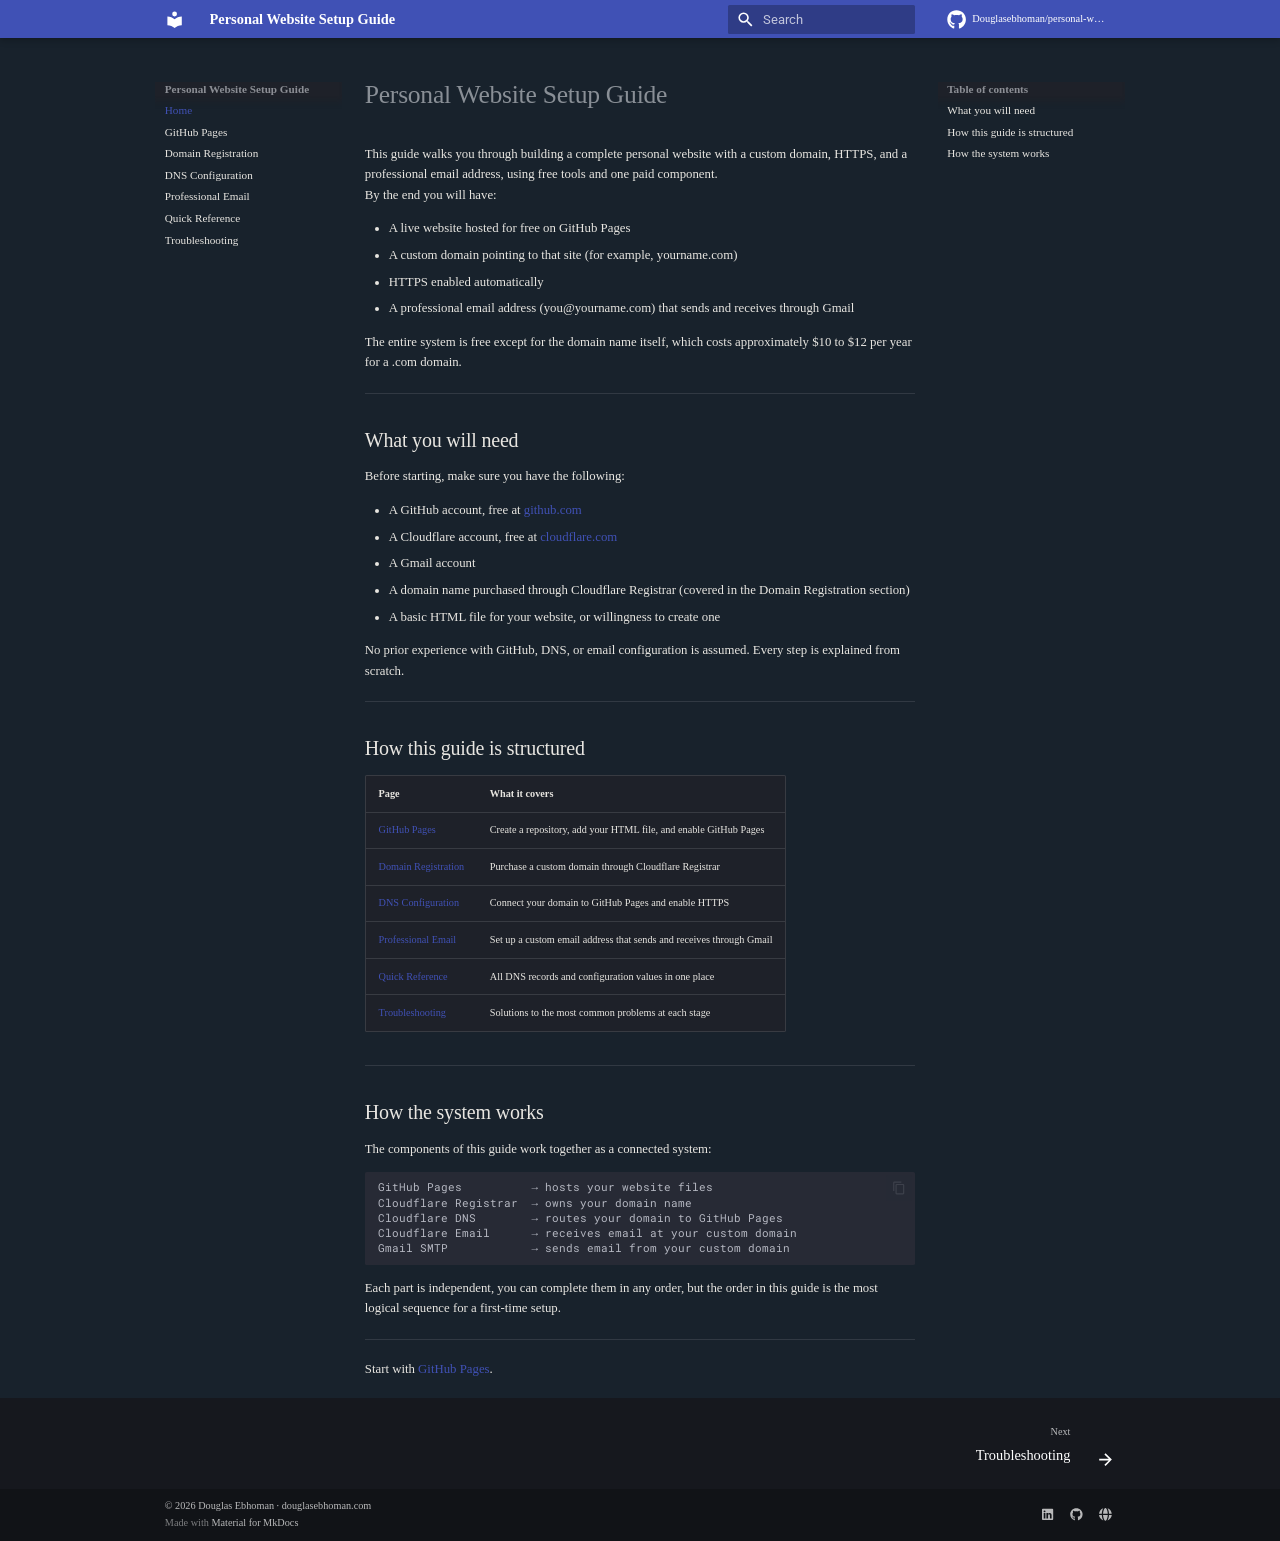
==== index.html @ 5be9f22d "Deployed 03edde8 with MkDocs version: 1.6.1" ====
<!doctype html>
<html lang="en" class="no-js">
  <head>
    
      <meta charset="utf-8">
      <meta name="viewport" content="width=device-width,initial-scale=1">
      
        <meta name="description" content="A step-by-step guide to building a personal website with a custom domain, HTTPS, and a professional email address — using free tools.">
      
      
        <meta name="author" content="Douglas Ebhoman">
      
      
        <link rel="canonical" href="https://douglasebhoman.com/personal-website-setup-guide/">
      
      
      
        <link rel="next" href="troubleshooting/">
      
      
        
      
      
      <link rel="icon" href="assets/images/favicon.png">
      <meta name="generator" content="mkdocs-1.6.1, mkdocs-material-9.7.6">
    
    
      
        <title>Personal Website Setup Guide</title>
      
    
    
      <link rel="stylesheet" href="assets/stylesheets/main.484c7ddc.min.css">
      
        
        <link rel="stylesheet" href="assets/stylesheets/palette.ab4e12ef.min.css">
      
      


    
    
      
    
    
      
        
        
        <link rel="preconnect" href="https://fonts.gstatic.com" crossorigin>
        <link rel="stylesheet" href="https://fonts.googleapis.com/css?family=Roboto:300,300i,400,400i,700,700i%7CRoboto+Mono:400,400i,700,700i&display=fallback">
        <style>:root{--md-text-font:"Roboto";--md-code-font:"Roboto Mono"}</style>
      
    
    
      <link rel="stylesheet" href="stylesheets/brand.css">
    
    <script>__md_scope=new URL(".",location),__md_hash=e=>[...e].reduce(((e,_)=>(e<<5)-e+_.charCodeAt(0)),0),__md_get=(e,_=localStorage,t=__md_scope)=>JSON.parse(_.getItem(t.pathname+"."+e)),__md_set=(e,_,t=localStorage,a=__md_scope)=>{try{t.setItem(a.pathname+"."+e,JSON.stringify(_))}catch(e){}}</script>
    
      

    
    
  </head>
  
  
    
    
    
    
    
    <body dir="ltr" data-md-color-scheme="slate" data-md-color-primary="custom" data-md-color-accent="custom">
  
    
    <input class="md-toggle" data-md-toggle="drawer" type="checkbox" id="__drawer" autocomplete="off">
    <input class="md-toggle" data-md-toggle="search" type="checkbox" id="__search" autocomplete="off">
    <label class="md-overlay" for="__drawer"></label>
    <div data-md-component="skip">
      
        
        <a href="#personal-website-setup-guide" class="md-skip">
          Skip to content
        </a>
      
    </div>
    <div data-md-component="announce">
      
    </div>
    
    
      

  

<header class="md-header md-header--shadow" data-md-component="header">
  <nav class="md-header__inner md-grid" aria-label="Header">
    <a href="." title="Personal Website Setup Guide" class="md-header__button md-logo" aria-label="Personal Website Setup Guide" data-md-component="logo">
      
  
  <svg xmlns="http://www.w3.org/2000/svg" viewBox="0 0 24 24"><path d="M12 8a3 3 0 0 0 3-3 3 3 0 0 0-3-3 3 3 0 0 0-3 3 3 3 0 0 0 3 3m0 3.54C9.64 9.35 6.5 8 3 8v11c3.5 0 6.64 1.35 9 3.54 2.36-2.19 5.5-3.54 9-3.54V8c-3.5 0-6.64 1.35-9 3.54"/></svg>

    </a>
    <label class="md-header__button md-icon" for="__drawer">
      
      <svg xmlns="http://www.w3.org/2000/svg" viewBox="0 0 24 24"><path d="M3 6h18v2H3zm0 5h18v2H3zm0 5h18v2H3z"/></svg>
    </label>
    <div class="md-header__title" data-md-component="header-title">
      <div class="md-header__ellipsis">
        <div class="md-header__topic">
          <span class="md-ellipsis">
            Personal Website Setup Guide
          </span>
        </div>
        <div class="md-header__topic" data-md-component="header-topic">
          <span class="md-ellipsis">
            
              Home
            
          </span>
        </div>
      </div>
    </div>
    
      
    
    
    
    
      
      
        <label class="md-header__button md-icon" for="__search">
          
          <svg xmlns="http://www.w3.org/2000/svg" viewBox="0 0 24 24"><path d="M9.5 3A6.5 6.5 0 0 1 16 9.5c0 1.61-.59 3.09-1.56 4.23l.27.27h.79l5 5-1.5 1.5-5-5v-.79l-.27-.27A6.52 6.52 0 0 1 9.5 16 6.5 6.5 0 0 1 3 9.5 6.5 6.5 0 0 1 9.5 3m0 2C7 5 5 7 5 9.5S7 14 9.5 14 14 12 14 9.5 12 5 9.5 5"/></svg>
        </label>
        <div class="md-search" data-md-component="search" role="dialog">
  <label class="md-search__overlay" for="__search"></label>
  <div class="md-search__inner" role="search">
    <form class="md-search__form" name="search">
      <input type="text" class="md-search__input" name="query" aria-label="Search" placeholder="Search" autocapitalize="off" autocorrect="off" autocomplete="off" spellcheck="false" data-md-component="search-query" required>
      <label class="md-search__icon md-icon" for="__search">
        
        <svg xmlns="http://www.w3.org/2000/svg" viewBox="0 0 24 24"><path d="M9.5 3A6.5 6.5 0 0 1 16 9.5c0 1.61-.59 3.09-1.56 4.23l.27.27h.79l5 5-1.5 1.5-5-5v-.79l-.27-.27A6.52 6.52 0 0 1 9.5 16 6.5 6.5 0 0 1 3 9.5 6.5 6.5 0 0 1 9.5 3m0 2C7 5 5 7 5 9.5S7 14 9.5 14 14 12 14 9.5 12 5 9.5 5"/></svg>
        
        <svg xmlns="http://www.w3.org/2000/svg" viewBox="0 0 24 24"><path d="M20 11v2H8l5.5 5.5-1.42 1.42L4.16 12l7.92-7.92L13.5 5.5 8 11z"/></svg>
      </label>
      <nav class="md-search__options" aria-label="Search">
        
        <button type="reset" class="md-search__icon md-icon" title="Clear" aria-label="Clear" tabindex="-1">
          
          <svg xmlns="http://www.w3.org/2000/svg" viewBox="0 0 24 24"><path d="M19 6.41 17.59 5 12 10.59 6.41 5 5 6.41 10.59 12 5 17.59 6.41 19 12 13.41 17.59 19 19 17.59 13.41 12z"/></svg>
        </button>
      </nav>
      
        <div class="md-search__suggest" data-md-component="search-suggest"></div>
      
    </form>
    <div class="md-search__output">
      <div class="md-search__scrollwrap" tabindex="0" data-md-scrollfix>
        <div class="md-search-result" data-md-component="search-result">
          <div class="md-search-result__meta">
            Initializing search
          </div>
          <ol class="md-search-result__list" role="presentation"></ol>
        </div>
      </div>
    </div>
  </div>
</div>
      
    
    
      <div class="md-header__source">
        <a href="https://github.com/Douglasebhoman/personal-website-setup-guide" title="Go to repository" class="md-source" data-md-component="source">
  <div class="md-source__icon md-icon">
    
    <svg xmlns="http://www.w3.org/2000/svg" viewBox="0 0 512 512"><!--! Font Awesome Free 7.1.0 by @fontawesome - https://fontawesome.com License - https://fontawesome.com/license/free (Icons: CC BY 4.0, Fonts: SIL OFL 1.1, Code: MIT License) Copyright 2025 Fonticons, Inc.--><path d="M173.9 397.4c0 2-2.3 3.6-5.2 3.6-3.3.3-5.6-1.3-5.6-3.6 0-2 2.3-3.6 5.2-3.6 3-.3 5.6 1.3 5.6 3.6m-31.1-4.5c-.7 2 1.3 4.3 4.3 4.9 2.6 1 5.6 0 6.2-2s-1.3-4.3-4.3-5.2c-2.6-.7-5.5.3-6.2 2.3m44.2-1.7c-2.9.7-4.9 2.6-4.6 4.9.3 2 2.9 3.3 5.9 2.6 2.9-.7 4.9-2.6 4.6-4.6-.3-1.9-3-3.2-5.9-2.9M252.8 8C114.1 8 8 113.3 8 252c0 110.9 69.8 205.8 169.5 239.2 12.8 2.3 17.3-5.6 17.3-12.1 0-6.2-.3-40.4-.3-61.4 0 0-70 15-84.7-29.8 0 0-11.4-29.1-27.8-36.6 0 0-22.9-15.7 1.6-15.4 0 0 24.9 2 38.6 25.8 21.9 38.6 58.6 27.5 72.9 20.9 2.3-16 8.8-27.1 16-33.7-55.9-6.2-112.3-14.3-112.3-110.5 0-27.5 7.6-41.3 23.6-58.9-2.6-6.5-11.1-33.3 2.6-67.9 20.9-6.5 69 27 69 27 20-5.6 41.5-8.5 62.8-8.5s42.8 2.9 62.8 8.5c0 0 48.1-33.6 69-27 13.7 34.7 5.2 61.4 2.6 67.9 16 17.7 25.8 31.5 25.8 58.9 0 96.5-58.9 104.2-114.8 110.5 9.2 7.9 17 22.9 17 46.4 0 33.7-.3 75.4-.3 83.6 0 6.5 4.6 14.4 17.3 12.1C436.2 457.8 504 362.9 504 252 504 113.3 391.5 8 252.8 8M105.2 352.9c-1.3 1-1 3.3.7 5.2 1.6 1.6 3.9 2.3 5.2 1 1.3-1 1-3.3-.7-5.2-1.6-1.6-3.9-2.3-5.2-1m-10.8-8.1c-.7 1.3.3 2.9 2.3 3.9 1.6 1 3.6.7 4.3-.7.7-1.3-.3-2.9-2.3-3.9-2-.6-3.6-.3-4.3.7m32.4 35.6c-1.6 1.3-1 4.3 1.3 6.2 2.3 2.3 5.2 2.6 6.5 1 1.3-1.3.7-4.3-1.3-6.2-2.2-2.3-5.2-2.6-6.5-1m-11.4-14.7c-1.6 1-1.6 3.6 0 5.9s4.3 3.3 5.6 2.3c1.6-1.3 1.6-3.9 0-6.2-1.4-2.3-4-3.3-5.6-2"/></svg>
  </div>
  <div class="md-source__repository">
    Douglasebhoman/personal-website-setup-guide
  </div>
</a>
      </div>
    
  </nav>
  
</header>
    
    <div class="md-container" data-md-component="container">
      
      
        
          
        
      
      <main class="md-main" data-md-component="main">
        <div class="md-main__inner md-grid">
          
            
              
              <div class="md-sidebar md-sidebar--primary" data-md-component="sidebar" data-md-type="navigation" >
                <div class="md-sidebar__scrollwrap">
                  <div class="md-sidebar__inner">
                    



<nav class="md-nav md-nav--primary" aria-label="Navigation" data-md-level="0">
  <label class="md-nav__title" for="__drawer">
    <a href="." title="Personal Website Setup Guide" class="md-nav__button md-logo" aria-label="Personal Website Setup Guide" data-md-component="logo">
      
  
  <svg xmlns="http://www.w3.org/2000/svg" viewBox="0 0 24 24"><path d="M12 8a3 3 0 0 0 3-3 3 3 0 0 0-3-3 3 3 0 0 0-3 3 3 3 0 0 0 3 3m0 3.54C9.64 9.35 6.5 8 3 8v11c3.5 0 6.64 1.35 9 3.54 2.36-2.19 5.5-3.54 9-3.54V8c-3.5 0-6.64 1.35-9 3.54"/></svg>

    </a>
    Personal Website Setup Guide
  </label>
  
    <div class="md-nav__source">
      <a href="https://github.com/Douglasebhoman/personal-website-setup-guide" title="Go to repository" class="md-source" data-md-component="source">
  <div class="md-source__icon md-icon">
    
    <svg xmlns="http://www.w3.org/2000/svg" viewBox="0 0 512 512"><!--! Font Awesome Free 7.1.0 by @fontawesome - https://fontawesome.com License - https://fontawesome.com/license/free (Icons: CC BY 4.0, Fonts: SIL OFL 1.1, Code: MIT License) Copyright 2025 Fonticons, Inc.--><path d="M173.9 397.4c0 2-2.3 3.6-5.2 3.6-3.3.3-5.6-1.3-5.6-3.6 0-2 2.3-3.6 5.2-3.6 3-.3 5.6 1.3 5.6 3.6m-31.1-4.5c-.7 2 1.3 4.3 4.3 4.9 2.6 1 5.6 0 6.2-2s-1.3-4.3-4.3-5.2c-2.6-.7-5.5.3-6.2 2.3m44.2-1.7c-2.9.7-4.9 2.6-4.6 4.9.3 2 2.9 3.3 5.9 2.6 2.9-.7 4.9-2.6 4.6-4.6-.3-1.9-3-3.2-5.9-2.9M252.8 8C114.1 8 8 113.3 8 252c0 110.9 69.8 205.8 169.5 239.2 12.8 2.3 17.3-5.6 17.3-12.1 0-6.2-.3-40.4-.3-61.4 0 0-70 15-84.7-29.8 0 0-11.4-29.1-27.8-36.6 0 0-22.9-15.7 1.6-15.4 0 0 24.9 2 38.6 25.8 21.9 38.6 58.6 27.5 72.9 20.9 2.3-16 8.8-27.1 16-33.7-55.9-6.2-112.3-14.3-112.3-110.5 0-27.5 7.6-41.3 23.6-58.9-2.6-6.5-11.1-33.3 2.6-67.9 20.9-6.5 69 27 69 27 20-5.6 41.5-8.5 62.8-8.5s42.8 2.9 62.8 8.5c0 0 48.1-33.6 69-27 13.7 34.7 5.2 61.4 2.6 67.9 16 17.7 25.8 31.5 25.8 58.9 0 96.5-58.9 104.2-114.8 110.5 9.2 7.9 17 22.9 17 46.4 0 33.7-.3 75.4-.3 83.6 0 6.5 4.6 14.4 17.3 12.1C436.2 457.8 504 362.9 504 252 504 113.3 391.5 8 252.8 8M105.2 352.9c-1.3 1-1 3.3.7 5.2 1.6 1.6 3.9 2.3 5.2 1 1.3-1 1-3.3-.7-5.2-1.6-1.6-3.9-2.3-5.2-1m-10.8-8.1c-.7 1.3.3 2.9 2.3 3.9 1.6 1 3.6.7 4.3-.7.7-1.3-.3-2.9-2.3-3.9-2-.6-3.6-.3-4.3.7m32.4 35.6c-1.6 1.3-1 4.3 1.3 6.2 2.3 2.3 5.2 2.6 6.5 1 1.3-1.3.7-4.3-1.3-6.2-2.2-2.3-5.2-2.6-6.5-1m-11.4-14.7c-1.6 1-1.6 3.6 0 5.9s4.3 3.3 5.6 2.3c1.6-1.3 1.6-3.9 0-6.2-1.4-2.3-4-3.3-5.6-2"/></svg>
  </div>
  <div class="md-source__repository">
    Douglasebhoman/personal-website-setup-guide
  </div>
</a>
    </div>
  
  <ul class="md-nav__list" data-md-scrollfix>
    
      
      
  
  
    
  
  
  
    <li class="md-nav__item md-nav__item--active">
      
      <input class="md-nav__toggle md-toggle" type="checkbox" id="__toc">
      
      
        
      
      
        <label class="md-nav__link md-nav__link--active" for="__toc">
          
  
  
  <span class="md-ellipsis">
    
  
    Home
  

    
  </span>
  
  

          <span class="md-nav__icon md-icon"></span>
        </label>
      
      <a href="." class="md-nav__link md-nav__link--active">
        
  
  
  <span class="md-ellipsis">
    
  
    Home
  

    
  </span>
  
  

      </a>
      
        

<nav class="md-nav md-nav--secondary" aria-label="Table of contents">
  
  
  
    
  
  
    <label class="md-nav__title" for="__toc">
      <span class="md-nav__icon md-icon"></span>
      Table of contents
    </label>
    <ul class="md-nav__list" data-md-component="toc" data-md-scrollfix>
      
        <li class="md-nav__item">
  <a href="#what-you-will-need" class="md-nav__link">
    <span class="md-ellipsis">
      
        What you will need
      
    </span>
  </a>
  
</li>
      
        <li class="md-nav__item">
  <a href="#how-this-guide-is-structured" class="md-nav__link">
    <span class="md-ellipsis">
      
        How this guide is structured
      
    </span>
  </a>
  
</li>
      
        <li class="md-nav__item">
  <a href="#how-the-system-works" class="md-nav__link">
    <span class="md-ellipsis">
      
        How the system works
      
    </span>
  </a>
  
</li>
      
    </ul>
  
</nav>
      
    </li>
  

    
      
      
  
  
  
  
    <li class="md-nav__item">
      <a href="github-pages.md" class="md-nav__link">
        
  
  
  <span class="md-ellipsis">
    
  
    GitHub Pages
  

    
  </span>
  
  

      </a>
    </li>
  

    
      
      
  
  
  
  
    <li class="md-nav__item">
      <a href="domain-registration.md" class="md-nav__link">
        
  
  
  <span class="md-ellipsis">
    
  
    Domain Registration
  

    
  </span>
  
  

      </a>
    </li>
  

    
      
      
  
  
  
  
    <li class="md-nav__item">
      <a href="dns-configuration.md" class="md-nav__link">
        
  
  
  <span class="md-ellipsis">
    
  
    DNS Configuration
  

    
  </span>
  
  

      </a>
    </li>
  

    
      
      
  
  
  
  
    <li class="md-nav__item">
      <a href="professional-email.md" class="md-nav__link">
        
  
  
  <span class="md-ellipsis">
    
  
    Professional Email
  

    
  </span>
  
  

      </a>
    </li>
  

    
      
      
  
  
  
  
    <li class="md-nav__item">
      <a href="quick-reference.md" class="md-nav__link">
        
  
  
  <span class="md-ellipsis">
    
  
    Quick Reference
  

    
  </span>
  
  

      </a>
    </li>
  

    
      
      
  
  
  
  
    <li class="md-nav__item">
      <a href="troubleshooting/" class="md-nav__link">
        
  
  
  <span class="md-ellipsis">
    
  
    Troubleshooting
  

    
  </span>
  
  

      </a>
    </li>
  

    
  </ul>
</nav>
                  </div>
                </div>
              </div>
            
            
              
              <div class="md-sidebar md-sidebar--secondary" data-md-component="sidebar" data-md-type="toc" >
                <div class="md-sidebar__scrollwrap">
                  <div class="md-sidebar__inner">
                    

<nav class="md-nav md-nav--secondary" aria-label="Table of contents">
  
  
  
    
  
  
    <label class="md-nav__title" for="__toc">
      <span class="md-nav__icon md-icon"></span>
      Table of contents
    </label>
    <ul class="md-nav__list" data-md-component="toc" data-md-scrollfix>
      
        <li class="md-nav__item">
  <a href="#what-you-will-need" class="md-nav__link">
    <span class="md-ellipsis">
      
        What you will need
      
    </span>
  </a>
  
</li>
      
        <li class="md-nav__item">
  <a href="#how-this-guide-is-structured" class="md-nav__link">
    <span class="md-ellipsis">
      
        How this guide is structured
      
    </span>
  </a>
  
</li>
      
        <li class="md-nav__item">
  <a href="#how-the-system-works" class="md-nav__link">
    <span class="md-ellipsis">
      
        How the system works
      
    </span>
  </a>
  
</li>
      
    </ul>
  
</nav>
                  </div>
                </div>
              </div>
            
          
          
            <div class="md-content" data-md-component="content">
              
              <article class="md-content__inner md-typeset">
                
                  


  
  


<h1 id="personal-website-setup-guide">Personal Website Setup Guide<a class="headerlink" href="#personal-website-setup-guide" title="Permanent link">&para;</a></h1>
<p>This guide walks you through building a complete personal website with a custom domain, HTTPS, and a professional email address, using free tools and one paid component.</p>
<p>By the end you will have:</p>
<ul>
<li>A live website hosted for free on GitHub Pages</li>
<li>A custom domain pointing to that site (for example, yourname.com)</li>
<li>HTTPS enabled automatically</li>
<li>A professional email address (you@yourname.com) that sends and receives through Gmail</li>
</ul>
<p>The entire system is free except for the domain name itself, which costs approximately $10 to $12 per year for a .com domain.</p>
<hr />
<h2 id="what-you-will-need">What you will need<a class="headerlink" href="#what-you-will-need" title="Permanent link">&para;</a></h2>
<p>Before starting, make sure you have the following:</p>
<ul>
<li>A GitHub account, free at <a href="https://github.com">github.com</a></li>
<li>A Cloudflare account, free at <a href="https://cloudflare.com">cloudflare.com</a></li>
<li>A Gmail account</li>
<li>A domain name purchased through Cloudflare Registrar (covered in the Domain Registration section)</li>
<li>A basic HTML file for your website, or willingness to create one</li>
</ul>
<p>No prior experience with GitHub, DNS, or email configuration is assumed. Every step is explained from scratch.</p>
<hr />
<h2 id="how-this-guide-is-structured">How this guide is structured<a class="headerlink" href="#how-this-guide-is-structured" title="Permanent link">&para;</a></h2>
<table>
<thead>
<tr>
<th>Page</th>
<th>What it covers</th>
</tr>
</thead>
<tbody>
<tr>
<td><a href="part-1-github-pages/">GitHub Pages</a></td>
<td>Create a repository, add your HTML file, and enable GitHub Pages</td>
</tr>
<tr>
<td><a href="part-2-domain-registration/">Domain Registration</a></td>
<td>Purchase a custom domain through Cloudflare Registrar</td>
</tr>
<tr>
<td><a href="part-3-dns-configuration/">DNS Configuration</a></td>
<td>Connect your domain to GitHub Pages and enable HTTPS</td>
</tr>
<tr>
<td><a href="part-4-professional-email/">Professional Email</a></td>
<td>Set up a custom email address that sends and receives through Gmail</td>
</tr>
<tr>
<td><a href="part-5-quick-reference/">Quick Reference</a></td>
<td>All DNS records and configuration values in one place</td>
</tr>
<tr>
<td><a href="troubleshooting/">Troubleshooting</a></td>
<td>Solutions to the most common problems at each stage</td>
</tr>
</tbody>
</table>
<hr />
<h2 id="how-the-system-works">How the system works<a class="headerlink" href="#how-the-system-works" title="Permanent link">&para;</a></h2>
<p>The components of this guide work together as a connected system:</p>
<div class="highlight"><pre><span></span><code><a id="__codelineno-0-1" name="__codelineno-0-1" href="#__codelineno-0-1"></a>GitHub Pages          → hosts your website files
<a id="__codelineno-0-2" name="__codelineno-0-2" href="#__codelineno-0-2"></a>Cloudflare Registrar  → owns your domain name
<a id="__codelineno-0-3" name="__codelineno-0-3" href="#__codelineno-0-3"></a>Cloudflare DNS        → routes your domain to GitHub Pages
<a id="__codelineno-0-4" name="__codelineno-0-4" href="#__codelineno-0-4"></a>Cloudflare Email      → receives email at your custom domain
<a id="__codelineno-0-5" name="__codelineno-0-5" href="#__codelineno-0-5"></a>Gmail SMTP            → sends email from your custom domain
</code></pre></div>
<p>Each part is independent, you can complete them in any order, but the order in this guide is the most logical sequence for a first-time setup.</p>
<hr />
<p>Start with <a href="part-1-github-pages/">GitHub Pages</a>.</p>












                
              </article>
            </div>
          
          
<script>var target=document.getElementById(location.hash.slice(1));target&&target.name&&(target.checked=target.name.startsWith("__tabbed_"))</script>
        </div>
        
          <button type="button" class="md-top md-icon" data-md-component="top" hidden>
  
  <svg xmlns="http://www.w3.org/2000/svg" viewBox="0 0 24 24"><path d="M13 20h-2V8l-5.5 5.5-1.42-1.42L12 4.16l7.92 7.92-1.42 1.42L13 8z"/></svg>
  Back to top
</button>
        
      </main>
      
        <footer class="md-footer">
  
    
      
      <nav class="md-footer__inner md-grid" aria-label="Footer" >
        
        
          
          <a href="troubleshooting/" class="md-footer__link md-footer__link--next" aria-label="Next: Troubleshooting">
            <div class="md-footer__title">
              <span class="md-footer__direction">
                Next
              </span>
              <div class="md-ellipsis">
                Troubleshooting
              </div>
            </div>
            <div class="md-footer__button md-icon">
              
              <svg xmlns="http://www.w3.org/2000/svg" viewBox="0 0 24 24"><path d="M4 11v2h12l-5.5 5.5 1.42 1.42L19.84 12l-7.92-7.92L10.5 5.5 16 11z"/></svg>
            </div>
          </a>
        
      </nav>
    
  
  <div class="md-footer-meta md-typeset">
    <div class="md-footer-meta__inner md-grid">
      <div class="md-copyright">
  
    <div class="md-copyright__highlight">
      © 2026 Douglas Ebhoman · <a href="https://douglasebhoman.com">douglasebhoman.com</a>
    </div>
  
  
    Made with
    <a href="https://squidfunk.github.io/mkdocs-material/" target="_blank" rel="noopener">
      Material for MkDocs
    </a>
  
</div>
      
        
<div class="md-social">
  
    
    
    
    
      
      
    
    <a href="https://linkedin.com/in/douglas-ebhoman-757329289" target="_blank" rel="noopener" title="linkedin.com" class="md-social__link">
      <svg xmlns="http://www.w3.org/2000/svg" viewBox="0 0 448 512"><!--! Font Awesome Free 7.1.0 by @fontawesome - https://fontawesome.com License - https://fontawesome.com/license/free (Icons: CC BY 4.0, Fonts: SIL OFL 1.1, Code: MIT License) Copyright 2025 Fonticons, Inc.--><path d="M416 32H31.9C14.3 32 0 46.5 0 64.3v383.4C0 465.5 14.3 480 31.9 480H416c17.6 0 32-14.5 32-32.3V64.3c0-17.8-14.4-32.3-32-32.3M135.4 416H69V202.2h66.5V416zM102.2 96a38.5 38.5 0 1 1 0 77 38.5 38.5 0 1 1 0-77m282.1 320h-66.4V312c0-24.8-.5-56.7-34.5-56.7-34.6 0-39.9 27-39.9 54.9V416h-66.4V202.2h63.7v29.2h.9c8.9-16.8 30.6-34.5 62.9-34.5 67.2 0 79.7 44.3 79.7 101.9z"/></svg>
    </a>
  
    
    
    
    
      
      
    
    <a href="https://github.com/Douglasebhoman" target="_blank" rel="noopener" title="github.com" class="md-social__link">
      <svg xmlns="http://www.w3.org/2000/svg" viewBox="0 0 512 512"><!--! Font Awesome Free 7.1.0 by @fontawesome - https://fontawesome.com License - https://fontawesome.com/license/free (Icons: CC BY 4.0, Fonts: SIL OFL 1.1, Code: MIT License) Copyright 2025 Fonticons, Inc.--><path d="M173.9 397.4c0 2-2.3 3.6-5.2 3.6-3.3.3-5.6-1.3-5.6-3.6 0-2 2.3-3.6 5.2-3.6 3-.3 5.6 1.3 5.6 3.6m-31.1-4.5c-.7 2 1.3 4.3 4.3 4.9 2.6 1 5.6 0 6.2-2s-1.3-4.3-4.3-5.2c-2.6-.7-5.5.3-6.2 2.3m44.2-1.7c-2.9.7-4.9 2.6-4.6 4.9.3 2 2.9 3.3 5.9 2.6 2.9-.7 4.9-2.6 4.6-4.6-.3-1.9-3-3.2-5.9-2.9M252.8 8C114.1 8 8 113.3 8 252c0 110.9 69.8 205.8 169.5 239.2 12.8 2.3 17.3-5.6 17.3-12.1 0-6.2-.3-40.4-.3-61.4 0 0-70 15-84.7-29.8 0 0-11.4-29.1-27.8-36.6 0 0-22.9-15.7 1.6-15.4 0 0 24.9 2 38.6 25.8 21.9 38.6 58.6 27.5 72.9 20.9 2.3-16 8.8-27.1 16-33.7-55.9-6.2-112.3-14.3-112.3-110.5 0-27.5 7.6-41.3 23.6-58.9-2.6-6.5-11.1-33.3 2.6-67.9 20.9-6.5 69 27 69 27 20-5.6 41.5-8.5 62.8-8.5s42.8 2.9 62.8 8.5c0 0 48.1-33.6 69-27 13.7 34.7 5.2 61.4 2.6 67.9 16 17.7 25.8 31.5 25.8 58.9 0 96.5-58.9 104.2-114.8 110.5 9.2 7.9 17 22.9 17 46.4 0 33.7-.3 75.4-.3 83.6 0 6.5 4.6 14.4 17.3 12.1C436.2 457.8 504 362.9 504 252 504 113.3 391.5 8 252.8 8M105.2 352.9c-1.3 1-1 3.3.7 5.2 1.6 1.6 3.9 2.3 5.2 1 1.3-1 1-3.3-.7-5.2-1.6-1.6-3.9-2.3-5.2-1m-10.8-8.1c-.7 1.3.3 2.9 2.3 3.9 1.6 1 3.6.7 4.3-.7.7-1.3-.3-2.9-2.3-3.9-2-.6-3.6-.3-4.3.7m32.4 35.6c-1.6 1.3-1 4.3 1.3 6.2 2.3 2.3 5.2 2.6 6.5 1 1.3-1.3.7-4.3-1.3-6.2-2.2-2.3-5.2-2.6-6.5-1m-11.4-14.7c-1.6 1-1.6 3.6 0 5.9s4.3 3.3 5.6 2.3c1.6-1.3 1.6-3.9 0-6.2-1.4-2.3-4-3.3-5.6-2"/></svg>
    </a>
  
    
    
    
    
      
      
    
    <a href="https://douglasebhoman.com" target="_blank" rel="noopener" title="douglasebhoman.com" class="md-social__link">
      <svg xmlns="http://www.w3.org/2000/svg" viewBox="0 0 512 512"><!--! Font Awesome Free 7.1.0 by @fontawesome - https://fontawesome.com License - https://fontawesome.com/license/free (Icons: CC BY 4.0, Fonts: SIL OFL 1.1, Code: MIT License) Copyright 2025 Fonticons, Inc.--><path d="M351.9 280H161c2.9 64.5 17.2 123.9 37.5 167.4 11.4 24.5 23.7 41.8 35.1 52.4 11.2 10.5 18.9 12.2 22.9 12.2s11.7-1.7 22.9-12.2c11.4-10.6 23.7-28 35.1-52.4 20.3-43.5 34.6-102.9 37.5-167.4zm-191-48h190.9c-2.8-64.5-17.1-123.9-37.4-167.4-11.4-24.4-23.7-41.8-35.1-52.4C268.1 1.7 260.4 0 256.4 0s-11.7 1.7-22.9 12.2c-11.4 10.6-23.7 28-35.1 52.4-20.3 43.5-34.6 102.9-37.5 167.4m-48 0c3.5-85.6 25.6-165.1 57.9-217.3C78.7 47.3 10.9 131.2 1.5 232zM1.5 280c9.4 100.8 77.2 184.7 169.3 217.3-32.3-52.2-54.4-131.7-57.9-217.3zm398.4 0c-3.5 85.6-25.6 165.1-57.9 217.3 92.1-32.7 159.9-116.5 169.3-217.3zm111.4-48C501.9 131.2 434.1 47.3 342 14.7c32.3 52.2 54.4 131.7 57.9 217.3z"/></svg>
    </a>
  
</div>
      
    </div>
  </div>
</footer>
      
    </div>
    <div class="md-dialog" data-md-component="dialog">
      <div class="md-dialog__inner md-typeset"></div>
    </div>
    
    
    
      
      
      <script id="__config" type="application/json">{"annotate": null, "base": ".", "features": ["navigation.instant", "navigation.top", "navigation.sections", "navigation.footer", "search.highlight", "search.suggest", "content.code.copy"], "search": "assets/javascripts/workers/search.2c215733.min.js", "tags": null, "translations": {"clipboard.copied": "Copied to clipboard", "clipboard.copy": "Copy to clipboard", "search.result.more.one": "1 more on this page", "search.result.more.other": "# more on this page", "search.result.none": "No matching documents", "search.result.one": "1 matching document", "search.result.other": "# matching documents", "search.result.placeholder": "Type to start searching", "search.result.term.missing": "Missing", "select.version": "Select version"}, "version": null}</script>
    
    
      <script src="assets/javascripts/bundle.79ae519e.min.js"></script>
      
    
  </body>
</html>
---- assets/stylesheets/main.484c7ddc.min.css ----
@charset "UTF-8";html{-webkit-text-size-adjust:none;-moz-text-size-adjust:none;text-size-adjust:none;box-sizing:border-box}*,:after,:before{box-sizing:inherit}@media (prefers-reduced-motion){*,:after,:before{transition:none!important}}body{margin:0}a,button,input,label{-webkit-tap-highlight-color:transparent}a{color:inherit;text-decoration:none}hr{border:0;box-sizing:initial;display:block;height:.05rem;overflow:visible;padding:0}small{font-size:80%}sub,sup{line-height:1em}img{border-style:none}table{border-collapse:initial;border-spacing:0}td,th{font-weight:400;vertical-align:top}button{background:#0000;border:0;font-family:inherit;font-size:inherit;margin:0;padding:0}input{border:0;outline:none}:root{--md-primary-fg-color:#4051b5;--md-primary-fg-color--light:#5d6cc0;--md-primary-fg-color--dark:#303fa1;--md-primary-bg-color:#fff;--md-primary-bg-color--light:#ffffffb3;--md-accent-fg-color:#526cfe;--md-accent-fg-color--transparent:#526cfe1a;--md-accent-bg-color:#fff;--md-accent-bg-color--light:#ffffffb3}[data-md-color-scheme=default]{color-scheme:light}[data-md-color-scheme=default] img[src$="#gh-dark-mode-only"],[data-md-color-scheme=default] img[src$="#only-dark"]{display:none}:root,[data-md-color-scheme=default]{--md-hue:225deg;--md-default-fg-color:#000000de;--md-default-fg-color--light:#0000008a;--md-default-fg-color--lighter:#00000052;--md-default-fg-color--lightest:#00000012;--md-default-bg-color:#fff;--md-default-bg-color--light:#ffffffb3;--md-default-bg-color--lighter:#ffffff4d;--md-default-bg-color--lightest:#ffffff1f;--md-code-fg-color:#36464e;--md-code-bg-color:#f5f5f5;--md-code-bg-color--light:#f5f5f5b3;--md-code-bg-color--lighter:#f5f5f54d;--md-code-hl-color:#4287ff;--md-code-hl-color--light:#4287ff1a;--md-code-hl-number-color:#d52a2a;--md-code-hl-special-color:#db1457;--md-code-hl-function-color:#a846b9;--md-code-hl-constant-color:#6e59d9;--md-code-hl-keyword-color:#3f6ec6;--md-code-hl-string-color:#1c7d4d;--md-code-hl-name-color:var(--md-code-fg-color);--md-code-hl-operator-color:var(--md-default-fg-color--light);--md-code-hl-punctuation-color:var(--md-default-fg-color--light);--md-code-hl-comment-color:var(--md-default-fg-color--light);--md-code-hl-generic-color:var(--md-default-fg-color--light);--md-code-hl-variable-color:var(--md-default-fg-color--light);--md-typeset-color:var(--md-default-fg-color);--md-typeset-a-color:var(--md-primary-fg-color);--md-typeset-del-color:#f5503d26;--md-typeset-ins-color:#0bd57026;--md-typeset-kbd-color:#fafafa;--md-typeset-kbd-accent-color:#fff;--md-typeset-kbd-border-color:#b8b8b8;--md-typeset-mark-color:#ffff0080;--md-typeset-table-color:#0000001f;--md-typeset-table-color--light:rgba(0,0,0,.035);--md-admonition-fg-color:var(--md-default-fg-color);--md-admonition-bg-color:var(--md-default-bg-color);--md-warning-fg-color:#000000de;--md-warning-bg-color:#ff9;--md-footer-fg-color:#fff;--md-footer-fg-color--light:#ffffffb3;--md-footer-fg-color--lighter:#ffffff73;--md-footer-bg-color:#000000de;--md-footer-bg-color--dark:#00000052;--md-shadow-z1:0 0.2rem 0.5rem #0000000d,0 0 0.05rem #0000001a;--md-shadow-z2:0 0.2rem 0.5rem #0000001a,0 0 0.05rem #00000040;--md-shadow-z3:0 0.2rem 0.5rem #0003,0 0 0.05rem #00000059}.md-icon svg{fill:currentcolor;display:block;height:1.2rem;width:1.2rem}body{-webkit-font-smoothing:antialiased;-moz-osx-font-smoothing:grayscale;--md-text-font-family:var(--md-text-font,_),-apple-system,BlinkMacSystemFont,Helvetica,Arial,sans-serif;--md-code-font-family:var(--md-code-font,_),SFMono-Regular,Consolas,Menlo,monospace}aside,body,input{font-feature-settings:"kern","liga";color:var(--md-typeset-color);font-family:var(--md-text-font-family)}code,kbd,pre{font-feature-settings:"kern";font-family:var(--md-code-font-family)}:root{--md-typeset-table-sort-icon:url('data:image/svg+xml;charset=utf-8,<svg xmlns="http://www.w3.org/2000/svg" viewBox="0 0 24 24"><path d="m18 21-4-4h3V7h-3l4-4 4 4h-3v10h3M2 19v-2h10v2M2 13v-2h7v2M2 7V5h4v2z"/></svg>');--md-typeset-table-sort-icon--asc:url('data:image/svg+xml;charset=utf-8,<svg xmlns="http://www.w3.org/2000/svg" viewBox="0 0 24 24"><path d="M19 17h3l-4 4-4-4h3V3h2M2 17h10v2H2M6 5v2H2V5m0 6h7v2H2z"/></svg>');--md-typeset-table-sort-icon--desc:url('data:image/svg+xml;charset=utf-8,<svg xmlns="http://www.w3.org/2000/svg" viewBox="0 0 24 24"><path d="M19 7h3l-4-4-4 4h3v14h2M2 17h10v2H2M6 5v2H2V5m0 6h7v2H2z"/></svg>')}.md-typeset{-webkit-print-color-adjust:exact;color-adjust:exact;font-size:.8rem;line-height:1.6;overflow-wrap:break-word}@media print{.md-typeset{font-size:.68rem}}.md-typeset blockquote,.md-typeset dl,.md-typeset figure,.md-typeset ol,.md-typeset pre,.md-typeset ul{margin-bottom:1em;margin-top:1em}.md-typeset h1{color:var(--md-default-fg-color--light);font-size:2em;line-height:1.3;margin:0 0 1.25em}.md-typeset h1,.md-typeset h2{font-weight:300;letter-spacing:-.01em}.md-typeset h2{font-size:1.5625em;line-height:1.4;margin:1.6em 0 .64em}.md-typeset h3{font-size:1.25em;font-weight:400;letter-spacing:-.01em;line-height:1.5;margin:1.6em 0 .8em}.md-typeset h2+h3{margin-top:.8em}.md-typeset h4{font-weight:700;letter-spacing:-.01em;margin:1em 0}.md-typeset h5,.md-typeset h6{color:var(--md-default-fg-color--light);font-size:.8em;font-weight:700;letter-spacing:-.01em;margin:1.25em 0}.md-typeset h5{text-transform:uppercase}.md-typeset h5 code{text-transform:none}.md-typeset hr{border-bottom:.05rem solid var(--md-default-fg-color--lightest);display:flow-root;margin:1.5em 0}.md-typeset a{color:var(--md-typeset-a-color);word-break:break-word}.md-typeset a,.md-typeset a:before{transition:color 125ms}.md-typeset a:focus,.md-typeset a:hover{color:var(--md-accent-fg-color)}.md-typeset a:focus code,.md-typeset a:hover code{background-color:var(--md-accent-fg-color--transparent);color:var(--md-accent-fg-color)}.md-typeset a code{color:var(--md-typeset-a-color)}.md-typeset a.focus-visible{outline-color:var(--md-accent-fg-color);outline-offset:.2rem}.md-typeset code,.md-typeset kbd,.md-typeset pre{color:var(--md-code-fg-color);direction:ltr;font-variant-ligatures:none;transition:background-color 125ms}@media print{.md-typeset code,.md-typeset kbd,.md-typeset pre{white-space:pre-wrap}}.md-typeset code{background-color:var(--md-code-bg-color);border-radius:.1rem;-webkit-box-decoration-break:clone;box-decoration-break:clone;font-size:.85em;padding:0 .2941176471em;transition:color 125ms,background-color 125ms;word-break:break-word}.md-typeset code:not(.focus-visible){-webkit-tap-highlight-color:transparent;outline:none}.md-typeset pre{display:flow-root;line-height:1.4;position:relative}.md-typeset pre>code{-webkit-box-decoration-break:slice;box-decoration-break:slice;box-shadow:none;display:block;margin:0;outline-color:var(--md-accent-fg-color);overflow:auto;padding:.7720588235em 1.1764705882em;scrollbar-color:var(--md-default-fg-color--lighter) #0000;scrollbar-width:thin;touch-action:auto;word-break:normal}.md-typeset pre>code:hover{scrollbar-color:var(--md-accent-fg-color) #0000}.md-typeset pre>code::-webkit-scrollbar{height:.2rem;width:.2rem}.md-typeset pre>code::-webkit-scrollbar-thumb{background-color:var(--md-default-fg-color--lighter)}.md-typeset pre>code::-webkit-scrollbar-thumb:hover{background-color:var(--md-accent-fg-color)}.md-typeset kbd{background-color:var(--md-typeset-kbd-color);border-radius:.1rem;box-shadow:0 .1rem 0 .05rem var(--md-typeset-kbd-border-color),0 .1rem 0 var(--md-typeset-kbd-border-color),0 -.1rem .2rem var(--md-typeset-kbd-accent-color) inset;color:var(--md-default-fg-color);display:inline-block;font-size:.75em;padding:0 .6666666667em;vertical-align:text-top;word-break:break-word}.md-typeset mark{background-color:var(--md-typeset-mark-color);-webkit-box-decoration-break:clone;box-decoration-break:clone;color:inherit;word-break:break-word}.md-typeset abbr{cursor:help;text-decoration:none}.md-typeset [data-preview],.md-typeset abbr{border-bottom:.05rem dotted var(--md-default-fg-color--light)}.md-typeset small{opacity:.75}[dir=ltr] .md-typeset sub,[dir=ltr] .md-typeset sup{margin-left:.078125em}[dir=rtl] .md-typeset sub,[dir=rtl] .md-typeset sup{margin-right:.078125em}[dir=ltr] .md-typeset blockquote{padding-left:.6rem}[dir=rtl] .md-typeset blockquote{padding-right:.6rem}[dir=ltr] .md-typeset blockquote{border-left:.2rem solid var(--md-default-fg-color--lighter)}[dir=rtl] .md-typeset blockquote{border-right:.2rem solid var(--md-default-fg-color--lighter)}.md-typeset blockquote{color:var(--md-default-fg-color--light);margin-left:0;margin-right:0}.md-typeset ul{list-style-type:disc}.md-typeset ul[type]{list-style-type:revert-layer}[dir=ltr] .md-typeset ol,[dir=ltr] .md-typeset ul{margin-left:.625em}[dir=rtl] .md-typeset ol,[dir=rtl] .md-typeset ul{margin-right:.625em}.md-typeset ol,.md-typeset ul{padding:0}.md-typeset ol:not([hidden]),.md-typeset ul:not([hidden]){display:flow-root}.md-typeset ol ol,.md-typeset ul ol{list-style-type:lower-alpha}.md-typeset ol ol ol,.md-typeset ul ol ol{list-style-type:lower-roman}.md-typeset ol ol ol ol,.md-typeset ul ol ol ol{list-style-type:upper-alpha}.md-typeset ol ol ol ol ol,.md-typeset ul ol ol ol ol{list-style-type:upper-roman}.md-typeset ol[type],.md-typeset ul[type]{list-style-type:revert-layer}[dir=ltr] .md-typeset ol li,[dir=ltr] .md-typeset ul li{margin-left:1.25em}[dir=rtl] .md-typeset ol li,[dir=rtl] .md-typeset ul li{margin-right:1.25em}.md-typeset ol li,.md-typeset ul li{margin-bottom:.5em}.md-typeset ol li blockquote,.md-typeset ol li p,.md-typeset ul li blockquote,.md-typeset ul li p{margin:.5em 0}.md-typeset ol li:last-child,.md-typeset ul li:last-child{margin-bottom:0}[dir=ltr] .md-typeset ol li ol,[dir=ltr] .md-typeset ol li ul,[dir=ltr] .md-typeset ul li ol,[dir=ltr] .md-typeset ul li ul{margin-left:.625em}[dir=rtl] .md-typeset ol li ol,[dir=rtl] .md-typeset ol li ul,[dir=rtl] .md-typeset ul li ol,[dir=rtl] .md-typeset ul li ul{margin-right:.625em}.md-typeset ol li ol,.md-typeset ol li ul,.md-typeset ul li ol,.md-typeset ul li ul{margin-bottom:.5em;margin-top:.5em}[dir=ltr] .md-typeset dd{margin-left:1.875em}[dir=rtl] .md-typeset dd{margin-right:1.875em}.md-typeset dd{margin-bottom:1.5em;margin-top:1em}.md-typeset img,.md-typeset svg,.md-typeset video{height:auto;max-width:100%}.md-typeset img[align=left]{margin:1em 1em 1em 0}.md-typeset img[align=right]{margin:1em 0 1em 1em}.md-typeset img[align]:only-child{margin-top:0}.md-typeset figure{display:flow-root;margin:1em auto;max-width:100%;text-align:center;width:fit-content}.md-typeset figure img{display:block;margin:0 auto}.md-typeset figcaption{font-style:italic;margin:1em auto;max-width:24rem}.md-typeset iframe{max-width:100%}.md-typeset table:not([class]){background-color:var(--md-default-bg-color);border:.05rem solid var(--md-typeset-table-color);border-radius:.1rem;display:inline-block;font-size:.64rem;max-width:100%;overflow:auto;touch-action:auto}@media print{.md-typeset table:not([class]){display:table}}.md-typeset table:not([class])+*{margin-top:1.5em}.md-typeset table:not([class]) td>:first-child,.md-typeset table:not([class]) th>:first-child{margin-top:0}.md-typeset table:not([class]) td>:last-child,.md-typeset table:not([class]) th>:last-child{margin-bottom:0}.md-typeset table:not([class]) td:not([align]),.md-typeset table:not([class]) th:not([align]){text-align:left}[dir=rtl] .md-typeset table:not([class]) td:not([align]),[dir=rtl] .md-typeset table:not([class]) th:not([align]){text-align:right}.md-typeset table:not([class]) th{font-weight:700;min-width:5rem;padding:.9375em 1.25em;vertical-align:top}.md-typeset table:not([class]) td{border-top:.05rem solid var(--md-typeset-table-color);padding:.9375em 1.25em;vertical-align:top}.md-typeset table:not([class]) tbody tr{transition:background-color 125ms}.md-typeset table:not([class]) tbody tr:hover{background-color:var(--md-typeset-table-color--light);box-shadow:0 .05rem 0 var(--md-default-bg-color) inset}.md-typeset table:not([class]) a{word-break:normal}.md-typeset table th[role=columnheader]{cursor:pointer}[dir=ltr] .md-typeset table th[role=columnheader]:after{margin-left:.5em}[dir=rtl] .md-typeset table th[role=columnheader]:after{margin-right:.5em}.md-typeset table th[role=columnheader]:after{content:"";display:inline-block;height:1.2em;-webkit-mask-image:var(--md-typeset-table-sort-icon);mask-image:var(--md-typeset-table-sort-icon);-webkit-mask-repeat:no-repeat;mask-repeat:no-repeat;-webkit-mask-size:contain;mask-size:contain;transition:background-color 125ms;vertical-align:text-bottom;width:1.2em}.md-typeset table th[role=columnheader]:hover:after{background-color:var(--md-default-fg-color--lighter)}.md-typeset table th[role=columnheader][aria-sort=ascending]:after{background-color:var(--md-default-fg-color--light);-webkit-mask-image:var(--md-typeset-table-sort-icon--asc);mask-image:var(--md-typeset-table-sort-icon--asc)}.md-typeset table th[role=columnheader][aria-sort=descending]:after{background-color:var(--md-default-fg-color--light);-webkit-mask-image:var(--md-typeset-table-sort-icon--desc);mask-image:var(--md-typeset-table-sort-icon--desc)}.md-typeset__scrollwrap{margin:1em -.8rem;overflow-x:auto;touch-action:auto}.md-typeset__table{display:inline-block;margin-bottom:.5em;padding:0 .8rem}@media print{.md-typeset__table{display:block}}html .md-typeset__table table{display:table;margin:0;overflow:hidden;width:100%}@media screen and (max-width:44.984375em){.md-content__inner>pre{margin:1em -.8rem}.md-content__inner>pre code{border-radius:0}}.md-typeset .md-author{border-radius:100%;display:block;flex-shrink:0;height:1.6rem;overflow:hidden;position:relative;transition:color 125ms,transform 125ms;width:1.6rem}.md-typeset .md-author img{display:block}.md-typeset .md-author--more{background:var(--md-default-fg-color--lightest);color:var(--md-default-fg-color--lighter);font-size:.6rem;font-weight:700;line-height:1.6rem;text-align:center}.md-typeset .md-author--long{height:2.4rem;width:2.4rem}.md-typeset a.md-author{transform:scale(1)}.md-typeset a.md-author img{border-radius:100%;filter:grayscale(100%) opacity(75%);transition:filter 125ms}.md-typeset a.md-author:focus,.md-typeset a.md-author:hover{transform:scale(1.1);z-index:1}.md-typeset a.md-author:focus img,.md-typeset a.md-author:hover img{filter:grayscale(0)}.md-banner{background-color:var(--md-footer-bg-color);color:var(--md-footer-fg-color);overflow:auto}@media print{.md-banner{display:none}}.md-banner--warning{background-color:var(--md-warning-bg-color);color:var(--md-warning-fg-color)}.md-banner__inner{font-size:.7rem;margin:.6rem auto;padding:0 .8rem}[dir=ltr] .md-banner__button{float:right}[dir=rtl] .md-banner__button{float:left}.md-banner__button{color:inherit;cursor:pointer;transition:opacity .25s}.no-js .md-banner__button{display:none}.md-banner__button:hover{opacity:.7}html{font-size:125%;height:100%;overflow-x:hidden}@media screen and (min-width:100em){html{font-size:137.5%}}@media screen and (min-width:125em){html{font-size:150%}}body{background-color:var(--md-default-bg-color);display:flex;flex-direction:column;font-size:.5rem;min-height:100%;position:relative;width:100%}@media print{body{display:block}}@media screen and (max-width:59.984375em){body[data-md-scrolllock]{position:fixed}}.md-grid{margin-left:auto;margin-right:auto;max-width:61rem}.md-container{display:flex;flex-direction:column;flex-grow:1}@media print{.md-container{display:block}}.md-main{flex-grow:1}.md-main__inner{display:flex;height:100%;margin-top:1.5rem}.md-ellipsis{overflow:hidden;text-overflow:ellipsis}.md-toggle{display:none}.md-option{height:0;opacity:0;position:absolute;width:0}.md-option:checked+label:not([hidden]){display:block}.md-option.focus-visible+label{outline-color:var(--md-accent-fg-color);outline-style:auto}.md-skip{background-color:var(--md-default-fg-color);border-radius:.1rem;color:var(--md-default-bg-color);font-size:.64rem;margin:.5rem;opacity:0;outline-color:var(--md-accent-fg-color);padding:.3rem .5rem;position:fixed;transform:translateY(.4rem);z-index:-1}.md-skip:focus{opacity:1;transform:translateY(0);transition:transform .25s cubic-bezier(.4,0,.2,1),opacity 175ms 75ms;z-index:10}@page{margin:25mm}:root{--md-clipboard-icon:url('data:image/svg+xml;charset=utf-8,<svg xmlns="http://www.w3.org/2000/svg" viewBox="0 0 24 24"><path d="M19 21H8V7h11m0-2H8a2 2 0 0 0-2 2v14a2 2 0 0 0 2 2h11a2 2 0 0 0 2-2V7a2 2 0 0 0-2-2m-3-4H4a2 2 0 0 0-2 2v14h2V3h12z"/></svg>')}.md-clipboard{border-radius:.1rem;color:var(--md-default-fg-color--lightest);cursor:pointer;height:1.5em;outline-color:var(--md-accent-fg-color);outline-offset:.1rem;transition:color .25s;width:1.5em;z-index:1}@media print{.md-clipboard{display:none}}.md-clipboard:not(.focus-visible){-webkit-tap-highlight-color:transparent;outline:none}:hover>.md-clipboard{color:var(--md-default-fg-color--light)}.md-clipboard:focus,.md-clipboard:hover{color:var(--md-accent-fg-color)}.md-clipboard:after{background-color:currentcolor;content:"";display:block;height:1.125em;margin:0 auto;-webkit-mask-image:var(--md-clipboard-icon);mask-image:var(--md-clipboard-icon);-webkit-mask-position:center;mask-position:center;-webkit-mask-repeat:no-repeat;mask-repeat:no-repeat;-webkit-mask-size:contain;mask-size:contain;width:1.125em}.md-clipboard--inline{cursor:pointer}.md-clipboard--inline code{transition:color .25s,background-color .25s}.md-clipboard--inline:focus code,.md-clipboard--inline:hover code{background-color:var(--md-accent-fg-color--transparent);color:var(--md-accent-fg-color)}:root{--md-code-select-icon:url('data:image/svg+xml;charset=utf-8,<svg xmlns="http://www.w3.org/2000/svg" viewBox="0 0 24 24"><path d="M19 19h-4v2h4c1.1 0 2-.9 2-2v-4h-2m0-12h-4v2h4v4h2V5c0-1.1-.9-2-2-2M5 5h4V3H5c-1.1 0-2 .9-2 2v4h2m0 6H3v4c0 1.1.9 2 2 2h4v-2H5zm2-4h2v2H7zm4 0h2v2h-2zm4 0h2v2h-2zM7 7h2v2H7zm4 0h2v2h-2zm4 0h2v2h-2zm-8 8h2v2H7zm4 0h2v2h-2zm4 0h2v2h-2z"/></svg>');--md-code-copy-icon:url('data:image/svg+xml;charset=utf-8,<svg xmlns="http://www.w3.org/2000/svg" viewBox="0 0 24 24"><path d="M19 21H8V7h11m0-2H8a2 2 0 0 0-2 2v14a2 2 0 0 0 2 2h11a2 2 0 0 0 2-2V7a2 2 0 0 0-2-2m-3-4H4a2 2 0 0 0-2 2v14h2V3h12z"/></svg>')}.md-typeset .md-code__content{display:grid}.md-code__nav{background-color:var(--md-code-bg-color--lighter);border-radius:.1rem;display:flex;gap:.2rem;padding:.2rem;position:absolute;right:.25em;top:.25em;transition:background-color .25s;z-index:1}:hover>.md-code__nav{background-color:var(--md-code-bg-color--light)}.md-code__button{color:var(--md-default-fg-color--lightest);cursor:pointer;display:block;height:1.5em;outline-color:var(--md-accent-fg-color);outline-offset:.1rem;transition:color .25s;width:1.5em}:hover>*>.md-code__button{color:var(--md-default-fg-color--light)}.md-code__button.focus-visible,.md-code__button:hover{color:var(--md-accent-fg-color)}.md-code__button--active{color:var(--md-default-fg-color)!important}.md-code__button:after{background-color:currentcolor;content:"";display:block;height:1.125em;margin:0 auto;-webkit-mask-position:center;mask-position:center;-webkit-mask-repeat:no-repeat;mask-repeat:no-repeat;-webkit-mask-size:contain;mask-size:contain;width:1.125em}.md-code__button[data-md-type=select]:after{-webkit-mask-image:var(--md-code-select-icon);mask-image:var(--md-code-select-icon)}.md-code__button[data-md-type=copy]:after{-webkit-mask-image:var(--md-code-copy-icon);mask-image:var(--md-code-copy-icon)}@keyframes consent{0%{opacity:0;transform:translateY(100%)}to{opacity:1;transform:translateY(0)}}@keyframes overlay{0%{opacity:0}to{opacity:1}}.md-consent__overlay{animation:overlay .25s both;-webkit-backdrop-filter:blur(.1rem);backdrop-filter:blur(.1rem);background-color:#0000008a;height:100%;opacity:1;position:fixed;top:0;width:100%;z-index:5}.md-consent__inner{animation:consent .5s cubic-bezier(.1,.7,.1,1) both;background-color:var(--md-default-bg-color);border:0;border-radius:.1rem;bottom:0;box-shadow:0 0 .2rem #0000001a,0 .2rem .4rem #0003;max-height:100%;overflow:auto;padding:0;position:fixed;width:100%;z-index:5}.md-consent__form{padding:.8rem}.md-consent__settings{display:none;margin:1em 0}input:checked+.md-consent__settings{display:block}.md-consent__controls{margin-bottom:.8rem}.md-typeset .md-consent__controls .md-button{display:inline}@media screen and (max-width:44.984375em){.md-typeset .md-consent__controls .md-button{display:block;margin-top:.4rem;text-align:center;width:100%}}.md-consent label{cursor:pointer}.md-content{flex-grow:1;min-width:0}.md-content__inner{margin:0 .8rem 1.2rem;padding-top:.6rem}@media screen and (min-width:76.25em){[dir=ltr] .md-sidebar--primary:not([hidden])~.md-content>.md-content__inner{margin-left:1.2rem}[dir=ltr] .md-sidebar--secondary:not([hidden])~.md-content>.md-content__inner,[dir=rtl] .md-sidebar--primary:not([hidden])~.md-content>.md-content__inner{margin-right:1.2rem}[dir=rtl] .md-sidebar--secondary:not([hidden])~.md-content>.md-content__inner{margin-left:1.2rem}}.md-content__inner:before{content:"";display:block;height:.4rem}.md-content__inner>:last-child{margin-bottom:0}[dir=ltr] .md-content__button{float:right}[dir=rtl] .md-content__button{float:left}[dir=ltr] .md-content__button{margin-left:.4rem}[dir=rtl] .md-content__button{margin-right:.4rem}.md-content__button{margin:.4rem 0;padding:0}@media print{.md-content__button{display:none}}.md-typeset .md-content__button{color:var(--md-default-fg-color--lighter)}.md-content__button svg{display:inline;vertical-align:top}[dir=rtl] .md-content__button svg{transform:scaleX(-1)}[dir=ltr] .md-dialog{right:.8rem}[dir=rtl] .md-dialog{left:.8rem}.md-dialog{background-color:var(--md-default-fg-color);border-radius:.1rem;bottom:.8rem;box-shadow:var(--md-shadow-z3);min-width:11.1rem;opacity:0;padding:.4rem .6rem;pointer-events:none;position:fixed;transform:translateY(100%);transition:transform 0ms .4s,opacity .4s;z-index:4}@media print{.md-dialog{display:none}}.md-dialog--active{opacity:1;pointer-events:auto;transform:translateY(0);transition:transform .4s cubic-bezier(.075,.85,.175,1),opacity .4s}.md-dialog__inner{color:var(--md-default-bg-color);font-size:.7rem}.md-feedback{margin:2em 0 1em;text-align:center}.md-feedback fieldset{border:none;margin:0;padding:0}.md-feedback__title{font-weight:700;margin:1em auto}.md-feedback__inner{position:relative}.md-feedback__list{display:flex;flex-wrap:wrap;place-content:baseline center;position:relative}.md-feedback__list:hover .md-icon:not(:disabled){color:var(--md-default-fg-color--lighter)}:disabled .md-feedback__list{min-height:1.8rem}.md-feedback__icon{color:var(--md-default-fg-color--light);cursor:pointer;flex-shrink:0;margin:0 .1rem;transition:color 125ms}.md-feedback__icon:not(:disabled).md-icon:hover{color:var(--md-accent-fg-color)}.md-feedback__icon:disabled{color:var(--md-default-fg-color--lightest);pointer-events:none}.md-feedback__note{opacity:0;position:relative;transform:translateY(.4rem);transition:transform .4s cubic-bezier(.1,.7,.1,1),opacity .15s}.md-feedback__note>*{margin:0 auto;max-width:16rem}:disabled .md-feedback__note{opacity:1;transform:translateY(0)}@media print{.md-feedback{display:none}}.md-footer{background-color:var(--md-footer-bg-color);color:var(--md-footer-fg-color)}@media print{.md-footer{display:none}}.md-footer__inner{justify-content:space-between;overflow:auto;padding:.2rem}.md-footer__inner:not([hidden]){display:flex}.md-footer__link{align-items:end;display:flex;flex-grow:0.01;margin-bottom:.4rem;margin-top:1rem;max-width:100%;outline-color:var(--md-accent-fg-color);overflow:hidden;transition:opacity .25s}.md-footer__link:focus,.md-footer__link:hover{opacity:.7}[dir=rtl] .md-footer__link svg{transform:scaleX(-1)}@media screen and (max-width:44.984375em){.md-footer__link--prev{flex-shrink:0}.md-footer__link--prev .md-footer__title{display:none}}[dir=ltr] .md-footer__link--next{margin-left:auto}[dir=rtl] .md-footer__link--next{margin-right:auto}.md-footer__link--next{text-align:right}[dir=rtl] .md-footer__link--next{text-align:left}.md-footer__title{flex-grow:1;font-size:.9rem;margin-bottom:.7rem;max-width:calc(100% - 2.4rem);padding:0 1rem;white-space:nowrap}.md-footer__button{margin:.2rem;padding:.4rem}.md-footer__direction{font-size:.64rem;opacity:.7}.md-footer-meta{background-color:var(--md-footer-bg-color--dark)}.md-footer-meta__inner{display:flex;flex-wrap:wrap;justify-content:space-between;padding:.2rem}html .md-footer-meta.md-typeset a{color:var(--md-footer-fg-color--light)}html .md-footer-meta.md-typeset a:focus,html .md-footer-meta.md-typeset a:hover{color:var(--md-footer-fg-color)}.md-copyright{color:var(--md-footer-fg-color--lighter);font-size:.64rem;margin:auto .6rem;padding:.4rem 0;width:100%}@media screen and (min-width:45em){.md-copyright{width:auto}}.md-copyright__highlight{color:var(--md-footer-fg-color--light)}.md-social{display:inline-flex;gap:.2rem;margin:0 .4rem;padding:.2rem 0 .6rem}@media screen and (min-width:45em){.md-social{padding:.6rem 0}}.md-social__link{display:inline-block;height:1.6rem;text-align:center;width:1.6rem}.md-social__link:before{line-height:1.9}.md-social__link svg{fill:currentcolor;max-height:.8rem;vertical-align:-25%}.md-typeset .md-button{border:.1rem solid;border-radius:.1rem;color:var(--md-primary-fg-color);cursor:pointer;display:inline-block;font-weight:700;padding:.625em 2em;transition:color 125ms,background-color 125ms,border-color 125ms}.md-typeset .md-button--primary{background-color:var(--md-primary-fg-color);border-color:var(--md-primary-fg-color);color:var(--md-primary-bg-color)}.md-typeset .md-button:focus,.md-typeset .md-button:hover{background-color:var(--md-accent-fg-color);border-color:var(--md-accent-fg-color);color:var(--md-accent-bg-color)}[dir=ltr] .md-typeset .md-input{border-top-left-radius:.1rem}[dir=ltr] .md-typeset .md-input,[dir=rtl] .md-typeset .md-input{border-top-right-radius:.1rem}[dir=rtl] .md-typeset .md-input{border-top-left-radius:.1rem}.md-typeset .md-input{border-bottom:.1rem solid var(--md-default-fg-color--lighter);box-shadow:var(--md-shadow-z1);font-size:.8rem;height:1.8rem;padding:0 .6rem;transition:border .25s,box-shadow .25s}.md-typeset .md-input:focus,.md-typeset .md-input:hover{border-bottom-color:var(--md-accent-fg-color);box-shadow:var(--md-shadow-z2)}.md-typeset .md-input--stretch{width:100%}.md-header{background-color:var(--md-primary-fg-color);box-shadow:0 0 .2rem #0000,0 .2rem .4rem #0000;color:var(--md-primary-bg-color);display:block;left:0;position:sticky;right:0;top:0;z-index:4}@media print{.md-header{display:none}}.md-header[hidden]{transform:translateY(-100%);transition:transform .25s cubic-bezier(.8,0,.6,1),box-shadow .25s}.md-header--shadow{box-shadow:0 0 .2rem #0000001a,0 .2rem .4rem #0003;transition:transform .25s cubic-bezier(.1,.7,.1,1),box-shadow .25s}.md-header__inner{align-items:center;display:flex;padding:0 .2rem}.md-header__button{color:currentcolor;cursor:pointer;margin:.2rem;outline-color:var(--md-accent-fg-color);padding:.4rem;position:relative;transition:opacity .25s;vertical-align:middle;z-index:1}.md-header__button:hover{opacity:.7}.md-header__button:not([hidden]){display:inline-block}.md-header__button:not(.focus-visible){-webkit-tap-highlight-color:transparent;outline:none}.md-header__button.md-logo{margin:.2rem;padding:.4rem}@media screen and (max-width:76.234375em){.md-header__button.md-logo{display:none}}.md-header__button.md-logo img,.md-header__button.md-logo svg{fill:currentcolor;display:block;height:1.2rem;width:auto}@media screen and (min-width:60em){.md-header__button[for=__search]{display:none}}.no-js .md-header__button[for=__search]{display:none}[dir=rtl] .md-header__button[for=__search] svg{transform:scaleX(-1)}@media screen and (min-width:76.25em){.md-header__button[for=__drawer]{display:none}}.md-header__topic{display:flex;max-width:100%;position:absolute;transition:transform .4s cubic-bezier(.1,.7,.1,1),opacity .15s;white-space:nowrap}.md-header__topic+.md-header__topic{opacity:0;pointer-events:none;transform:translateX(1.25rem);transition:transform .4s cubic-bezier(1,.7,.1,.1),opacity .15s;z-index:-1}[dir=rtl] .md-header__topic+.md-header__topic{transform:translateX(-1.25rem)}.md-header__topic:first-child{font-weight:700}[dir=ltr] .md-header__title{margin-left:1rem;margin-right:.4rem}[dir=rtl] .md-header__title{margin-left:.4rem;margin-right:1rem}.md-header__title{flex-grow:1;font-size:.9rem;height:2.4rem;line-height:2.4rem}.md-header__title--active .md-header__topic{opacity:0;pointer-events:none;transform:translateX(-1.25rem);transition:transform .4s cubic-bezier(1,.7,.1,.1),opacity .15s;z-index:-1}[dir=rtl] .md-header__title--active .md-header__topic{transform:translateX(1.25rem)}.md-header__title--active .md-header__topic+.md-header__topic{opacity:1;pointer-events:auto;transform:translateX(0);transition:transform .4s cubic-bezier(.1,.7,.1,1),opacity .15s;z-index:0}.md-header__title>.md-header__ellipsis{height:100%;position:relative;width:100%}.md-header__option{display:flex;flex-shrink:0;max-width:100%;transition:max-width 0ms .25s,opacity .25s .25s;white-space:nowrap}[data-md-toggle=search]:checked~.md-header .md-header__option{max-width:0;opacity:0;transition:max-width 0ms,opacity 0ms}.md-header__option>input{bottom:0}.md-header__source{display:none}@media screen and (min-width:60em){[dir=ltr] .md-header__source{margin-left:1rem}[dir=rtl] .md-header__source{margin-right:1rem}.md-header__source{display:block;max-width:11.7rem;width:11.7rem}}@media screen and (min-width:76.25em){[dir=ltr] .md-header__source{margin-left:1.4rem}[dir=rtl] .md-header__source{margin-right:1.4rem}}.md-meta{color:var(--md-default-fg-color--light);font-size:.7rem;line-height:1.3}.md-meta__list{display:inline-flex;flex-wrap:wrap;list-style:none;margin:0;padding:0}.md-meta__item:not(:last-child):after{content:"·";margin-left:.2rem;margin-right:.2rem}.md-meta__link{color:var(--md-typeset-a-color)}.md-meta__link:focus,.md-meta__link:hover{color:var(--md-accent-fg-color)}.md-draft{background-color:#ff1744;border-radius:.125em;color:#fff;display:inline-block;font-weight:700;padding-left:.5714285714em;padding-right:.5714285714em}:root{--md-nav-icon--prev:url('data:image/svg+xml;charset=utf-8,<svg xmlns="http://www.w3.org/2000/svg" viewBox="0 0 24 24"><path d="M20 11v2H8l5.5 5.5-1.42 1.42L4.16 12l7.92-7.92L13.5 5.5 8 11z"/></svg>');--md-nav-icon--next:url('data:image/svg+xml;charset=utf-8,<svg xmlns="http://www.w3.org/2000/svg" viewBox="0 0 24 24"><path d="M8.59 16.58 13.17 12 8.59 7.41 10 6l6 6-6 6z"/></svg>');--md-toc-icon:url('data:image/svg+xml;charset=utf-8,<svg xmlns="http://www.w3.org/2000/svg" viewBox="0 0 24 24"><path d="M3 9h14V7H3zm0 4h14v-2H3zm0 4h14v-2H3zm16 0h2v-2h-2zm0-10v2h2V7zm0 6h2v-2h-2z"/></svg>')}.md-nav{font-size:.7rem;line-height:1.3}.md-nav__title{color:var(--md-default-fg-color--light);display:block;font-weight:700;overflow:hidden;padding:0 .6rem;text-overflow:ellipsis}.md-nav__title .md-nav__button{display:none}.md-nav__title .md-nav__button img{height:100%;width:auto}.md-nav__title .md-nav__button.md-logo img,.md-nav__title .md-nav__button.md-logo svg{fill:currentcolor;display:block;height:2.4rem;max-width:100%;object-fit:contain;width:auto}.md-nav__list{list-style:none;margin:0;padding:0}.md-nav__link{align-items:flex-start;display:flex;gap:.4rem;margin-top:.625em;scroll-snap-align:start;transition:color 125ms}.md-nav__link--passed,.md-nav__link--passed code{color:var(--md-default-fg-color--light)}.md-nav__item .md-nav__link--active,.md-nav__item .md-nav__link--active code{color:var(--md-typeset-a-color)}.md-nav__link .md-ellipsis{position:relative}.md-nav__link .md-ellipsis code{word-break:normal}[dir=ltr] .md-nav__link .md-icon:last-child{margin-left:auto}[dir=rtl] .md-nav__link .md-icon:last-child{margin-right:auto}.md-nav__link .md-typeset{font-size:.7rem;line-height:1.3}.md-nav__link svg{fill:currentcolor;flex-shrink:0;height:1.3em;position:relative}.md-nav__link[for]:focus,.md-nav__link[for]:hover,.md-nav__link[href]:focus,.md-nav__link[href]:hover{color:var(--md-accent-fg-color);cursor:pointer}.md-nav__link[for]:focus code,.md-nav__link[for]:hover code,.md-nav__link[href]:focus code,.md-nav__link[href]:hover code{background-color:var(--md-accent-fg-color--transparent);color:var(--md-accent-fg-color)}.md-nav__link.focus-visible{outline-color:var(--md-accent-fg-color);outline-offset:.2rem}.md-nav--primary .md-nav__link[for=__toc]{display:none}.md-nav--primary .md-nav__link[for=__toc] .md-icon:after{background-color:currentcolor;display:block;height:100%;-webkit-mask-image:var(--md-toc-icon);mask-image:var(--md-toc-icon);width:100%}.md-nav--primary .md-nav__link[for=__toc]~.md-nav{display:none}.md-nav__container>.md-nav__link{margin-top:0}.md-nav__container>.md-nav__link:first-child{flex-grow:1;min-width:0}.md-nav__icon{flex-shrink:0}.md-nav__source{display:none}@media screen and (max-width:76.234375em){.md-nav--primary,.md-nav--primary .md-nav{background-color:var(--md-default-bg-color);display:flex;flex-direction:column;height:100%;left:0;position:absolute;right:0;top:0;z-index:1}.md-nav--primary .md-nav__item,.md-nav--primary .md-nav__title{font-size:.8rem;line-height:1.5}.md-nav--primary .md-nav__title{background-color:var(--md-default-fg-color--lightest);color:var(--md-default-fg-color--light);cursor:pointer;height:5.6rem;line-height:2.4rem;padding:3rem .8rem .2rem;position:relative;white-space:nowrap}[dir=ltr] .md-nav--primary .md-nav__title .md-nav__icon{left:.4rem}[dir=rtl] .md-nav--primary .md-nav__title .md-nav__icon{right:.4rem}.md-nav--primary .md-nav__title .md-nav__icon{display:block;height:1.2rem;margin:.2rem;position:absolute;top:.4rem;width:1.2rem}.md-nav--primary .md-nav__title .md-nav__icon:after{background-color:currentcolor;content:"";display:block;height:100%;-webkit-mask-image:var(--md-nav-icon--prev);mask-image:var(--md-nav-icon--prev);-webkit-mask-position:center;mask-position:center;-webkit-mask-repeat:no-repeat;mask-repeat:no-repeat;-webkit-mask-size:contain;mask-size:contain;width:100%}.md-nav--primary .md-nav__title~.md-nav__list{background-color:var(--md-default-bg-color);box-shadow:0 .05rem 0 var(--md-default-fg-color--lightest) inset;overflow-y:auto;scroll-snap-type:y mandatory;touch-action:pan-y}.md-nav--primary .md-nav__title~.md-nav__list>:first-child{border-top:0}.md-nav--primary .md-nav__title[for=__drawer]{background-color:var(--md-primary-fg-color);color:var(--md-primary-bg-color);font-weight:700}.md-nav--primary .md-nav__title .md-logo{display:block;left:.2rem;margin:.2rem;padding:.4rem;position:absolute;right:.2rem;top:.2rem}.md-nav--primary .md-nav__list{flex:1}.md-nav--primary .md-nav__item{border-top:.05rem solid var(--md-default-fg-color--lightest)}.md-nav--primary .md-nav__item--active>.md-nav__link{color:var(--md-typeset-a-color)}.md-nav--primary .md-nav__item--active>.md-nav__link:focus,.md-nav--primary .md-nav__item--active>.md-nav__link:hover{color:var(--md-accent-fg-color)}.md-nav--primary .md-nav__link{margin-top:0;padding:.6rem .8rem}.md-nav--primary .md-nav__link svg{margin-top:.1em}.md-nav--primary .md-nav__link>.md-nav__link{padding:0}[dir=ltr] .md-nav--primary .md-nav__link .md-nav__icon{margin-right:-.2rem}[dir=rtl] .md-nav--primary .md-nav__link .md-nav__icon{margin-left:-.2rem}.md-nav--primary .md-nav__link .md-nav__icon{font-size:1.2rem;height:1.2rem;width:1.2rem}.md-nav--primary .md-nav__link .md-nav__icon:after{background-color:currentcolor;content:"";display:block;height:100%;-webkit-mask-image:var(--md-nav-icon--next);mask-image:var(--md-nav-icon--next);-webkit-mask-position:center;mask-position:center;-webkit-mask-repeat:no-repeat;mask-repeat:no-repeat;-webkit-mask-size:contain;mask-size:contain;width:100%}[dir=rtl] .md-nav--primary .md-nav__icon:after{transform:scale(-1)}.md-nav--primary .md-nav--secondary .md-nav{background-color:initial;position:static}[dir=ltr] .md-nav--primary .md-nav--secondary .md-nav .md-nav__link{padding-left:1.4rem}[dir=rtl] .md-nav--primary .md-nav--secondary .md-nav .md-nav__link{padding-right:1.4rem}[dir=ltr] .md-nav--primary .md-nav--secondary .md-nav .md-nav .md-nav__link{padding-left:2rem}[dir=rtl] .md-nav--primary .md-nav--secondary .md-nav .md-nav .md-nav__link{padding-right:2rem}[dir=ltr] .md-nav--primary .md-nav--secondary .md-nav .md-nav .md-nav .md-nav__link{padding-left:2.6rem}[dir=rtl] .md-nav--primary .md-nav--secondary .md-nav .md-nav .md-nav .md-nav__link{padding-right:2.6rem}[dir=ltr] .md-nav--primary .md-nav--secondary .md-nav .md-nav .md-nav .md-nav .md-nav__link{padding-left:3.2rem}[dir=rtl] .md-nav--primary .md-nav--secondary .md-nav .md-nav .md-nav .md-nav .md-nav__link{padding-right:3.2rem}.md-nav--secondary{background-color:initial}.md-nav__toggle~.md-nav{display:flex;opacity:0;transform:translateX(100%);transition:transform .25s cubic-bezier(.8,0,.6,1),opacity 125ms 50ms}[dir=rtl] .md-nav__toggle~.md-nav{transform:translateX(-100%)}.md-nav__toggle:checked~.md-nav{opacity:1;transform:translateX(0);transition:transform .25s cubic-bezier(.4,0,.2,1),opacity 125ms 125ms}.md-nav__toggle:checked~.md-nav>.md-nav__list{backface-visibility:hidden}}@media screen and (max-width:59.984375em){.md-nav--primary .md-nav__link[for=__toc]{display:flex}.md-nav--primary .md-nav__link[for=__toc] .md-icon:after{content:""}.md-nav--primary .md-nav__link[for=__toc]+.md-nav__link{display:none}.md-nav--primary .md-nav__link[for=__toc]~.md-nav{display:flex}.md-nav__source{background-color:var(--md-primary-fg-color--dark);color:var(--md-primary-bg-color);display:block;padding:0 .2rem}}@media screen and (min-width:60em) and (max-width:76.234375em){.md-nav--integrated .md-nav__link[for=__toc]{display:flex}.md-nav--integrated .md-nav__link[for=__toc] .md-icon:after{content:""}.md-nav--integrated .md-nav__link[for=__toc]+.md-nav__link{display:none}.md-nav--integrated .md-nav__link[for=__toc]~.md-nav{display:flex}}@media screen and (min-width:60em){.md-nav{margin-bottom:-.4rem}.md-nav--secondary .md-nav__title{background:var(--md-default-bg-color);box-shadow:0 0 .4rem .4rem var(--md-default-bg-color);position:sticky;top:0;z-index:1}.md-nav--secondary .md-nav__title[for=__toc]{scroll-snap-align:start}.md-nav--secondary .md-nav__title .md-nav__icon{display:none}[dir=ltr] .md-nav--secondary .md-nav__list{padding-left:.6rem}[dir=rtl] .md-nav--secondary .md-nav__list{padding-right:.6rem}.md-nav--secondary .md-nav__list{padding-bottom:.4rem}[dir=ltr] .md-nav--secondary .md-nav__item>.md-nav__link{margin-right:.4rem}[dir=rtl] .md-nav--secondary .md-nav__item>.md-nav__link{margin-left:.4rem}}@media screen and (min-width:76.25em){.md-nav{margin-bottom:-.4rem;transition:max-height .25s cubic-bezier(.86,0,.07,1)}.md-nav--primary .md-nav__title{background:var(--md-default-bg-color);box-shadow:0 0 .4rem .4rem var(--md-default-bg-color);position:sticky;top:0;z-index:1}.md-nav--primary .md-nav__title[for=__drawer]{scroll-snap-align:start}.md-nav--primary .md-nav__title .md-nav__icon{display:none}[dir=ltr] .md-nav--primary .md-nav__list{padding-left:.6rem}[dir=rtl] .md-nav--primary .md-nav__list{padding-right:.6rem}.md-nav--primary .md-nav__list{padding-bottom:.4rem}[dir=ltr] .md-nav--primary .md-nav__item>.md-nav__link{margin-right:.4rem}[dir=rtl] .md-nav--primary .md-nav__item>.md-nav__link{margin-left:.4rem}.md-nav__toggle~.md-nav{display:grid;grid-template-rows:minmax(.4rem,0fr);opacity:0;transition:grid-template-rows .25s cubic-bezier(.86,0,.07,1),opacity .25s,visibility 0ms .25s;visibility:collapse}.md-nav__toggle~.md-nav>.md-nav__list{overflow:hidden}.md-nav__toggle.md-toggle--indeterminate~.md-nav,.md-nav__toggle:checked~.md-nav{grid-template-rows:minmax(.4rem,1fr);opacity:1;transition:grid-template-rows .25s cubic-bezier(.86,0,.07,1),opacity .15s .1s,visibility 0ms;visibility:visible}.md-nav__toggle.md-toggle--indeterminate~.md-nav{transition:none}.md-nav__item--nested>.md-nav>.md-nav__title{display:none}.md-nav__item--section{display:block;margin:1.25em 0}.md-nav__item--section:last-child{margin-bottom:0}.md-nav__item--section>.md-nav__link{font-weight:700}.md-nav__item--section>.md-nav__link[for]{color:var(--md-default-fg-color--light)}.md-nav__item--section>.md-nav__link:not(.md-nav__container){pointer-events:none}.md-nav__item--section>.md-nav__link .md-icon,.md-nav__item--section>.md-nav__link>[for]{display:none}[dir=ltr] .md-nav__item--section>.md-nav{margin-left:-.6rem}[dir=rtl] .md-nav__item--section>.md-nav{margin-right:-.6rem}.md-nav__item--section>.md-nav{display:block;opacity:1;visibility:visible}.md-nav__item--section>.md-nav>.md-nav__list>.md-nav__item{padding:0}.md-nav__icon{border-radius:100%;height:.9rem;transition:background-color .25s;width:.9rem}.md-nav__icon:hover{background-color:var(--md-accent-fg-color--transparent)}.md-nav__icon:after{background-color:currentcolor;border-radius:100%;content:"";display:inline-block;height:100%;-webkit-mask-image:var(--md-nav-icon--next);mask-image:var(--md-nav-icon--next);-webkit-mask-position:center;mask-position:center;-webkit-mask-repeat:no-repeat;mask-repeat:no-repeat;-webkit-mask-size:contain;mask-size:contain;transition:transform .25s;vertical-align:-.1rem;width:100%}[dir=rtl] .md-nav__icon:after{transform:rotate(180deg)}.md-nav__item--nested .md-nav__toggle:checked~.md-nav__link .md-nav__icon:after,.md-nav__item--nested .md-toggle--indeterminate~.md-nav__link .md-nav__icon:after{transform:rotate(90deg)}.md-nav--lifted>.md-nav__list>.md-nav__item,.md-nav--lifted>.md-nav__title{display:none}.md-nav--lifted>.md-nav__list>.md-nav__item--active{display:block}.md-nav--lifted>.md-nav__list>.md-nav__item--active>.md-nav__link{background:var(--md-default-bg-color);box-shadow:0 0 .4rem .4rem var(--md-default-bg-color);margin-top:0;position:sticky;top:0;z-index:1}.md-nav--lifted>.md-nav__list>.md-nav__item--active>.md-nav__link:not(.md-nav__container){pointer-events:none}.md-nav--lifted>.md-nav__list>.md-nav__item--active.md-nav__item--section{margin:0}[dir=ltr] .md-nav--lifted>.md-nav__list>.md-nav__item>.md-nav:not(.md-nav--secondary){margin-left:-.6rem}[dir=rtl] .md-nav--lifted>.md-nav__list>.md-nav__item>.md-nav:not(.md-nav--secondary){margin-right:-.6rem}.md-nav--lifted>.md-nav__list>.md-nav__item>[for]{color:var(--md-default-fg-color--light)}.md-nav--lifted .md-nav[data-md-level="1"]{grid-template-rows:minmax(.4rem,1fr);opacity:1;visibility:visible}[dir=ltr] .md-nav--integrated>.md-nav__list>.md-nav__item--active .md-nav--secondary{border-left:.05rem solid var(--md-primary-fg-color)}[dir=rtl] .md-nav--integrated>.md-nav__list>.md-nav__item--active .md-nav--secondary{border-right:.05rem solid var(--md-primary-fg-color)}.md-nav--integrated>.md-nav__list>.md-nav__item--active .md-nav--secondary{display:block;margin-bottom:1.25em;opacity:1;visibility:visible}.md-nav--integrated>.md-nav__list>.md-nav__item--active .md-nav--secondary>.md-nav__list{overflow:visible;padding-bottom:0}.md-nav--integrated>.md-nav__list>.md-nav__item--active .md-nav--secondary>.md-nav__title{display:none}}.md-pagination{font-size:.8rem;font-weight:700;gap:.4rem}.md-pagination,.md-pagination>*{align-items:center;display:flex;justify-content:center}.md-pagination>*{border-radius:.2rem;height:1.8rem;min-width:1.8rem;text-align:center}.md-pagination__current{background-color:var(--md-default-fg-color--lightest);color:var(--md-default-fg-color--light)}.md-pagination__link{transition:color 125ms,background-color 125ms}.md-pagination__link:focus,.md-pagination__link:hover{background-color:var(--md-accent-fg-color--transparent);color:var(--md-accent-fg-color)}.md-pagination__link:focus svg,.md-pagination__link:hover svg{color:var(--md-accent-fg-color)}.md-pagination__link.focus-visible{outline-color:var(--md-accent-fg-color);outline-offset:.2rem}.md-pagination__link svg{fill:currentcolor;color:var(--md-default-fg-color--lighter);display:block;max-height:100%;width:1.2rem}:root{--md-path-icon:url('data:image/svg+xml;charset=utf-8,<svg xmlns="http://www.w3.org/2000/svg" viewBox="0 0 24 24"><path d="M8.59 16.58 13.17 12 8.59 7.41 10 6l6 6-6 6z"/></svg>')}.md-path{font-size:.7rem;margin:0 .8rem;overflow:auto;padding-top:1.2rem}.md-path:not([hidden]){display:block}@media screen and (min-width:76.25em){.md-path{margin:0 1.2rem}}.md-path__list{align-items:center;display:flex;gap:.2rem;list-style:none;margin:0;padding:0}.md-path__item:not(:first-child){display:inline-flex;gap:.2rem;white-space:nowrap}.md-path__item:not(:first-child):before{background-color:var(--md-default-fg-color--lighter);content:"";display:inline;height:.8rem;-webkit-mask-image:var(--md-path-icon);mask-image:var(--md-path-icon);width:.8rem}.md-path__link{align-items:center;color:var(--md-default-fg-color--light);display:flex}.md-path__link:focus,.md-path__link:hover{color:var(--md-accent-fg-color)}:root{--md-post-pin-icon:url('data:image/svg+xml;charset=utf-8,<svg xmlns="http://www.w3.org/2000/svg" viewBox="0 0 24 24"><path d="M16 12V4h1V2H7v2h1v8l-2 2v2h5.2v6h1.6v-6H18v-2z"/></svg>')}.md-post__back{border-bottom:.05rem solid var(--md-default-fg-color--lightest);margin-bottom:1.2rem;padding-bottom:1.2rem}@media screen and (max-width:76.234375em){.md-post__back{display:none}}[dir=rtl] .md-post__back svg{transform:scaleX(-1)}.md-post__authors{display:flex;flex-direction:column;gap:.6rem;margin:0 .6rem 1.2rem}.md-post .md-post__meta a{transition:color 125ms}.md-post .md-post__meta a:focus,.md-post .md-post__meta a:hover{color:var(--md-accent-fg-color)}.md-post__title{color:var(--md-default-fg-color--light);font-weight:700}.md-post--excerpt{margin-bottom:3.2rem}.md-post--excerpt .md-post__header{align-items:center;display:flex;gap:.6rem;min-height:1.6rem}.md-post--excerpt .md-post__authors{align-items:center;display:inline-flex;flex-direction:row;gap:.2rem;margin:0;min-height:2.4rem}[dir=ltr] .md-post--excerpt .md-post__meta .md-meta__list{margin-right:.4rem}[dir=rtl] .md-post--excerpt .md-post__meta .md-meta__list{margin-left:.4rem}.md-post--excerpt .md-post__content>:first-child{--md-scroll-margin:6rem;margin-top:0}.md-post>.md-nav--secondary{margin:1em 0}.md-pin{background:var(--md-default-fg-color--lightest);border-radius:1rem;margin-top:-.05rem;padding:.2rem}.md-pin:after{background-color:currentcolor;content:"";display:block;height:.6rem;margin:0 auto;-webkit-mask-image:var(--md-post-pin-icon);mask-image:var(--md-post-pin-icon);-webkit-mask-position:center;mask-position:center;-webkit-mask-repeat:no-repeat;mask-repeat:no-repeat;-webkit-mask-size:contain;mask-size:contain;width:.6rem}.md-profile{align-items:center;display:flex;font-size:.7rem;gap:.6rem;line-height:1.4;width:100%}.md-profile__description{flex-grow:1}.md-content--post{display:flex}@media screen and (max-width:76.234375em){.md-content--post{flex-flow:column-reverse}}.md-content--post>.md-content__inner{flex-grow:1;min-width:0}@media screen and (min-width:76.25em){[dir=ltr] .md-content--post>.md-content__inner{margin-left:1.2rem}[dir=rtl] .md-content--post>.md-content__inner{margin-right:1.2rem}}@media screen and (max-width:76.234375em){.md-sidebar.md-sidebar--post{padding:0;position:static;width:100%}.md-sidebar.md-sidebar--post .md-sidebar__scrollwrap{overflow:visible}.md-sidebar.md-sidebar--post .md-sidebar__inner{padding:0}.md-sidebar.md-sidebar--post .md-post__meta{margin-left:.6rem;margin-right:.6rem}.md-sidebar.md-sidebar--post .md-nav__item{border:none;display:inline}.md-sidebar.md-sidebar--post .md-nav__list{display:inline-flex;flex-wrap:wrap;gap:.6rem;padding-bottom:.6rem;padding-top:.6rem}.md-sidebar.md-sidebar--post .md-nav__link{padding:0}.md-sidebar.md-sidebar--post .md-nav{height:auto;margin-bottom:0;position:static}}:root{--md-progress-value:0;--md-progress-delay:400ms}.md-progress{background:var(--md-primary-bg-color);height:.075rem;opacity:min(clamp(0,var(--md-progress-value),1),clamp(0,100 - var(--md-progress-value),1));position:fixed;top:0;transform:scaleX(calc(var(--md-progress-value)*1%));transform-origin:left;transition:transform .5s cubic-bezier(.19,1,.22,1),opacity .25s var(--md-progress-delay);width:100%;z-index:4}:root{--md-search-result-icon:url('data:image/svg+xml;charset=utf-8,<svg xmlns="http://www.w3.org/2000/svg" viewBox="0 0 24 24"><path d="M14 2H6a2 2 0 0 0-2 2v16a2 2 0 0 0 2 2h7c-.41-.25-.8-.56-1.14-.9-.33-.33-.61-.7-.86-1.1H6V4h7v5h5v1.18c.71.16 1.39.43 2 .82V8zm6.31 16.9c1.33-2.11.69-4.9-1.4-6.22-2.11-1.33-4.91-.68-6.22 1.4-1.34 2.11-.69 4.89 1.4 6.22 1.46.93 3.32.93 4.79.02L22 23.39 23.39 22zm-3.81.1a2.5 2.5 0 0 1-2.5-2.5 2.5 2.5 0 0 1 2.5-2.5 2.5 2.5 0 0 1 2.5 2.5 2.5 2.5 0 0 1-2.5 2.5"/></svg>')}.md-search{position:relative}@media screen and (min-width:60em){.md-search{padding:.2rem 0}}.no-js .md-search{display:none}.md-search__overlay{opacity:0;z-index:1}@media screen and (max-width:59.984375em){[dir=ltr] .md-search__overlay{left:-2.2rem}[dir=rtl] .md-search__overlay{right:-2.2rem}.md-search__overlay{background-color:var(--md-default-bg-color);border-radius:1rem;height:2rem;overflow:hidden;pointer-events:none;position:absolute;top:-1rem;transform-origin:center;transition:transform .3s .1s,opacity .2s .2s;width:2rem}[data-md-toggle=search]:checked~.md-header .md-search__overlay{opacity:1;transition:transform .4s,opacity .1s}}@media screen and (min-width:60em){[dir=ltr] .md-search__overlay{left:0}[dir=rtl] .md-search__overlay{right:0}.md-search__overlay{background-color:#0000008a;cursor:pointer;height:0;position:fixed;top:0;transition:width 0ms .25s,height 0ms .25s,opacity .25s;width:0}[data-md-toggle=search]:checked~.md-header .md-search__overlay{height:200vh;opacity:1;transition:width 0ms,height 0ms,opacity .25s;width:100%}}@media screen and (max-width:29.984375em){[data-md-toggle=search]:checked~.md-header .md-search__overlay{transform:scale(45)}}@media screen and (min-width:30em) and (max-width:44.984375em){[data-md-toggle=search]:checked~.md-header .md-search__overlay{transform:scale(60)}}@media screen and (min-width:45em) and (max-width:59.984375em){[data-md-toggle=search]:checked~.md-header .md-search__overlay{transform:scale(75)}}.md-search__inner{backface-visibility:hidden}@media screen and (max-width:59.984375em){[dir=ltr] .md-search__inner{left:0}[dir=rtl] .md-search__inner{right:0}.md-search__inner{height:0;opacity:0;overflow:hidden;position:fixed;top:0;transform:translateX(5%);transition:width 0ms .3s,height 0ms .3s,transform .15s cubic-bezier(.4,0,.2,1) .15s,opacity .15s .15s;width:0;z-index:2}[dir=rtl] .md-search__inner{transform:translateX(-5%)}[data-md-toggle=search]:checked~.md-header .md-search__inner{height:100%;opacity:1;transform:translateX(0);transition:width 0ms 0ms,height 0ms 0ms,transform .15s cubic-bezier(.1,.7,.1,1) .15s,opacity .15s .15s;width:100%}}@media screen and (min-width:60em){[dir=ltr] .md-search__inner{float:right}[dir=rtl] .md-search__inner{float:left}.md-search__inner{padding:.1rem 0;position:relative;transition:width .25s cubic-bezier(.1,.7,.1,1);width:11.7rem}}@media screen and (min-width:60em) and (max-width:76.234375em){[data-md-toggle=search]:checked~.md-header .md-search__inner{width:23.4rem}}@media screen and (min-width:76.25em){[data-md-toggle=search]:checked~.md-header .md-search__inner{width:34.4rem}}.md-search__form{background-color:var(--md-default-bg-color);box-shadow:0 0 .6rem #0000;height:2.4rem;position:relative;transition:color .25s,background-color .25s;z-index:2}@media screen and (min-width:60em){.md-search__form{background-color:#00000042;border-radius:.1rem;height:1.8rem}.md-search__form:hover{background-color:#ffffff1f}}[data-md-toggle=search]:checked~.md-header .md-search__form{background-color:var(--md-default-bg-color);border-radius:.1rem .1rem 0 0;box-shadow:0 0 .6rem #00000012;color:var(--md-default-fg-color)}[dir=ltr] .md-search__input{padding-left:3.6rem;padding-right:2.2rem}[dir=rtl] .md-search__input{padding-left:2.2rem;padding-right:3.6rem}.md-search__input{background:#0000;font-size:.9rem;height:100%;position:relative;text-overflow:ellipsis;width:100%;z-index:2}.md-search__input::placeholder{transition:color .25s}.md-search__input::placeholder,.md-search__input~.md-search__icon{color:var(--md-default-fg-color--light)}.md-search__input::-ms-clear{display:none}@media screen and (max-width:59.984375em){.md-search__input{font-size:.9rem;height:2.4rem;width:100%}}@media screen and (min-width:60em){[dir=ltr] .md-search__input{padding-left:2.2rem}[dir=rtl] .md-search__input{padding-right:2.2rem}.md-search__input{color:inherit;font-size:.8rem}.md-search__input::placeholder{color:var(--md-primary-bg-color--light)}.md-search__input+.md-search__icon{color:var(--md-primary-bg-color)}[data-md-toggle=search]:checked~.md-header .md-search__input{text-overflow:clip}[data-md-toggle=search]:checked~.md-header .md-search__input+.md-search__icon{color:var(--md-default-fg-color--light)}[data-md-toggle=search]:checked~.md-header .md-search__input::placeholder{color:#0000}}.md-search__icon{cursor:pointer;display:inline-block;height:1.2rem;transition:color .25s,opacity .25s;width:1.2rem}.md-search__icon:hover{opacity:.7}[dir=ltr] .md-search__icon[for=__search]{left:.5rem}[dir=rtl] .md-search__icon[for=__search]{right:.5rem}.md-search__icon[for=__search]{position:absolute;top:.3rem;z-index:2}[dir=rtl] .md-search__icon[for=__search] svg{transform:scaleX(-1)}@media screen and (max-width:59.984375em){[dir=ltr] .md-search__icon[for=__search]{left:.8rem}[dir=rtl] .md-search__icon[for=__search]{right:.8rem}.md-search__icon[for=__search]{top:.6rem}.md-search__icon[for=__search] svg:first-child{display:none}}@media screen and (min-width:60em){.md-search__icon[for=__search]{pointer-events:none}.md-search__icon[for=__search] svg:last-child{display:none}}[dir=ltr] .md-search__options{right:.5rem}[dir=rtl] .md-search__options{left:.5rem}.md-search__options{pointer-events:none;position:absolute;top:.3rem;z-index:2}@media screen and (max-width:59.984375em){[dir=ltr] .md-search__options{right:.8rem}[dir=rtl] .md-search__options{left:.8rem}.md-search__options{top:.6rem}}[dir=ltr] .md-search__options>.md-icon{margin-left:.2rem}[dir=rtl] .md-search__options>.md-icon{margin-right:.2rem}.md-search__options>.md-icon{color:var(--md-default-fg-color--light);opacity:0;transform:scale(.75);transition:transform .15s cubic-bezier(.1,.7,.1,1),opacity .15s}.md-search__options>.md-icon:not(.focus-visible){-webkit-tap-highlight-color:transparent;outline:none}[data-md-toggle=search]:checked~.md-header .md-search__input:valid~.md-search__options>.md-icon{opacity:1;pointer-events:auto;transform:scale(1)}[data-md-toggle=search]:checked~.md-header .md-search__input:valid~.md-search__options>.md-icon:hover{opacity:.7}[dir=ltr] .md-search__suggest{padding-left:3.6rem;padding-right:2.2rem}[dir=rtl] .md-search__suggest{padding-left:2.2rem;padding-right:3.6rem}.md-search__suggest{align-items:center;color:var(--md-default-fg-color--lighter);display:flex;font-size:.9rem;height:100%;opacity:0;position:absolute;top:0;transition:opacity 50ms;white-space:nowrap;width:100%}@media screen and (min-width:60em){[dir=ltr] .md-search__suggest{padding-left:2.2rem}[dir=rtl] .md-search__suggest{padding-right:2.2rem}.md-search__suggest{font-size:.8rem}}[data-md-toggle=search]:checked~.md-header .md-search__suggest{opacity:1;transition:opacity .3s .1s}[dir=ltr] .md-search__output{border-bottom-left-radius:.1rem}[dir=ltr] .md-search__output,[dir=rtl] .md-search__output{border-bottom-right-radius:.1rem}[dir=rtl] .md-search__output{border-bottom-left-radius:.1rem}.md-search__output{overflow:hidden;position:absolute;width:100%;z-index:1}@media screen and (max-width:59.984375em){.md-search__output{bottom:0;top:2.4rem}}@media screen and (min-width:60em){.md-search__output{opacity:0;top:1.9rem;transition:opacity .4s}[data-md-toggle=search]:checked~.md-header .md-search__output{box-shadow:var(--md-shadow-z3);opacity:1}}.md-search__scrollwrap{backface-visibility:hidden;background-color:var(--md-default-bg-color);height:100%;overflow-y:auto;touch-action:pan-y}@media (-webkit-max-device-pixel-ratio:1),(max-resolution:1dppx){.md-search__scrollwrap{transform:translateZ(0)}}@media screen and (min-width:60em) and (max-width:76.234375em){.md-search__scrollwrap{width:23.4rem}}@media screen and (min-width:76.25em){.md-search__scrollwrap{width:34.4rem}}@media screen and (min-width:60em){.md-search__scrollwrap{max-height:0;scrollbar-color:var(--md-default-fg-color--lighter) #0000;scrollbar-width:thin}[data-md-toggle=search]:checked~.md-header .md-search__scrollwrap{max-height:75vh}.md-search__scrollwrap:hover{scrollbar-color:var(--md-accent-fg-color) #0000}.md-search__scrollwrap::-webkit-scrollbar{height:.2rem;width:.2rem}.md-search__scrollwrap::-webkit-scrollbar-thumb{background-color:var(--md-default-fg-color--lighter)}.md-search__scrollwrap::-webkit-scrollbar-thumb:hover{background-color:var(--md-accent-fg-color)}}.md-search-result{color:var(--md-default-fg-color);word-break:break-word}.md-search-result__meta{background-color:var(--md-default-fg-color--lightest);color:var(--md-default-fg-color--light);font-size:.64rem;line-height:1.8rem;padding:0 .8rem;scroll-snap-align:start}@media screen and (min-width:60em){[dir=ltr] .md-search-result__meta{padding-left:2.2rem}[dir=rtl] .md-search-result__meta{padding-right:2.2rem}}.md-search-result__list{list-style:none;margin:0;padding:0;-webkit-user-select:none;user-select:none}.md-search-result__item{box-shadow:0 -.05rem var(--md-default-fg-color--lightest)}.md-search-result__item:first-child{box-shadow:none}.md-search-result__link{display:block;outline:none;scroll-snap-align:start;transition:background-color .25s}.md-search-result__link:focus,.md-search-result__link:hover{background-color:var(--md-accent-fg-color--transparent)}.md-search-result__link:last-child p:last-child{margin-bottom:.6rem}.md-search-result__more>summary{cursor:pointer;display:block;outline:none;position:sticky;scroll-snap-align:start;top:0;z-index:1}.md-search-result__more>summary::marker{display:none}.md-search-result__more>summary::-webkit-details-marker{display:none}.md-search-result__more>summary>div{color:var(--md-typeset-a-color);font-size:.64rem;padding:.75em .8rem;transition:color .25s,background-color .25s}@media screen and (min-width:60em){[dir=ltr] .md-search-result__more>summary>div{padding-left:2.2rem}[dir=rtl] .md-search-result__more>summary>div{padding-right:2.2rem}}.md-search-result__more>summary:focus>div,.md-search-result__more>summary:hover>div{background-color:var(--md-accent-fg-color--transparent);color:var(--md-accent-fg-color)}.md-search-result__more[open]>summary{background-color:var(--md-default-bg-color)}.md-search-result__article{overflow:hidden;padding:0 .8rem;position:relative}@media screen and (min-width:60em){[dir=ltr] .md-search-result__article{padding-left:2.2rem}[dir=rtl] .md-search-result__article{padding-right:2.2rem}}[dir=ltr] .md-search-result__icon{left:0}[dir=rtl] .md-search-result__icon{right:0}.md-search-result__icon{color:var(--md-default-fg-color--light);height:1.2rem;margin:.5rem;position:absolute;width:1.2rem}@media screen and (max-width:59.984375em){.md-search-result__icon{display:none}}.md-search-result__icon:after{background-color:currentcolor;content:"";display:inline-block;height:100%;-webkit-mask-image:var(--md-search-result-icon);mask-image:var(--md-search-result-icon);-webkit-mask-position:center;mask-position:center;-webkit-mask-repeat:no-repeat;mask-repeat:no-repeat;-webkit-mask-size:contain;mask-size:contain;width:100%}[dir=rtl] .md-search-result__icon:after{transform:scaleX(-1)}.md-search-result .md-typeset{color:var(--md-default-fg-color--light);font-size:.64rem;line-height:1.6}.md-search-result .md-typeset h1{color:var(--md-default-fg-color);font-size:.8rem;font-weight:400;line-height:1.4;margin:.55rem 0}.md-search-result .md-typeset h1 mark{text-decoration:none}.md-search-result .md-typeset h2{color:var(--md-default-fg-color);font-size:.64rem;font-weight:700;line-height:1.6;margin:.5em 0}.md-search-result .md-typeset h2 mark{text-decoration:none}.md-search-result__terms{color:var(--md-default-fg-color);display:block;font-size:.64rem;font-style:italic;margin:.5em 0}.md-search-result mark{background-color:initial;color:var(--md-accent-fg-color);text-decoration:underline}.md-select{position:relative;z-index:1}.md-select__inner{background-color:var(--md-default-bg-color);border-radius:.1rem;box-shadow:var(--md-shadow-z2);color:var(--md-default-fg-color);left:50%;margin-top:.2rem;max-height:0;opacity:0;position:absolute;top:calc(100% - .2rem);transform:translate3d(-50%,.3rem,0);transition:transform .25s 375ms,opacity .25s .25s,max-height 0ms .5s}.md-select:focus-within .md-select__inner,.md-select:hover .md-select__inner{max-height:10rem;opacity:1;transform:translate3d(-50%,0,0);transition:transform .25s cubic-bezier(.1,.7,.1,1),opacity .25s,max-height 0ms}.md-select__inner:after{border-bottom:.2rem solid #0000;border-bottom-color:var(--md-default-bg-color);border-left:.2rem solid #0000;border-right:.2rem solid #0000;border-top:0;content:"";height:0;left:50%;margin-left:-.2rem;margin-top:-.2rem;position:absolute;top:0;width:0}.md-select__list{border-radius:.1rem;font-size:.8rem;list-style-type:none;margin:0;max-height:inherit;overflow:auto;padding:0}.md-select__item{line-height:1.8rem}[dir=ltr] .md-select__link{padding-left:.6rem;padding-right:1.2rem}[dir=rtl] .md-select__link{padding-left:1.2rem;padding-right:.6rem}.md-select__link{cursor:pointer;display:block;outline:none;scroll-snap-align:start;transition:background-color .25s,color .25s;width:100%}.md-select__link:focus,.md-select__link:hover{color:var(--md-accent-fg-color)}.md-select__link:focus{background-color:var(--md-default-fg-color--lightest)}.md-sidebar{align-self:flex-start;flex-shrink:0;padding:1.2rem 0;position:sticky;top:2.4rem;width:12.1rem}@media print{.md-sidebar{display:none}}@media screen and (max-width:76.234375em){[dir=ltr] .md-sidebar--primary{left:-12.1rem}[dir=rtl] .md-sidebar--primary{right:-12.1rem}.md-sidebar--primary{background-color:var(--md-default-bg-color);display:block;height:100%;position:fixed;top:0;transform:translateX(0);transition:transform .25s cubic-bezier(.4,0,.2,1),box-shadow .25s;width:12.1rem;z-index:5}[data-md-toggle=drawer]:checked~.md-container .md-sidebar--primary{box-shadow:var(--md-shadow-z3);transform:translateX(12.1rem)}[dir=rtl] [data-md-toggle=drawer]:checked~.md-container .md-sidebar--primary{transform:translateX(-12.1rem)}.md-sidebar--primary .md-sidebar__scrollwrap{bottom:0;left:0;margin:0;overflow:hidden;position:absolute;right:0;scroll-snap-type:none;top:0}}@media screen and (min-width:76.25em){.md-sidebar{height:0}.no-js .md-sidebar{height:auto}.md-header--lifted~.md-container .md-sidebar{top:4.8rem}}.md-sidebar--secondary{display:none;order:2}@media screen and (min-width:60em){.md-sidebar--secondary{height:0}.no-js .md-sidebar--secondary{height:auto}.md-sidebar--secondary:not([hidden]){display:block}.md-sidebar--secondary .md-sidebar__scrollwrap{touch-action:pan-y}}.md-sidebar__scrollwrap{backface-visibility:hidden;margin:0 .2rem;overflow-y:auto;scrollbar-color:var(--md-default-fg-color--lighter) #0000}@media screen and (min-width:60em){.md-sidebar__scrollwrap{scrollbar-gutter:stable;scrollbar-width:thin}}.md-sidebar__scrollwrap::-webkit-scrollbar{height:.2rem;width:.2rem}.md-sidebar__scrollwrap:focus-within,.md-sidebar__scrollwrap:hover{scrollbar-color:var(--md-accent-fg-color) #0000}.md-sidebar__scrollwrap:focus-within::-webkit-scrollbar-thumb,.md-sidebar__scrollwrap:hover::-webkit-scrollbar-thumb{background-color:var(--md-default-fg-color--lighter)}.md-sidebar__scrollwrap:focus-within::-webkit-scrollbar-thumb:hover,.md-sidebar__scrollwrap:hover::-webkit-scrollbar-thumb:hover{background-color:var(--md-accent-fg-color)}@supports selector(::-webkit-scrollbar){.md-sidebar__scrollwrap{scrollbar-gutter:auto}[dir=ltr] .md-sidebar__inner{padding-right:calc(100% - 11.5rem)}[dir=rtl] .md-sidebar__inner{padding-left:calc(100% - 11.5rem)}}@media screen and (max-width:76.234375em){.md-overlay{background-color:#0000008a;height:0;opacity:0;position:fixed;top:0;transition:width 0ms .25s,height 0ms .25s,opacity .25s;width:0;z-index:5}[data-md-toggle=drawer]:checked~.md-overlay{height:100%;opacity:1;transition:width 0ms,height 0ms,opacity .25s;width:100%}}@keyframes facts{0%{height:0}to{height:.65rem}}@keyframes fact{0%{opacity:0;transform:translateY(100%)}50%{opacity:0}to{opacity:1;transform:translateY(0)}}:root{--md-source-forks-icon:url('data:image/svg+xml;charset=utf-8,<svg xmlns="http://www.w3.org/2000/svg" viewBox="0 0 16 16"><path d="M5 5.372v.878c0 .414.336.75.75.75h4.5a.75.75 0 0 0 .75-.75v-.878a2.25 2.25 0 1 1 1.5 0v.878a2.25 2.25 0 0 1-2.25 2.25h-1.5v2.128a2.251 2.251 0 1 1-1.5 0V8.5h-1.5A2.25 2.25 0 0 1 3.5 6.25v-.878a2.25 2.25 0 1 1 1.5 0M5 3.25a.75.75 0 1 0-1.5 0 .75.75 0 0 0 1.5 0m6.75.75a.75.75 0 1 0 0-1.5.75.75 0 0 0 0 1.5m-3 8.75a.75.75 0 1 0-1.5 0 .75.75 0 0 0 1.5 0"/></svg>');--md-source-repositories-icon:url('data:image/svg+xml;charset=utf-8,<svg xmlns="http://www.w3.org/2000/svg" viewBox="0 0 16 16"><path d="M2 2.5A2.5 2.5 0 0 1 4.5 0h8.75a.75.75 0 0 1 .75.75v12.5a.75.75 0 0 1-.75.75h-2.5a.75.75 0 0 1 0-1.5h1.75v-2h-8a1 1 0 0 0-.714 1.7.75.75 0 1 1-1.072 1.05A2.5 2.5 0 0 1 2 11.5Zm10.5-1h-8a1 1 0 0 0-1 1v6.708A2.5 2.5 0 0 1 4.5 9h8ZM5 12.25a.25.25 0 0 1 .25-.25h3.5a.25.25 0 0 1 .25.25v3.25a.25.25 0 0 1-.4.2l-1.45-1.087a.25.25 0 0 0-.3 0L5.4 15.7a.25.25 0 0 1-.4-.2Z"/></svg>');--md-source-stars-icon:url('data:image/svg+xml;charset=utf-8,<svg xmlns="http://www.w3.org/2000/svg" viewBox="0 0 16 16"><path d="M8 .25a.75.75 0 0 1 .673.418l1.882 3.815 4.21.612a.75.75 0 0 1 .416 1.279l-3.046 2.97.719 4.192a.751.751 0 0 1-1.088.791L8 12.347l-3.766 1.98a.75.75 0 0 1-1.088-.79l.72-4.194L.818 6.374a.75.75 0 0 1 .416-1.28l4.21-.611L7.327.668A.75.75 0 0 1 8 .25m0 2.445L6.615 5.5a.75.75 0 0 1-.564.41l-3.097.45 2.24 2.184a.75.75 0 0 1 .216.664l-.528 3.084 2.769-1.456a.75.75 0 0 1 .698 0l2.77 1.456-.53-3.084a.75.75 0 0 1 .216-.664l2.24-2.183-3.096-.45a.75.75 0 0 1-.564-.41z"/></svg>');--md-source-version-icon:url('data:image/svg+xml;charset=utf-8,<svg xmlns="http://www.w3.org/2000/svg" viewBox="0 0 16 16"><path d="M1 7.775V2.75C1 1.784 1.784 1 2.75 1h5.025c.464 0 .91.184 1.238.513l6.25 6.25a1.75 1.75 0 0 1 0 2.474l-5.026 5.026a1.75 1.75 0 0 1-2.474 0l-6.25-6.25A1.75 1.75 0 0 1 1 7.775m1.5 0c0 .066.026.13.073.177l6.25 6.25a.25.25 0 0 0 .354 0l5.025-5.025a.25.25 0 0 0 0-.354l-6.25-6.25a.25.25 0 0 0-.177-.073H2.75a.25.25 0 0 0-.25.25ZM6 5a1 1 0 1 1 0 2 1 1 0 0 1 0-2"/></svg>')}.md-source{backface-visibility:hidden;display:block;font-size:.65rem;line-height:1.2;outline-color:var(--md-accent-fg-color);transition:opacity .25s;white-space:nowrap}.md-source:hover{opacity:.7}.md-source__icon{display:inline-block;height:2.4rem;vertical-align:middle;width:2rem}[dir=ltr] .md-source__icon svg{margin-left:.6rem}[dir=rtl] .md-source__icon svg{margin-right:.6rem}.md-source__icon svg{margin-top:.6rem}[dir=ltr] .md-source__icon+.md-source__repository{padding-left:2rem}[dir=rtl] .md-source__icon+.md-source__repository{padding-right:2rem}[dir=ltr] .md-source__icon+.md-source__repository{margin-left:-2rem}[dir=rtl] .md-source__icon+.md-source__repository{margin-right:-2rem}[dir=ltr] .md-source__repository{margin-left:.6rem}[dir=rtl] .md-source__repository{margin-right:.6rem}.md-source__repository{display:inline-block;max-width:calc(100% - 1.2rem);overflow:hidden;text-overflow:ellipsis;vertical-align:middle}.md-source__facts{display:flex;font-size:.55rem;gap:.4rem;list-style-type:none;margin:.1rem 0 0;opacity:.75;overflow:hidden;padding:0;width:100%}.md-source__repository--active .md-source__facts{animation:facts .25s ease-in}.md-source__fact{overflow:hidden;text-overflow:ellipsis}.md-source__repository--active .md-source__fact{animation:fact .4s ease-out}[dir=ltr] .md-source__fact:before{margin-right:.1rem}[dir=rtl] .md-source__fact:before{margin-left:.1rem}.md-source__fact:before{background-color:currentcolor;content:"";display:inline-block;height:.6rem;-webkit-mask-position:center;mask-position:center;-webkit-mask-repeat:no-repeat;mask-repeat:no-repeat;-webkit-mask-size:contain;mask-size:contain;vertical-align:text-top;width:.6rem}.md-source__fact:nth-child(1n+2){flex-shrink:0}.md-source__fact--version:before{-webkit-mask-image:var(--md-source-version-icon);mask-image:var(--md-source-version-icon)}.md-source__fact--stars:before{-webkit-mask-image:var(--md-source-stars-icon);mask-image:var(--md-source-stars-icon)}.md-source__fact--forks:before{-webkit-mask-image:var(--md-source-forks-icon);mask-image:var(--md-source-forks-icon)}.md-source__fact--repositories:before{-webkit-mask-image:var(--md-source-repositories-icon);mask-image:var(--md-source-repositories-icon)}.md-source-file{margin:1em 0}[dir=ltr] .md-source-file__fact{margin-right:.6rem}[dir=rtl] .md-source-file__fact{margin-left:.6rem}.md-source-file__fact{align-items:center;color:var(--md-default-fg-color--light);display:inline-flex;font-size:.68rem;gap:.3rem}.md-source-file__fact .md-icon{flex-shrink:0;margin-bottom:.05rem}[dir=ltr] .md-source-file__fact .md-author{float:left}[dir=rtl] .md-source-file__fact .md-author{float:right}.md-source-file__fact .md-author{margin-right:.2rem}.md-source-file__fact svg{width:.9rem}:root{--md-status:url('data:image/svg+xml;charset=utf-8,<svg xmlns="http://www.w3.org/2000/svg" viewBox="0 0 24 24"><path d="M11 9h2V7h-2m1 13c-4.41 0-8-3.59-8-8s3.59-8 8-8 8 3.59 8 8-3.59 8-8 8m0-18A10 10 0 0 0 2 12a10 10 0 0 0 10 10 10 10 0 0 0 10-10A10 10 0 0 0 12 2m-1 15h2v-6h-2z"/></svg>');--md-status--new:url('data:image/svg+xml;charset=utf-8,<svg xmlns="http://www.w3.org/2000/svg" viewBox="0 0 24 24"><path d="m23 12-2.44-2.78.34-3.68-3.61-.82-1.89-3.18L12 3 8.6 1.54 6.71 4.72l-3.61.81.34 3.68L1 12l2.44 2.78-.34 3.69 3.61.82 1.89 3.18L12 21l3.4 1.46 1.89-3.18 3.61-.82-.34-3.68zm-10 5h-2v-2h2zm0-4h-2V7h2z"/></svg>');--md-status--deprecated:url('data:image/svg+xml;charset=utf-8,<svg xmlns="http://www.w3.org/2000/svg" viewBox="0 0 24 24"><path d="M9 3v1H4v2h1v13a2 2 0 0 0 2 2h10a2 2 0 0 0 2-2V6h1V4h-5V3zm0 5h2v9H9zm4 0h2v9h-2z"/></svg>');--md-status--encrypted:url('data:image/svg+xml;charset=utf-8,<svg xmlns="http://www.w3.org/2000/svg" viewBox="0 0 24 24"><path d="M12 1 3 5v6c0 5.55 3.84 10.74 9 12 5.16-1.26 9-6.45 9-12V5zm0 6c1.4 0 2.8 1.1 2.8 2.5V11c.6 0 1.2.6 1.2 1.3v3.5c0 .6-.6 1.2-1.3 1.2H9.2c-.6 0-1.2-.6-1.2-1.3v-3.5c0-.6.6-1.2 1.2-1.2V9.5C9.2 8.1 10.6 7 12 7m0 1.2c-.8 0-1.5.5-1.5 1.3V11h3V9.5c0-.8-.7-1.3-1.5-1.3"/></svg>')}.md-status:after{background-color:var(--md-default-fg-color--light);content:"";display:inline-block;height:1.125em;-webkit-mask-image:var(--md-status);mask-image:var(--md-status);-webkit-mask-position:center;mask-position:center;-webkit-mask-repeat:no-repeat;mask-repeat:no-repeat;-webkit-mask-size:contain;mask-size:contain;vertical-align:text-bottom;width:1.125em}.md-status:hover:after{background-color:currentcolor}.md-status--new:after{-webkit-mask-image:var(--md-status--new);mask-image:var(--md-status--new)}.md-status--deprecated:after{-webkit-mask-image:var(--md-status--deprecated);mask-image:var(--md-status--deprecated)}.md-status--encrypted:after{-webkit-mask-image:var(--md-status--encrypted);mask-image:var(--md-status--encrypted)}.md-tabs{background-color:var(--md-primary-fg-color);color:var(--md-primary-bg-color);display:block;line-height:1.3;overflow:auto;width:100%;z-index:3}@media print{.md-tabs{display:none}}@media screen and (max-width:76.234375em){.md-tabs{display:none}}.md-tabs[hidden]{pointer-events:none}[dir=ltr] .md-tabs__list{margin-left:.2rem}[dir=rtl] .md-tabs__list{margin-right:.2rem}.md-tabs__list{contain:content;display:flex;list-style:none;margin:0;overflow:auto;padding:0;scrollbar-width:none;white-space:nowrap}.md-tabs__list::-webkit-scrollbar{display:none}.md-tabs__item{height:2.4rem;padding-left:.6rem;padding-right:.6rem}.md-tabs__item--active .md-tabs__link{color:inherit;opacity:1}.md-tabs__link{backface-visibility:hidden;display:flex;font-size:.7rem;margin-top:.8rem;opacity:.7;outline-color:var(--md-accent-fg-color);outline-offset:.2rem;transition:transform .4s cubic-bezier(.1,.7,.1,1),opacity .25s}.md-tabs__link:focus,.md-tabs__link:hover{color:inherit;opacity:1}[dir=ltr] .md-tabs__link svg{margin-right:.4rem}[dir=rtl] .md-tabs__link svg{margin-left:.4rem}.md-tabs__link svg{fill:currentcolor;height:1.3em}.md-tabs__item:nth-child(2) .md-tabs__link{transition-delay:20ms}.md-tabs__item:nth-child(3) .md-tabs__link{transition-delay:40ms}.md-tabs__item:nth-child(4) .md-tabs__link{transition-delay:60ms}.md-tabs__item:nth-child(5) .md-tabs__link{transition-delay:80ms}.md-tabs__item:nth-child(6) .md-tabs__link{transition-delay:.1s}.md-tabs__item:nth-child(7) .md-tabs__link{transition-delay:.12s}.md-tabs__item:nth-child(8) .md-tabs__link{transition-delay:.14s}.md-tabs__item:nth-child(9) .md-tabs__link{transition-delay:.16s}.md-tabs__item:nth-child(10) .md-tabs__link{transition-delay:.18s}.md-tabs__item:nth-child(11) .md-tabs__link{transition-delay:.2s}.md-tabs__item:nth-child(12) .md-tabs__link{transition-delay:.22s}.md-tabs__item:nth-child(13) .md-tabs__link{transition-delay:.24s}.md-tabs__item:nth-child(14) .md-tabs__link{transition-delay:.26s}.md-tabs__item:nth-child(15) .md-tabs__link{transition-delay:.28s}.md-tabs__item:nth-child(16) .md-tabs__link{transition-delay:.3s}.md-tabs[hidden] .md-tabs__link{opacity:0;transform:translateY(50%);transition:transform 0ms .1s,opacity .1s}:root{--md-tag-icon:url('data:image/svg+xml;charset=utf-8,<svg xmlns="http://www.w3.org/2000/svg" viewBox="0 0 24 24"><path d="m5.41 21 .71-4h-4l.35-2h4l1.06-6h-4l.35-2h4l.71-4h2l-.71 4h6l.71-4h2l-.71 4h4l-.35 2h-4l-1.06 6h4l-.35 2h-4l-.71 4h-2l.71-4h-6l-.71 4zM9.53 9l-1.06 6h6l1.06-6z"/></svg>')}.md-typeset .md-tags:not([hidden]){display:inline-flex;flex-wrap:wrap;gap:.5em;margin-bottom:.75em;margin-top:-.125em}.md-typeset .md-tag{align-items:center;background:var(--md-default-fg-color--lightest);border-radius:2.4rem;display:inline-flex;font-size:.64rem;font-size:min(.8em,.64rem);font-weight:700;gap:.5em;letter-spacing:normal;line-height:1.6;padding:.3125em .78125em}.md-typeset .md-tag[href]{-webkit-tap-highlight-color:transparent;color:inherit;outline:none;transition:color 125ms,background-color 125ms}.md-typeset .md-tag[href]:focus,.md-typeset .md-tag[href]:hover{background-color:var(--md-accent-fg-color);color:var(--md-accent-bg-color)}[id]>.md-typeset .md-tag{vertical-align:text-top}.md-typeset .md-tag-shadow{opacity:.5}.md-typeset .md-tag-icon:before{background-color:var(--md-default-fg-color--lighter);content:"";display:inline-block;height:1.2em;-webkit-mask-image:var(--md-tag-icon);mask-image:var(--md-tag-icon);-webkit-mask-position:center;mask-position:center;-webkit-mask-repeat:no-repeat;mask-repeat:no-repeat;-webkit-mask-size:contain;mask-size:contain;transition:background-color 125ms;vertical-align:text-bottom;width:1.2em}.md-typeset .md-tag-icon[href]:focus:before,.md-typeset .md-tag-icon[href]:hover:before{background-color:var(--md-accent-bg-color)}@keyframes pulse{0%{transform:scale(.95)}75%{transform:scale(1)}to{transform:scale(.95)}}:root{--md-annotation-bg-icon:url('data:image/svg+xml;charset=utf-8,<svg xmlns="http://www.w3.org/2000/svg" viewBox="0 0 24 24"><path d="M12 2A10 10 0 0 0 2 12a10 10 0 0 0 10 10 10 10 0 0 0 10-10A10 10 0 0 0 12 2"/></svg>');--md-annotation-icon:url('data:image/svg+xml;charset=utf-8,<svg xmlns="http://www.w3.org/2000/svg" viewBox="0 0 24 24"><path d="M17 13h-4v4h-2v-4H7v-2h4V7h2v4h4m-5-9A10 10 0 0 0 2 12a10 10 0 0 0 10 10 10 10 0 0 0 10-10A10 10 0 0 0 12 2"/></svg>')}.md-tooltip{backface-visibility:hidden;background-color:var(--md-default-bg-color);border-radius:.1rem;box-shadow:var(--md-shadow-z2);color:var(--md-default-fg-color);font-family:var(--md-text-font-family);left:clamp(var(--md-tooltip-0,0rem) + .8rem,var(--md-tooltip-x),100vw + var(--md-tooltip-0,0rem) + .8rem - var(--md-tooltip-width) - 2 * .8rem);max-width:calc(100vw - 1.6rem);opacity:0;position:absolute;top:var(--md-tooltip-y);transform:translateY(-.4rem);transition:transform 0ms .25s,opacity .25s,z-index .25s;width:var(--md-tooltip-width);z-index:0}.md-tooltip--active{opacity:1;transform:translateY(0);transition:transform .25s cubic-bezier(.1,.7,.1,1),opacity .25s,z-index 0ms;z-index:2}.md-tooltip--inline{font-weight:700;-webkit-user-select:none;user-select:none;width:auto}.md-tooltip--inline:not(.md-tooltip--active){transform:translateY(.2rem) scale(.9)}.md-tooltip--inline .md-tooltip__inner{font-size:.5rem;padding:.2rem .4rem}[hidden]+.md-tooltip--inline{display:none}.focus-visible>.md-tooltip,.md-tooltip:target{outline:var(--md-accent-fg-color) auto}.md-tooltip__inner{font-size:.64rem;padding:.8rem}.md-tooltip__inner.md-typeset>:first-child{margin-top:0}.md-tooltip__inner.md-typeset>:last-child{margin-bottom:0}.md-annotation{font-style:normal;font-weight:400;outline:none;text-align:initial;vertical-align:text-bottom;white-space:normal}[dir=rtl] .md-annotation{direction:rtl}code .md-annotation{font-family:var(--md-code-font-family);font-size:inherit}.md-annotation:not([hidden]){display:inline-block;line-height:1.25}.md-annotation__index{border-radius:.01px;cursor:pointer;display:inline-block;margin-left:.4ch;margin-right:.4ch;outline:none;overflow:hidden;position:relative;-webkit-user-select:none;user-select:none;vertical-align:text-top;z-index:0}.md-annotation .md-annotation__index{transition:z-index .25s}@media screen{.md-annotation__index{width:2.2ch}[data-md-visible]>.md-annotation__index{animation:pulse 2s infinite}.md-annotation__index:before{background:var(--md-default-bg-color);-webkit-mask-image:var(--md-annotation-bg-icon);mask-image:var(--md-annotation-bg-icon)}.md-annotation__index:after,.md-annotation__index:before{content:"";height:2.2ch;-webkit-mask-position:center;mask-position:center;-webkit-mask-repeat:no-repeat;mask-repeat:no-repeat;-webkit-mask-size:contain;mask-size:contain;position:absolute;top:-.1ch;width:2.2ch;z-index:-1}.md-annotation__index:after{background-color:var(--md-default-fg-color--lighter);-webkit-mask-image:var(--md-annotation-icon);mask-image:var(--md-annotation-icon);transform:scale(1.0001);transition:background-color .25s,transform .25s}.md-tooltip--active+.md-annotation__index:after{transform:rotate(45deg)}.md-tooltip--active+.md-annotation__index:after,:hover>.md-annotation__index:after{background-color:var(--md-accent-fg-color)}}.md-tooltip--active+.md-annotation__index{animation-play-state:paused;transition-duration:0ms;z-index:2}.md-annotation__index [data-md-annotation-id]{display:inline-block}@media print{.md-annotation__index [data-md-annotation-id]{background:var(--md-default-fg-color--lighter);border-radius:2ch;color:var(--md-default-bg-color);font-weight:700;padding:0 .6ch;white-space:nowrap}.md-annotation__index [data-md-annotation-id]:after{content:attr(data-md-annotation-id)}}.md-typeset .md-annotation-list{counter-reset:annotation;list-style:none!important}.md-typeset .md-annotation-list li{position:relative}[dir=ltr] .md-typeset .md-annotation-list li:before{left:-2.125em}[dir=rtl] .md-typeset .md-annotation-list li:before{right:-2.125em}.md-typeset .md-annotation-list li:before{background:var(--md-default-fg-color--lighter);border-radius:2ch;color:var(--md-default-bg-color);content:counter(annotation);counter-increment:annotation;font-size:.8875em;font-weight:700;height:2ch;line-height:1.25;min-width:2ch;padding:0 .6ch;position:absolute;text-align:center;top:.25em}:root{--md-tooltip-width:20rem;--md-tooltip-tail:0.3rem}.md-tooltip2{backface-visibility:hidden;color:var(--md-default-fg-color);font-family:var(--md-text-font-family);opacity:0;pointer-events:none;position:absolute;top:calc(var(--md-tooltip-host-y) + var(--md-tooltip-y));transform:translateY(-.4rem);transform-origin:calc(var(--md-tooltip-host-x) + var(--md-tooltip-x)) 0;transition:transform 0ms .25s,opacity .25s,z-index .25s;width:100%;z-index:0}.md-tooltip2:before{border-left:var(--md-tooltip-tail) solid #0000;border-right:var(--md-tooltip-tail) solid #0000;content:"";display:block;left:clamp(1.5 * .8rem,var(--md-tooltip-host-x) + var(--md-tooltip-x) - var(--md-tooltip-tail),100vw - 2 * var(--md-tooltip-tail) - 1.5 * .8rem);position:absolute;z-index:1}.md-tooltip2--top:before{border-top:var(--md-tooltip-tail) solid var(--md-default-bg-color);bottom:calc(var(--md-tooltip-tail)*-1 + .025rem);filter:drop-shadow(0 1px 0 hsla(0,0%,0%,.05))}.md-tooltip2--bottom:before{border-bottom:var(--md-tooltip-tail) solid var(--md-default-bg-color);filter:drop-shadow(0 -1px 0 hsla(0,0%,0%,.05));top:calc(var(--md-tooltip-tail)*-1 + .025rem)}.md-tooltip2--active{opacity:1;transform:translateY(0);transition:transform .4s cubic-bezier(0,1,.5,1),opacity .25s,z-index 0ms;z-index:2}.md-tooltip2__inner{scrollbar-gutter:stable;background-color:var(--md-default-bg-color);border-radius:.1rem;box-shadow:var(--md-shadow-z2);left:clamp(.8rem,var(--md-tooltip-host-x) - .8rem,100vw - var(--md-tooltip-width) - .8rem);max-height:40vh;max-width:calc(100vw - 1.6rem);position:relative;scrollbar-width:thin}.md-tooltip2__inner::-webkit-scrollbar{height:.2rem;width:.2rem}.md-tooltip2__inner::-webkit-scrollbar-thumb{background-color:var(--md-default-fg-color--lighter)}.md-tooltip2__inner::-webkit-scrollbar-thumb:hover{background-color:var(--md-accent-fg-color)}[role=dialog]>.md-tooltip2__inner{font-size:.64rem;overflow:auto;padding:0 .8rem;pointer-events:auto;width:var(--md-tooltip-width)}[role=dialog]>.md-tooltip2__inner:after,[role=dialog]>.md-tooltip2__inner:before{content:"";display:block;height:.8rem;position:sticky;width:100%;z-index:10}[role=dialog]>.md-tooltip2__inner:before{background:linear-gradient(var(--md-default-bg-color),#0000 75%);top:0}[role=dialog]>.md-tooltip2__inner:after{background:linear-gradient(#0000,var(--md-default-bg-color) 75%);bottom:0}[role=tooltip]>.md-tooltip2__inner{font-size:.5rem;font-weight:700;left:clamp(.8rem,var(--md-tooltip-host-x) + var(--md-tooltip-x) - var(--md-tooltip-width)/2,100vw - var(--md-tooltip-width) - .8rem);max-width:min(100vw - 2 * .8rem,400px);padding:.2rem .4rem;-webkit-user-select:none;user-select:none;width:fit-content}.md-tooltip2__inner.md-typeset>:first-child{margin-top:0}.md-tooltip2__inner.md-typeset>:last-child{margin-bottom:0}[dir=ltr] .md-top{margin-left:50%}[dir=rtl] .md-top{margin-right:50%}.md-top{background-color:var(--md-default-bg-color);border-radius:1.6rem;box-shadow:var(--md-shadow-z2);color:var(--md-default-fg-color--light);cursor:pointer;display:block;font-size:.7rem;outline:none;padding:.4rem .8rem;position:fixed;top:3.2rem;transform:translate(-50%);transition:color 125ms,background-color 125ms,transform 125ms cubic-bezier(.4,0,.2,1),opacity 125ms;z-index:2}@media print{.md-top{display:none}}[dir=rtl] .md-top{transform:translate(50%)}.md-top[hidden]{opacity:0;pointer-events:none;transform:translate(-50%,.2rem);transition-duration:0ms}[dir=rtl] .md-top[hidden]{transform:translate(50%,.2rem)}.md-top:focus,.md-top:hover{background-color:var(--md-accent-fg-color);color:var(--md-accent-bg-color)}.md-top svg{display:inline-block;vertical-align:-.5em}@keyframes hoverfix{0%{pointer-events:none}}:root{--md-version-icon:url('data:image/svg+xml;charset=utf-8,<svg xmlns="http://www.w3.org/2000/svg" viewBox="0 0 320 512"><!--! Font Awesome Free 7.1.0 by @fontawesome - https://fontawesome.com License - https://fontawesome.com/license/free (Icons: CC BY 4.0, Fonts: SIL OFL 1.1, Code: MIT License) Copyright 2025 Fonticons, Inc.--><path d="M140.3 376.8c12.6 10.2 31.1 9.5 42.8-2.2l128-128c9.2-9.2 11.9-22.9 6.9-34.9S301.4 192 288.5 192h-256c-12.9 0-24.6 7.8-29.6 19.8s-2.2 25.7 7 34.8l128 128z"/></svg>')}.md-version{flex-shrink:0;font-size:.8rem;height:2.4rem}[dir=ltr] .md-version__current{margin-left:1.4rem;margin-right:.4rem}[dir=rtl] .md-version__current{margin-left:.4rem;margin-right:1.4rem}.md-version__current{color:inherit;cursor:pointer;outline:none;position:relative;top:.05rem}[dir=ltr] .md-version__current:after{margin-left:.4rem}[dir=rtl] .md-version__current:after{margin-right:.4rem}.md-version__current:after{background-color:currentcolor;content:"";display:inline-block;height:.6rem;-webkit-mask-image:var(--md-version-icon);mask-image:var(--md-version-icon);-webkit-mask-position:center;mask-position:center;-webkit-mask-repeat:no-repeat;mask-repeat:no-repeat;-webkit-mask-size:contain;mask-size:contain;width:.4rem}.md-version__alias{margin-left:.3rem;opacity:.7}.md-version__list{background-color:var(--md-default-bg-color);border-radius:.1rem;box-shadow:var(--md-shadow-z2);color:var(--md-default-fg-color);list-style-type:none;margin:.2rem .8rem;max-height:0;opacity:0;overflow:auto;padding:0;position:absolute;scroll-snap-type:y mandatory;top:.15rem;transition:max-height 0ms .5s,opacity .25s .25s;z-index:3}.md-version:focus-within .md-version__list,.md-version:hover .md-version__list{max-height:10rem;opacity:1;transition:max-height 0ms,opacity .25s}@media (hover:none),(pointer:coarse){.md-version:hover .md-version__list{animation:hoverfix .25s forwards}.md-version:focus-within .md-version__list{animation:none}}.md-version__item{line-height:1.8rem}[dir=ltr] .md-version__link{padding-left:.6rem;padding-right:1.2rem}[dir=rtl] .md-version__link{padding-left:1.2rem;padding-right:.6rem}.md-version__link{cursor:pointer;display:block;outline:none;scroll-snap-align:start;transition:color .25s,background-color .25s;white-space:nowrap;width:100%}.md-version__link:focus,.md-version__link:hover{color:var(--md-accent-fg-color)}.md-version__link:focus{background-color:var(--md-default-fg-color--lightest)}:root{--md-admonition-icon--note:url('data:image/svg+xml;charset=utf-8,<svg xmlns="http://www.w3.org/2000/svg" viewBox="0 0 24 24"><path d="M12 2C6.47 2 2 6.47 2 12s4.47 10 10 10 10-4.47 10-10S17.53 2 12 2m3.1 5.07c.14 0 .28.05.4.16l1.27 1.27c.23.22.23.57 0 .78l-1 1-2.05-2.05 1-1c.1-.11.24-.16.38-.16m-1.97 1.74 2.06 2.06-6.06 6.06H7.07v-2.06z"/></svg>');--md-admonition-icon--abstract:url('data:image/svg+xml;charset=utf-8,<svg xmlns="http://www.w3.org/2000/svg" viewBox="0 0 24 24"><path d="M17 9H7V7h10m0 6H7v-2h10m-3 6H7v-2h7M12 3a1 1 0 0 1 1 1 1 1 0 0 1-1 1 1 1 0 0 1-1-1 1 1 0 0 1 1-1m7 0h-4.18C14.4 1.84 13.3 1 12 1s-2.4.84-2.82 2H5a2 2 0 0 0-2 2v14a2 2 0 0 0 2 2h14a2 2 0 0 0 2-2V5a2 2 0 0 0-2-2"/></svg>');--md-admonition-icon--info:url('data:image/svg+xml;charset=utf-8,<svg xmlns="http://www.w3.org/2000/svg" viewBox="0 0 24 24"><path d="M13 9h-2V7h2m0 10h-2v-6h2m-1-9A10 10 0 0 0 2 12a10 10 0 0 0 10 10 10 10 0 0 0 10-10A10 10 0 0 0 12 2"/></svg>');--md-admonition-icon--tip:url('data:image/svg+xml;charset=utf-8,<svg xmlns="http://www.w3.org/2000/svg" viewBox="0 0 24 24"><path d="M17.66 11.2c-.23-.3-.51-.56-.77-.82-.67-.6-1.43-1.03-2.07-1.66C13.33 7.26 13 4.85 13.95 3c-.95.23-1.78.75-2.49 1.32-2.59 2.08-3.61 5.75-2.39 8.9.04.1.08.2.08.33 0 .22-.15.42-.35.5-.23.1-.47.04-.66-.12a.6.6 0 0 1-.14-.17c-1.13-1.43-1.31-3.48-.55-5.12C5.78 10 4.87 12.3 5 14.47c.06.5.12 1 .29 1.5.14.6.41 1.2.71 1.73 1.08 1.73 2.95 2.97 4.96 3.22 2.14.27 4.43-.12 6.07-1.6 1.83-1.66 2.47-4.32 1.53-6.6l-.13-.26c-.21-.46-.77-1.26-.77-1.26m-3.16 6.3c-.28.24-.74.5-1.1.6-1.12.4-2.24-.16-2.9-.82 1.19-.28 1.9-1.16 2.11-2.05.17-.8-.15-1.46-.28-2.23-.12-.74-.1-1.37.17-2.06.19.38.39.76.63 1.06.77 1 1.98 1.44 2.24 2.8.04.14.06.28.06.43.03.82-.33 1.72-.93 2.27"/></svg>');--md-admonition-icon--success:url('data:image/svg+xml;charset=utf-8,<svg xmlns="http://www.w3.org/2000/svg" viewBox="0 0 24 24"><path d="M21 7 9 19l-5.5-5.5 1.41-1.41L9 16.17 19.59 5.59z"/></svg>');--md-admonition-icon--question:url('data:image/svg+xml;charset=utf-8,<svg xmlns="http://www.w3.org/2000/svg" viewBox="0 0 24 24"><path d="m15.07 11.25-.9.92C13.45 12.89 13 13.5 13 15h-2v-.5c0-1.11.45-2.11 1.17-2.83l1.24-1.26c.37-.36.59-.86.59-1.41a2 2 0 0 0-2-2 2 2 0 0 0-2 2H8a4 4 0 0 1 4-4 4 4 0 0 1 4 4 3.2 3.2 0 0 1-.93 2.25M13 19h-2v-2h2M12 2A10 10 0 0 0 2 12a10 10 0 0 0 10 10 10 10 0 0 0 10-10c0-5.53-4.5-10-10-10"/></svg>');--md-admonition-icon--warning:url('data:image/svg+xml;charset=utf-8,<svg xmlns="http://www.w3.org/2000/svg" viewBox="0 0 24 24"><path d="M13 14h-2V9h2m0 9h-2v-2h2M1 21h22L12 2z"/></svg>');--md-admonition-icon--failure:url('data:image/svg+xml;charset=utf-8,<svg xmlns="http://www.w3.org/2000/svg" viewBox="0 0 24 24"><path d="M19 6.41 17.59 5 12 10.59 6.41 5 5 6.41 10.59 12 5 17.59 6.41 19 12 13.41 17.59 19 19 17.59 13.41 12z"/></svg>');--md-admonition-icon--danger:url('data:image/svg+xml;charset=utf-8,<svg xmlns="http://www.w3.org/2000/svg" viewBox="0 0 24 24"><path d="m11.5 20 4.86-9.73H13V4l-5 9.73h3.5zM12 2c2.75 0 5.1 1 7.05 2.95S22 9.25 22 12s-1 5.1-2.95 7.05S14.75 22 12 22s-5.1-1-7.05-2.95S2 14.75 2 12s1-5.1 2.95-7.05S9.25 2 12 2"/></svg>');--md-admonition-icon--bug:url('data:image/svg+xml;charset=utf-8,<svg xmlns="http://www.w3.org/2000/svg" viewBox="0 0 24 24"><path d="M11 13h2v1h-2zm10-8v6c0 5.5-3.8 10.7-9 12-5.2-1.3-9-6.5-9-12V5l9-4zm-4 5h-2.2c-.2-.6-.6-1.1-1.1-1.5l1.2-1.2-.7-.7L12.8 8H12c-.2 0-.5 0-.7.1L9.9 6.6l-.8.8 1.2 1.2c-.5.3-.9.8-1.1 1.4H7v1h2v1H7v1h2v1H7v1h2.2c.4 1.2 1.5 2 2.8 2s2.4-.8 2.8-2H17v-1h-2v-1h2v-1h-2v-1h2zm-6 2h2v-1h-2z"/></svg>');--md-admonition-icon--example:url('data:image/svg+xml;charset=utf-8,<svg xmlns="http://www.w3.org/2000/svg" viewBox="0 0 24 24"><path d="M7 2v2h1v14a4 4 0 0 0 4 4 4 4 0 0 0 4-4V4h1V2zm4 14c-.6 0-1-.4-1-1s.4-1 1-1 1 .4 1 1-.4 1-1 1m2-4c-.6 0-1-.4-1-1s.4-1 1-1 1 .4 1 1-.4 1-1 1m1-5h-4V4h4z"/></svg>');--md-admonition-icon--quote:url('data:image/svg+xml;charset=utf-8,<svg xmlns="http://www.w3.org/2000/svg" viewBox="0 0 24 24"><path d="M14 17h3l2-4V7h-6v6h3M6 17h3l2-4V7H5v6h3z"/></svg>')}.md-typeset .admonition,.md-typeset details{background-color:var(--md-admonition-bg-color);border:.075rem solid #448aff;border-radius:.2rem;box-shadow:var(--md-shadow-z1);color:var(--md-admonition-fg-color);display:flow-root;font-size:.64rem;margin:1.5625em 0;padding:0 .6rem;page-break-inside:avoid;transition:box-shadow 125ms}@media print{.md-typeset .admonition,.md-typeset details{box-shadow:none}}.md-typeset .admonition:focus-within,.md-typeset details:focus-within{box-shadow:0 0 0 .2rem #448aff1a}.md-typeset .admonition>*,.md-typeset details>*{box-sizing:border-box}.md-typeset .admonition .admonition,.md-typeset .admonition details,.md-typeset details .admonition,.md-typeset details details{margin-bottom:1em;margin-top:1em}.md-typeset .admonition .md-typeset__scrollwrap,.md-typeset details .md-typeset__scrollwrap{margin:1em -.6rem}.md-typeset .admonition .md-typeset__table,.md-typeset details .md-typeset__table{padding:0 .6rem}.md-typeset .admonition>.tabbed-set:only-child,.md-typeset details>.tabbed-set:only-child{margin-top:0}html .md-typeset .admonition>:last-child,html .md-typeset details>:last-child{margin-bottom:.6rem}[dir=ltr] .md-typeset .admonition-title,[dir=ltr] .md-typeset summary{padding-left:2rem;padding-right:.6rem}[dir=rtl] .md-typeset .admonition-title,[dir=rtl] .md-typeset summary{padding-left:.6rem;padding-right:2rem}[dir=ltr] .md-typeset .admonition-title,[dir=ltr] .md-typeset summary{border-left-width:.2rem}[dir=rtl] .md-typeset .admonition-title,[dir=rtl] .md-typeset summary{border-right-width:.2rem}[dir=ltr] .md-typeset .admonition-title,[dir=ltr] .md-typeset summary{border-top-left-radius:.1rem}[dir=ltr] .md-typeset .admonition-title,[dir=ltr] .md-typeset summary,[dir=rtl] .md-typeset .admonition-title,[dir=rtl] .md-typeset summary{border-top-right-radius:.1rem}[dir=rtl] .md-typeset .admonition-title,[dir=rtl] .md-typeset summary{border-top-left-radius:.1rem}.md-typeset .admonition-title,.md-typeset summary{background-color:#448aff1a;border:none;font-weight:700;margin:0 -.6rem;padding-bottom:.4rem;padding-top:.4rem;position:relative}html .md-typeset .admonition-title:last-child,html .md-typeset summary:last-child{margin-bottom:0}[dir=ltr] .md-typeset .admonition-title:before,[dir=ltr] .md-typeset summary:before{left:.6rem}[dir=rtl] .md-typeset .admonition-title:before,[dir=rtl] .md-typeset summary:before{right:.6rem}.md-typeset .admonition-title:before,.md-typeset summary:before{background-color:#448aff;content:"";height:1rem;-webkit-mask-image:var(--md-admonition-icon--note);mask-image:var(--md-admonition-icon--note);-webkit-mask-position:center;mask-position:center;-webkit-mask-repeat:no-repeat;mask-repeat:no-repeat;-webkit-mask-size:contain;mask-size:contain;position:absolute;top:.625em;width:1rem}.md-typeset .admonition-title code,.md-typeset summary code{box-shadow:0 0 0 .05rem var(--md-default-fg-color--lightest)}.md-typeset .admonition.note,.md-typeset details.note{border-color:#448aff}.md-typeset .admonition.note:focus-within,.md-typeset details.note:focus-within{box-shadow:0 0 0 .2rem #448aff1a}.md-typeset .note>.admonition-title,.md-typeset .note>summary{background-color:#448aff1a}.md-typeset .note>.admonition-title:before,.md-typeset .note>summary:before{background-color:#448aff;-webkit-mask-image:var(--md-admonition-icon--note);mask-image:var(--md-admonition-icon--note)}.md-typeset .note>.admonition-title:after,.md-typeset .note>summary:after{color:#448aff}.md-typeset .admonition.abstract,.md-typeset details.abstract{border-color:#00b0ff}.md-typeset .admonition.abstract:focus-within,.md-typeset details.abstract:focus-within{box-shadow:0 0 0 .2rem #00b0ff1a}.md-typeset .abstract>.admonition-title,.md-typeset .abstract>summary{background-color:#00b0ff1a}.md-typeset .abstract>.admonition-title:before,.md-typeset .abstract>summary:before{background-color:#00b0ff;-webkit-mask-image:var(--md-admonition-icon--abstract);mask-image:var(--md-admonition-icon--abstract)}.md-typeset .abstract>.admonition-title:after,.md-typeset .abstract>summary:after{color:#00b0ff}.md-typeset .admonition.info,.md-typeset details.info{border-color:#00b8d4}.md-typeset .admonition.info:focus-within,.md-typeset details.info:focus-within{box-shadow:0 0 0 .2rem #00b8d41a}.md-typeset .info>.admonition-title,.md-typeset .info>summary{background-color:#00b8d41a}.md-typeset .info>.admonition-title:before,.md-typeset .info>summary:before{background-color:#00b8d4;-webkit-mask-image:var(--md-admonition-icon--info);mask-image:var(--md-admonition-icon--info)}.md-typeset .info>.admonition-title:after,.md-typeset .info>summary:after{color:#00b8d4}.md-typeset .admonition.tip,.md-typeset details.tip{border-color:#00bfa5}.md-typeset .admonition.tip:focus-within,.md-typeset details.tip:focus-within{box-shadow:0 0 0 .2rem #00bfa51a}.md-typeset .tip>.admonition-title,.md-typeset .tip>summary{background-color:#00bfa51a}.md-typeset .tip>.admonition-title:before,.md-typeset .tip>summary:before{background-color:#00bfa5;-webkit-mask-image:var(--md-admonition-icon--tip);mask-image:var(--md-admonition-icon--tip)}.md-typeset .tip>.admonition-title:after,.md-typeset .tip>summary:after{color:#00bfa5}.md-typeset .admonition.success,.md-typeset details.success{border-color:#00c853}.md-typeset .admonition.success:focus-within,.md-typeset details.success:focus-within{box-shadow:0 0 0 .2rem #00c8531a}.md-typeset .success>.admonition-title,.md-typeset .success>summary{background-color:#00c8531a}.md-typeset .success>.admonition-title:before,.md-typeset .success>summary:before{background-color:#00c853;-webkit-mask-image:var(--md-admonition-icon--success);mask-image:var(--md-admonition-icon--success)}.md-typeset .success>.admonition-title:after,.md-typeset .success>summary:after{color:#00c853}.md-typeset .admonition.question,.md-typeset details.question{border-color:#64dd17}.md-typeset .admonition.question:focus-within,.md-typeset details.question:focus-within{box-shadow:0 0 0 .2rem #64dd171a}.md-typeset .question>.admonition-title,.md-typeset .question>summary{background-color:#64dd171a}.md-typeset .question>.admonition-title:before,.md-typeset .question>summary:before{background-color:#64dd17;-webkit-mask-image:var(--md-admonition-icon--question);mask-image:var(--md-admonition-icon--question)}.md-typeset .question>.admonition-title:after,.md-typeset .question>summary:after{color:#64dd17}.md-typeset .admonition.warning,.md-typeset details.warning{border-color:#ff9100}.md-typeset .admonition.warning:focus-within,.md-typeset details.warning:focus-within{box-shadow:0 0 0 .2rem #ff91001a}.md-typeset .warning>.admonition-title,.md-typeset .warning>summary{background-color:#ff91001a}.md-typeset .warning>.admonition-title:before,.md-typeset .warning>summary:before{background-color:#ff9100;-webkit-mask-image:var(--md-admonition-icon--warning);mask-image:var(--md-admonition-icon--warning)}.md-typeset .warning>.admonition-title:after,.md-typeset .warning>summary:after{color:#ff9100}.md-typeset .admonition.failure,.md-typeset details.failure{border-color:#ff5252}.md-typeset .admonition.failure:focus-within,.md-typeset details.failure:focus-within{box-shadow:0 0 0 .2rem #ff52521a}.md-typeset .failure>.admonition-title,.md-typeset .failure>summary{background-color:#ff52521a}.md-typeset .failure>.admonition-title:before,.md-typeset .failure>summary:before{background-color:#ff5252;-webkit-mask-image:var(--md-admonition-icon--failure);mask-image:var(--md-admonition-icon--failure)}.md-typeset .failure>.admonition-title:after,.md-typeset .failure>summary:after{color:#ff5252}.md-typeset .admonition.danger,.md-typeset details.danger{border-color:#ff1744}.md-typeset .admonition.danger:focus-within,.md-typeset details.danger:focus-within{box-shadow:0 0 0 .2rem #ff17441a}.md-typeset .danger>.admonition-title,.md-typeset .danger>summary{background-color:#ff17441a}.md-typeset .danger>.admonition-title:before,.md-typeset .danger>summary:before{background-color:#ff1744;-webkit-mask-image:var(--md-admonition-icon--danger);mask-image:var(--md-admonition-icon--danger)}.md-typeset .danger>.admonition-title:after,.md-typeset .danger>summary:after{color:#ff1744}.md-typeset .admonition.bug,.md-typeset details.bug{border-color:#f50057}.md-typeset .admonition.bug:focus-within,.md-typeset details.bug:focus-within{box-shadow:0 0 0 .2rem #f500571a}.md-typeset .bug>.admonition-title,.md-typeset .bug>summary{background-color:#f500571a}.md-typeset .bug>.admonition-title:before,.md-typeset .bug>summary:before{background-color:#f50057;-webkit-mask-image:var(--md-admonition-icon--bug);mask-image:var(--md-admonition-icon--bug)}.md-typeset .bug>.admonition-title:after,.md-typeset .bug>summary:after{color:#f50057}.md-typeset .admonition.example,.md-typeset details.example{border-color:#7c4dff}.md-typeset .admonition.example:focus-within,.md-typeset details.example:focus-within{box-shadow:0 0 0 .2rem #7c4dff1a}.md-typeset .example>.admonition-title,.md-typeset .example>summary{background-color:#7c4dff1a}.md-typeset .example>.admonition-title:before,.md-typeset .example>summary:before{background-color:#7c4dff;-webkit-mask-image:var(--md-admonition-icon--example);mask-image:var(--md-admonition-icon--example)}.md-typeset .example>.admonition-title:after,.md-typeset .example>summary:after{color:#7c4dff}.md-typeset .admonition.quote,.md-typeset details.quote{border-color:#9e9e9e}.md-typeset .admonition.quote:focus-within,.md-typeset details.quote:focus-within{box-shadow:0 0 0 .2rem #9e9e9e1a}.md-typeset .quote>.admonition-title,.md-typeset .quote>summary{background-color:#9e9e9e1a}.md-typeset .quote>.admonition-title:before,.md-typeset .quote>summary:before{background-color:#9e9e9e;-webkit-mask-image:var(--md-admonition-icon--quote);mask-image:var(--md-admonition-icon--quote)}.md-typeset .quote>.admonition-title:after,.md-typeset .quote>summary:after{color:#9e9e9e}:root{--md-footnotes-icon:url('data:image/svg+xml;charset=utf-8,<svg xmlns="http://www.w3.org/2000/svg" viewBox="0 0 24 24"><path d="M19 7v4H5.83l3.58-3.59L8 6l-6 6 6 6 1.41-1.42L5.83 13H21V7z"/></svg>')}.md-typeset .footnote{color:var(--md-default-fg-color--light);font-size:.64rem}[dir=ltr] .md-typeset .footnote>ol{margin-left:0}[dir=rtl] .md-typeset .footnote>ol{margin-right:0}.md-typeset .footnote>ol>li{transition:color 125ms}.md-typeset .footnote>ol>li:target{color:var(--md-default-fg-color)}.md-typeset .footnote>ol>li:focus-within .footnote-backref{opacity:1;transform:translateX(0);transition:none}.md-typeset .footnote>ol>li:hover .footnote-backref,.md-typeset .footnote>ol>li:target .footnote-backref{opacity:1;transform:translateX(0)}.md-typeset .footnote>ol>li>:first-child{margin-top:0}.md-typeset .footnote-ref{font-size:.75em;font-weight:700}html .md-typeset .footnote-ref{outline-offset:.1rem}.md-typeset [id^="fnref:"]:target>.footnote-ref{outline:auto}.md-typeset .footnote-backref{color:var(--md-typeset-a-color);display:inline-block;font-size:0;opacity:0;transform:translateX(.25rem);transition:color .25s,transform .25s .25s,opacity 125ms .25s;vertical-align:text-bottom}@media print{.md-typeset .footnote-backref{color:var(--md-typeset-a-color);opacity:1;transform:translateX(0)}}[dir=rtl] .md-typeset .footnote-backref{transform:translateX(-.25rem)}.md-typeset .footnote-backref:hover{color:var(--md-accent-fg-color)}.md-typeset .footnote-backref:before{background-color:currentcolor;content:"";display:inline-block;height:.8rem;-webkit-mask-image:var(--md-footnotes-icon);mask-image:var(--md-footnotes-icon);-webkit-mask-position:center;mask-position:center;-webkit-mask-repeat:no-repeat;mask-repeat:no-repeat;-webkit-mask-size:contain;mask-size:contain;width:.8rem}[dir=rtl] .md-typeset .footnote-backref:before{transform:scaleX(-1)}[dir=ltr] .md-typeset .headerlink{margin-left:.5rem}[dir=rtl] .md-typeset .headerlink{margin-right:.5rem}.md-typeset .headerlink{color:var(--md-default-fg-color--lighter);display:inline-block;opacity:0;transition:color .25s,opacity 125ms}@media print{.md-typeset .headerlink{display:none}}.md-typeset .headerlink:focus,.md-typeset :hover>.headerlink,.md-typeset :target>.headerlink{opacity:1;transition:color .25s,opacity 125ms}.md-typeset .headerlink:focus,.md-typeset .headerlink:hover,.md-typeset :target>.headerlink{color:var(--md-accent-fg-color)}.md-typeset :target{--md-scroll-margin:3.6rem;--md-scroll-offset:0rem;scroll-margin-top:calc(var(--md-scroll-margin) - var(--md-scroll-offset))}@media screen and (min-width:76.25em){.md-header--lifted~.md-container .md-typeset :target{--md-scroll-margin:6rem}}.md-typeset h1:target,.md-typeset h2:target,.md-typeset h3:target{--md-scroll-offset:0.2rem}.md-typeset h4:target{--md-scroll-offset:0.15rem}.md-typeset div.arithmatex{overflow:auto}@media screen and (max-width:44.984375em){.md-typeset div.arithmatex{margin:0 -.8rem}.md-typeset div.arithmatex>*{width:min-content}}.md-typeset div.arithmatex>*{margin-left:auto!important;margin-right:auto!important;padding:0 .8rem;touch-action:auto}.md-typeset div.arithmatex>* mjx-container{margin:0!important}.md-typeset div.arithmatex mjx-assistive-mml{height:0}.md-typeset .katex-html svg{max-width:revert}.md-typeset del.critic{background-color:var(--md-typeset-del-color)}.md-typeset del.critic,.md-typeset ins.critic{-webkit-box-decoration-break:clone;box-decoration-break:clone}.md-typeset ins.critic{background-color:var(--md-typeset-ins-color)}.md-typeset .critic.comment{-webkit-box-decoration-break:clone;box-decoration-break:clone;color:var(--md-code-hl-comment-color)}.md-typeset .critic.comment:before{content:"/* "}.md-typeset .critic.comment:after{content:" */"}.md-typeset .critic.block{box-shadow:none;display:block;margin:1em 0;overflow:auto;padding-left:.8rem;padding-right:.8rem}.md-typeset .critic.block>:first-child{margin-top:.5em}.md-typeset .critic.block>:last-child{margin-bottom:.5em}:root{--md-details-icon:url('data:image/svg+xml;charset=utf-8,<svg xmlns="http://www.w3.org/2000/svg" viewBox="0 0 24 24"><path d="M8.59 16.58 13.17 12 8.59 7.41 10 6l6 6-6 6z"/></svg>')}.md-typeset details{display:flow-root;overflow:visible;padding-top:0}.md-typeset details[open]>summary:after{transform:rotate(90deg)}.md-typeset details:not([open]){box-shadow:none;padding-bottom:0}.md-typeset details:not([open])>summary{border-radius:.1rem}[dir=ltr] .md-typeset summary{padding-right:1.8rem}[dir=rtl] .md-typeset summary{padding-left:1.8rem}[dir=ltr] .md-typeset summary{border-top-left-radius:.1rem}[dir=ltr] .md-typeset summary,[dir=rtl] .md-typeset summary{border-top-right-radius:.1rem}[dir=rtl] .md-typeset summary{border-top-left-radius:.1rem}.md-typeset summary{cursor:pointer;display:block;min-height:1rem;overflow:hidden}.md-typeset summary.focus-visible{outline-color:var(--md-accent-fg-color);outline-offset:.2rem}.md-typeset summary:not(.focus-visible){-webkit-tap-highlight-color:transparent;outline:none}[dir=ltr] .md-typeset summary:after{right:.4rem}[dir=rtl] .md-typeset summary:after{left:.4rem}.md-typeset summary:after{background-color:currentcolor;content:"";height:1rem;-webkit-mask-image:var(--md-details-icon);mask-image:var(--md-details-icon);-webkit-mask-position:center;mask-position:center;-webkit-mask-repeat:no-repeat;mask-repeat:no-repeat;-webkit-mask-size:contain;mask-size:contain;position:absolute;top:.625em;transform:rotate(0deg);transition:transform .25s;width:1rem}[dir=rtl] .md-typeset summary:after{transform:rotate(180deg)}.md-typeset summary::marker{display:none}.md-typeset summary::-webkit-details-marker{display:none}.md-typeset .emojione,.md-typeset .gemoji,.md-typeset .twemoji{--md-icon-size:1.125em;display:inline-flex;height:var(--md-icon-size);vertical-align:text-top}.md-typeset .emojione svg,.md-typeset .gemoji svg,.md-typeset .twemoji svg{fill:currentcolor;max-height:100%;width:var(--md-icon-size)}.md-typeset .lg,.md-typeset .xl,.md-typeset .xxl,.md-typeset .xxxl{vertical-align:text-bottom}.md-typeset .middle{vertical-align:middle}.md-typeset .lg{--md-icon-size:1.5em}.md-typeset .xl{--md-icon-size:2.25em}.md-typeset .xxl{--md-icon-size:3em}.md-typeset .xxxl{--md-icon-size:4em}.highlight .o,.highlight .ow{color:var(--md-code-hl-operator-color)}.highlight .p{color:var(--md-code-hl-punctuation-color)}.highlight .cpf,.highlight .l,.highlight .s,.highlight .s1,.highlight .s2,.highlight .sb,.highlight .sc,.highlight .si,.highlight .ss{color:var(--md-code-hl-string-color)}.highlight .cp,.highlight .se,.highlight .sh,.highlight .sr,.highlight .sx{color:var(--md-code-hl-special-color)}.highlight .il,.highlight .m,.highlight .mb,.highlight .mf,.highlight .mh,.highlight .mi,.highlight .mo{color:var(--md-code-hl-number-color)}.highlight .k,.highlight .kd,.highlight .kn,.highlight .kp,.highlight .kr,.highlight .kt{color:var(--md-code-hl-keyword-color)}.highlight .kc,.highlight .n{color:var(--md-code-hl-name-color)}.highlight .bp,.highlight .nb,.highlight .no{color:var(--md-code-hl-constant-color)}.highlight .nc,.highlight .ne,.highlight .nf,.highlight .nn{color:var(--md-code-hl-function-color)}.highlight .nd,.highlight .ni,.highlight .nl,.highlight .nt{color:var(--md-code-hl-keyword-color)}.highlight .c,.highlight .c1,.highlight .ch,.highlight .cm,.highlight .cs,.highlight .sd{color:var(--md-code-hl-comment-color)}.highlight .na,.highlight .nv,.highlight .vc,.highlight .vg,.highlight .vi{color:var(--md-code-hl-variable-color)}.highlight .ge,.highlight .gh,.highlight .go,.highlight .gp,.highlight .gr,.highlight .gs,.highlight .gt,.highlight .gu{color:var(--md-code-hl-generic-color)}.highlight .gd,.highlight .gi{border-radius:.1rem;margin:0 -.125em;padding:0 .125em}.highlight .gd{background-color:var(--md-typeset-del-color)}.highlight .gi{background-color:var(--md-typeset-ins-color)}.highlight .hll{background-color:var(--md-code-hl-color--light);box-shadow:2px 0 0 0 var(--md-code-hl-color) inset;display:block;margin:0 -1.1764705882em;padding:0 1.1764705882em}.highlight span.filename{background-color:var(--md-code-bg-color);border-bottom:.05rem solid var(--md-default-fg-color--lightest);border-top-left-radius:.1rem;border-top-right-radius:.1rem;display:flow-root;font-size:.85em;font-weight:700;margin-top:1em;padding:.6617647059em 1.1764705882em;position:relative}.highlight span.filename+pre{margin-top:0}.highlight span.filename+pre>code{border-top-left-radius:0;border-top-right-radius:0}.highlight [data-linenos]:before{background-color:var(--md-code-bg-color);box-shadow:-.05rem 0 var(--md-default-fg-color--lightest) inset;color:var(--md-default-fg-color--light);content:attr(data-linenos);float:left;left:-1.1764705882em;margin-left:-1.1764705882em;margin-right:1.1764705882em;padding-left:1.1764705882em;position:sticky;-webkit-user-select:none;user-select:none;z-index:3}.highlight code a[id]{position:absolute;visibility:hidden}.highlight code[data-md-copying]{display:initial}.highlight code[data-md-copying] .hll{display:contents}.highlight code[data-md-copying] .md-annotation{display:none}.highlighttable{display:flow-root}.highlighttable tbody,.highlighttable td{display:block;padding:0}.highlighttable tr{display:flex}.highlighttable pre{margin:0}.highlighttable th.filename{flex-grow:1;padding:0;text-align:left}.highlighttable th.filename span.filename{margin-top:0}.highlighttable .linenos{background-color:var(--md-code-bg-color);border-bottom-left-radius:.1rem;border-top-left-radius:.1rem;font-size:.85em;padding:.7720588235em 0 .7720588235em 1.1764705882em;-webkit-user-select:none;user-select:none}.highlighttable .linenodiv{box-shadow:-.05rem 0 var(--md-default-fg-color--lightest) inset}.highlighttable .linenodiv pre{color:var(--md-default-fg-color--light);text-align:right}.highlighttable .linenodiv span[class]{padding-right:.5882352941em}.highlighttable .code{flex:1;min-width:0}.linenodiv a{color:inherit}.md-typeset .highlighttable{direction:ltr;margin:1em 0}.md-typeset .highlighttable>tbody>tr>.code>div>pre>code{border-bottom-left-radius:0;border-top-left-radius:0}.md-typeset .highlight+.result{border:.05rem solid var(--md-code-bg-color);border-bottom-left-radius:.1rem;border-bottom-right-radius:.1rem;border-top-width:.1rem;margin-top:-1.125em;overflow:visible;padding:0 1em}.md-typeset .highlight+.result:after{clear:both;content:"";display:block}@media screen and (max-width:44.984375em){.md-content__inner>.highlight{margin:1em -.8rem}.md-content__inner>.highlight>.filename,.md-content__inner>.highlight>.highlighttable>tbody>tr>.code>div>pre>code,.md-content__inner>.highlight>.highlighttable>tbody>tr>.filename span.filename,.md-content__inner>.highlight>.highlighttable>tbody>tr>.linenos,.md-content__inner>.highlight>pre>code{border-radius:0}.md-content__inner>.highlight+.result{border-left-width:0;border-radius:0;border-right-width:0;margin-left:-.8rem;margin-right:-.8rem}}.md-typeset .keys kbd:after,.md-typeset .keys kbd:before{-moz-osx-font-smoothing:initial;-webkit-font-smoothing:initial;color:inherit;margin:0;position:relative}.md-typeset .keys span{color:var(--md-default-fg-color--light);padding:0 .2em}.md-typeset .keys .key-alt:before,.md-typeset .keys .key-left-alt:before,.md-typeset .keys .key-right-alt:before{content:"⎇";padding-right:.4em}.md-typeset .keys .key-command:before,.md-typeset .keys .key-left-command:before,.md-typeset .keys .key-right-command:before{content:"⌘";padding-right:.4em}.md-typeset .keys .key-control:before,.md-typeset .keys .key-left-control:before,.md-typeset .keys .key-right-control:before{content:"⌃";padding-right:.4em}.md-typeset .keys .key-left-meta:before,.md-typeset .keys .key-meta:before,.md-typeset .keys .key-right-meta:before{content:"◆";padding-right:.4em}.md-typeset .keys .key-left-option:before,.md-typeset .keys .key-option:before,.md-typeset .keys .key-right-option:before{content:"⌥";padding-right:.4em}.md-typeset .keys .key-left-shift:before,.md-typeset .keys .key-right-shift:before,.md-typeset .keys .key-shift:before{content:"⇧";padding-right:.4em}.md-typeset .keys .key-left-super:before,.md-typeset .keys .key-right-super:before,.md-typeset .keys .key-super:before{content:"❖";padding-right:.4em}.md-typeset .keys .key-left-windows:before,.md-typeset .keys .key-right-windows:before,.md-typeset .keys .key-windows:before{content:"⊞";padding-right:.4em}.md-typeset .keys .key-arrow-down:before{content:"↓";padding-right:.4em}.md-typeset .keys .key-arrow-left:before{content:"←";padding-right:.4em}.md-typeset .keys .key-arrow-right:before{content:"→";padding-right:.4em}.md-typeset .keys .key-arrow-up:before{content:"↑";padding-right:.4em}.md-typeset .keys .key-backspace:before{content:"⌫";padding-right:.4em}.md-typeset .keys .key-backtab:before{content:"⇤";padding-right:.4em}.md-typeset .keys .key-caps-lock:before{content:"⇪";padding-right:.4em}.md-typeset .keys .key-clear:before{content:"⌧";padding-right:.4em}.md-typeset .keys .key-context-menu:before{content:"☰";padding-right:.4em}.md-typeset .keys .key-delete:before{content:"⌦";padding-right:.4em}.md-typeset .keys .key-eject:before{content:"⏏";padding-right:.4em}.md-typeset .keys .key-end:before{content:"⤓";padding-right:.4em}.md-typeset .keys .key-escape:before{content:"⎋";padding-right:.4em}.md-typeset .keys .key-home:before{content:"⤒";padding-right:.4em}.md-typeset .keys .key-insert:before{content:"⎀";padding-right:.4em}.md-typeset .keys .key-page-down:before{content:"⇟";padding-right:.4em}.md-typeset .keys .key-page-up:before{content:"⇞";padding-right:.4em}.md-typeset .keys .key-print-screen:before{content:"⎙";padding-right:.4em}.md-typeset .keys .key-tab:after{content:"⇥";padding-left:.4em}.md-typeset .keys .key-num-enter:after{content:"⌤";padding-left:.4em}.md-typeset .keys .key-enter:after{content:"⏎";padding-left:.4em}:root{--md-tabbed-icon--prev:url('data:image/svg+xml;charset=utf-8,<svg xmlns="http://www.w3.org/2000/svg" viewBox="0 0 24 24"><path d="M15.41 16.58 10.83 12l4.58-4.59L14 6l-6 6 6 6z"/></svg>');--md-tabbed-icon--next:url('data:image/svg+xml;charset=utf-8,<svg xmlns="http://www.w3.org/2000/svg" viewBox="0 0 24 24"><path d="M8.59 16.58 13.17 12 8.59 7.41 10 6l6 6-6 6z"/></svg>')}.md-typeset .tabbed-set{border-radius:.1rem;display:flex;flex-flow:column wrap;margin:1em 0;position:relative}.md-typeset .tabbed-set>input{height:0;opacity:0;position:absolute;width:0}.md-typeset .tabbed-set>input:target{--md-scroll-offset:0.625em}.md-typeset .tabbed-set>input.focus-visible~.tabbed-labels:before{background-color:var(--md-accent-fg-color)}.md-typeset .tabbed-labels{-ms-overflow-style:none;box-shadow:0 -.05rem var(--md-default-fg-color--lightest) inset;display:flex;max-width:100%;overflow:auto;scrollbar-width:none}@media print{.md-typeset .tabbed-labels{display:contents}}@media screen{.js .md-typeset .tabbed-labels{position:relative}.js .md-typeset .tabbed-labels:before{background:var(--md-default-fg-color);bottom:0;content:"";display:block;height:2px;left:0;position:absolute;transform:translateX(var(--md-indicator-x));transition:width 225ms,background-color .25s,transform .25s;transition-timing-function:cubic-bezier(.4,0,.2,1);width:var(--md-indicator-width)}}.md-typeset .tabbed-labels::-webkit-scrollbar{display:none}.md-typeset .tabbed-labels>label{border-bottom:.1rem solid #0000;border-radius:.1rem .1rem 0 0;color:var(--md-default-fg-color--light);cursor:pointer;flex-shrink:0;font-size:.64rem;font-weight:700;padding:.78125em 1.25em .625em;scroll-margin-inline-start:1rem;transition:background-color .25s,color .25s;white-space:nowrap;width:auto}@media print{.md-typeset .tabbed-labels>label:first-child{order:1}.md-typeset .tabbed-labels>label:nth-child(2){order:2}.md-typeset .tabbed-labels>label:nth-child(3){order:3}.md-typeset .tabbed-labels>label:nth-child(4){order:4}.md-typeset .tabbed-labels>label:nth-child(5){order:5}.md-typeset .tabbed-labels>label:nth-child(6){order:6}.md-typeset .tabbed-labels>label:nth-child(7){order:7}.md-typeset .tabbed-labels>label:nth-child(8){order:8}.md-typeset .tabbed-labels>label:nth-child(9){order:9}.md-typeset .tabbed-labels>label:nth-child(10){order:10}.md-typeset .tabbed-labels>label:nth-child(11){order:11}.md-typeset .tabbed-labels>label:nth-child(12){order:12}.md-typeset .tabbed-labels>label:nth-child(13){order:13}.md-typeset .tabbed-labels>label:nth-child(14){order:14}.md-typeset .tabbed-labels>label:nth-child(15){order:15}.md-typeset .tabbed-labels>label:nth-child(16){order:16}.md-typeset .tabbed-labels>label:nth-child(17){order:17}.md-typeset .tabbed-labels>label:nth-child(18){order:18}.md-typeset .tabbed-labels>label:nth-child(19){order:19}.md-typeset .tabbed-labels>label:nth-child(20){order:20}}.md-typeset .tabbed-labels>label:hover{color:var(--md-default-fg-color)}.md-typeset .tabbed-labels>label>[href]:first-child{color:inherit}.md-typeset .tabbed-labels--linked>label{padding:0}.md-typeset .tabbed-labels--linked>label>a{display:block;padding:.78125em 1.25em .625em}.md-typeset .tabbed-content{width:100%}@media print{.md-typeset .tabbed-content{display:contents}}.md-typeset .tabbed-block{display:none}@media print{.md-typeset .tabbed-block{display:block}.md-typeset .tabbed-block:first-child{order:1}.md-typeset .tabbed-block:nth-child(2){order:2}.md-typeset .tabbed-block:nth-child(3){order:3}.md-typeset .tabbed-block:nth-child(4){order:4}.md-typeset .tabbed-block:nth-child(5){order:5}.md-typeset .tabbed-block:nth-child(6){order:6}.md-typeset .tabbed-block:nth-child(7){order:7}.md-typeset .tabbed-block:nth-child(8){order:8}.md-typeset .tabbed-block:nth-child(9){order:9}.md-typeset .tabbed-block:nth-child(10){order:10}.md-typeset .tabbed-block:nth-child(11){order:11}.md-typeset .tabbed-block:nth-child(12){order:12}.md-typeset .tabbed-block:nth-child(13){order:13}.md-typeset .tabbed-block:nth-child(14){order:14}.md-typeset .tabbed-block:nth-child(15){order:15}.md-typeset .tabbed-block:nth-child(16){order:16}.md-typeset .tabbed-block:nth-child(17){order:17}.md-typeset .tabbed-block:nth-child(18){order:18}.md-typeset .tabbed-block:nth-child(19){order:19}.md-typeset .tabbed-block:nth-child(20){order:20}}.md-typeset .tabbed-block>.highlight:first-child>pre,.md-typeset .tabbed-block>pre:first-child{margin:0}.md-typeset .tabbed-block>.highlight:first-child>pre>code,.md-typeset .tabbed-block>pre:first-child>code{border-top-left-radius:0;border-top-right-radius:0}.md-typeset .tabbed-block>.highlight:first-child>.filename{border-top-left-radius:0;border-top-right-radius:0;margin:0}.md-typeset .tabbed-block>.highlight:first-child>.highlighttable{margin:0}.md-typeset .tabbed-block>.highlight:first-child>.highlighttable>tbody>tr>.filename span.filename,.md-typeset .tabbed-block>.highlight:first-child>.highlighttable>tbody>tr>.linenos{border-top-left-radius:0;border-top-right-radius:0;margin:0}.md-typeset .tabbed-block>.highlight:first-child>.highlighttable>tbody>tr>.code>div>pre>code{border-top-left-radius:0;border-top-right-radius:0}.md-typeset .tabbed-block>.highlight:first-child+.result{margin-top:-.125em}.md-typeset .tabbed-block>.tabbed-set{margin:0}.md-typeset .tabbed-button{align-self:center;border-radius:100%;color:var(--md-default-fg-color--light);cursor:pointer;display:block;height:.9rem;margin-top:.1rem;pointer-events:auto;transition:background-color .25s;width:.9rem}.md-typeset .tabbed-button:hover{background-color:var(--md-accent-fg-color--transparent);color:var(--md-accent-fg-color)}.md-typeset .tabbed-button:after{background-color:currentcolor;content:"";display:block;height:100%;-webkit-mask-image:var(--md-tabbed-icon--prev);mask-image:var(--md-tabbed-icon--prev);-webkit-mask-position:center;mask-position:center;-webkit-mask-repeat:no-repeat;mask-repeat:no-repeat;-webkit-mask-size:contain;mask-size:contain;transition:background-color .25s,transform .25s;width:100%}.md-typeset .tabbed-control{background:linear-gradient(to right,var(--md-default-bg-color) 60%,#0000);display:flex;height:1.9rem;justify-content:start;pointer-events:none;position:absolute;transition:opacity 125ms;width:1.2rem}[dir=rtl] .md-typeset .tabbed-control{transform:rotate(180deg)}.md-typeset .tabbed-control[hidden]{opacity:0}.md-typeset .tabbed-control--next{background:linear-gradient(to left,var(--md-default-bg-color) 60%,#0000);justify-content:end;right:0}.md-typeset .tabbed-control--next .tabbed-button:after{-webkit-mask-image:var(--md-tabbed-icon--next);mask-image:var(--md-tabbed-icon--next)}@media screen and (max-width:44.984375em){[dir=ltr] .md-content__inner>.tabbed-set .tabbed-labels{padding-left:.8rem}[dir=rtl] .md-content__inner>.tabbed-set .tabbed-labels{padding-right:.8rem}.md-content__inner>.tabbed-set .tabbed-labels{margin:0 -.8rem;max-width:100vw;scroll-padding-inline-start:.8rem}[dir=ltr] .md-content__inner>.tabbed-set .tabbed-labels:after{padding-right:.8rem}[dir=rtl] .md-content__inner>.tabbed-set .tabbed-labels:after{padding-left:.8rem}.md-content__inner>.tabbed-set .tabbed-labels:after{content:""}[dir=ltr] .md-content__inner>.tabbed-set .tabbed-labels~.tabbed-control--prev{padding-left:.8rem}[dir=rtl] .md-content__inner>.tabbed-set .tabbed-labels~.tabbed-control--prev{padding-right:.8rem}[dir=ltr] .md-content__inner>.tabbed-set .tabbed-labels~.tabbed-control--prev{margin-left:-.8rem}[dir=rtl] .md-content__inner>.tabbed-set .tabbed-labels~.tabbed-control--prev{margin-right:-.8rem}.md-content__inner>.tabbed-set .tabbed-labels~.tabbed-control--prev{width:2rem}[dir=ltr] .md-content__inner>.tabbed-set .tabbed-labels~.tabbed-control--next{padding-right:.8rem}[dir=rtl] .md-content__inner>.tabbed-set .tabbed-labels~.tabbed-control--next{padding-left:.8rem}[dir=ltr] .md-content__inner>.tabbed-set .tabbed-labels~.tabbed-control--next{margin-right:-.8rem}[dir=rtl] .md-content__inner>.tabbed-set .tabbed-labels~.tabbed-control--next{margin-left:-.8rem}.md-content__inner>.tabbed-set .tabbed-labels~.tabbed-control--next{width:2rem}}@media screen{.md-typeset .tabbed-set>input:first-child:checked~.tabbed-labels>:first-child,.md-typeset .tabbed-set>input:nth-child(10):checked~.tabbed-labels>:nth-child(10),.md-typeset .tabbed-set>input:nth-child(11):checked~.tabbed-labels>:nth-child(11),.md-typeset .tabbed-set>input:nth-child(12):checked~.tabbed-labels>:nth-child(12),.md-typeset .tabbed-set>input:nth-child(13):checked~.tabbed-labels>:nth-child(13),.md-typeset .tabbed-set>input:nth-child(14):checked~.tabbed-labels>:nth-child(14),.md-typeset .tabbed-set>input:nth-child(15):checked~.tabbed-labels>:nth-child(15),.md-typeset .tabbed-set>input:nth-child(16):checked~.tabbed-labels>:nth-child(16),.md-typeset .tabbed-set>input:nth-child(17):checked~.tabbed-labels>:nth-child(17),.md-typeset .tabbed-set>input:nth-child(18):checked~.tabbed-labels>:nth-child(18),.md-typeset .tabbed-set>input:nth-child(19):checked~.tabbed-labels>:nth-child(19),.md-typeset .tabbed-set>input:nth-child(2):checked~.tabbed-labels>:nth-child(2),.md-typeset .tabbed-set>input:nth-child(20):checked~.tabbed-labels>:nth-child(20),.md-typeset .tabbed-set>input:nth-child(3):checked~.tabbed-labels>:nth-child(3),.md-typeset .tabbed-set>input:nth-child(4):checked~.tabbed-labels>:nth-child(4),.md-typeset .tabbed-set>input:nth-child(5):checked~.tabbed-labels>:nth-child(5),.md-typeset .tabbed-set>input:nth-child(6):checked~.tabbed-labels>:nth-child(6),.md-typeset .tabbed-set>input:nth-child(7):checked~.tabbed-labels>:nth-child(7),.md-typeset .tabbed-set>input:nth-child(8):checked~.tabbed-labels>:nth-child(8),.md-typeset .tabbed-set>input:nth-child(9):checked~.tabbed-labels>:nth-child(9){color:var(--md-default-fg-color)}.md-typeset .no-js .tabbed-set>input:first-child:checked~.tabbed-labels>:first-child,.md-typeset .no-js .tabbed-set>input:nth-child(10):checked~.tabbed-labels>:nth-child(10),.md-typeset .no-js .tabbed-set>input:nth-child(11):checked~.tabbed-labels>:nth-child(11),.md-typeset .no-js .tabbed-set>input:nth-child(12):checked~.tabbed-labels>:nth-child(12),.md-typeset .no-js .tabbed-set>input:nth-child(13):checked~.tabbed-labels>:nth-child(13),.md-typeset .no-js .tabbed-set>input:nth-child(14):checked~.tabbed-labels>:nth-child(14),.md-typeset .no-js .tabbed-set>input:nth-child(15):checked~.tabbed-labels>:nth-child(15),.md-typeset .no-js .tabbed-set>input:nth-child(16):checked~.tabbed-labels>:nth-child(16),.md-typeset .no-js .tabbed-set>input:nth-child(17):checked~.tabbed-labels>:nth-child(17),.md-typeset .no-js .tabbed-set>input:nth-child(18):checked~.tabbed-labels>:nth-child(18),.md-typeset .no-js .tabbed-set>input:nth-child(19):checked~.tabbed-labels>:nth-child(19),.md-typeset .no-js .tabbed-set>input:nth-child(2):checked~.tabbed-labels>:nth-child(2),.md-typeset .no-js .tabbed-set>input:nth-child(20):checked~.tabbed-labels>:nth-child(20),.md-typeset .no-js .tabbed-set>input:nth-child(3):checked~.tabbed-labels>:nth-child(3),.md-typeset .no-js .tabbed-set>input:nth-child(4):checked~.tabbed-labels>:nth-child(4),.md-typeset .no-js .tabbed-set>input:nth-child(5):checked~.tabbed-labels>:nth-child(5),.md-typeset .no-js .tabbed-set>input:nth-child(6):checked~.tabbed-labels>:nth-child(6),.md-typeset .no-js .tabbed-set>input:nth-child(7):checked~.tabbed-labels>:nth-child(7),.md-typeset .no-js .tabbed-set>input:nth-child(8):checked~.tabbed-labels>:nth-child(8),.md-typeset .no-js .tabbed-set>input:nth-child(9):checked~.tabbed-labels>:nth-child(9),.md-typeset [role=dialog] .tabbed-set>input:first-child:checked~.tabbed-labels>:first-child,.md-typeset [role=dialog] .tabbed-set>input:nth-child(10):checked~.tabbed-labels>:nth-child(10),.md-typeset [role=dialog] .tabbed-set>input:nth-child(11):checked~.tabbed-labels>:nth-child(11),.md-typeset [role=dialog] .tabbed-set>input:nth-child(12):checked~.tabbed-labels>:nth-child(12),.md-typeset [role=dialog] .tabbed-set>input:nth-child(13):checked~.tabbed-labels>:nth-child(13),.md-typeset [role=dialog] .tabbed-set>input:nth-child(14):checked~.tabbed-labels>:nth-child(14),.md-typeset [role=dialog] .tabbed-set>input:nth-child(15):checked~.tabbed-labels>:nth-child(15),.md-typeset [role=dialog] .tabbed-set>input:nth-child(16):checked~.tabbed-labels>:nth-child(16),.md-typeset [role=dialog] .tabbed-set>input:nth-child(17):checked~.tabbed-labels>:nth-child(17),.md-typeset [role=dialog] .tabbed-set>input:nth-child(18):checked~.tabbed-labels>:nth-child(18),.md-typeset [role=dialog] .tabbed-set>input:nth-child(19):checked~.tabbed-labels>:nth-child(19),.md-typeset [role=dialog] .tabbed-set>input:nth-child(2):checked~.tabbed-labels>:nth-child(2),.md-typeset [role=dialog] .tabbed-set>input:nth-child(20):checked~.tabbed-labels>:nth-child(20),.md-typeset [role=dialog] .tabbed-set>input:nth-child(3):checked~.tabbed-labels>:nth-child(3),.md-typeset [role=dialog] .tabbed-set>input:nth-child(4):checked~.tabbed-labels>:nth-child(4),.md-typeset [role=dialog] .tabbed-set>input:nth-child(5):checked~.tabbed-labels>:nth-child(5),.md-typeset [role=dialog] .tabbed-set>input:nth-child(6):checked~.tabbed-labels>:nth-child(6),.md-typeset [role=dialog] .tabbed-set>input:nth-child(7):checked~.tabbed-labels>:nth-child(7),.md-typeset [role=dialog] .tabbed-set>input:nth-child(8):checked~.tabbed-labels>:nth-child(8),.md-typeset [role=dialog] .tabbed-set>input:nth-child(9):checked~.tabbed-labels>:nth-child(9),.no-js .md-typeset .tabbed-set>input:first-child:checked~.tabbed-labels>:first-child,.no-js .md-typeset .tabbed-set>input:nth-child(10):checked~.tabbed-labels>:nth-child(10),.no-js .md-typeset .tabbed-set>input:nth-child(11):checked~.tabbed-labels>:nth-child(11),.no-js .md-typeset .tabbed-set>input:nth-child(12):checked~.tabbed-labels>:nth-child(12),.no-js .md-typeset .tabbed-set>input:nth-child(13):checked~.tabbed-labels>:nth-child(13),.no-js .md-typeset .tabbed-set>input:nth-child(14):checked~.tabbed-labels>:nth-child(14),.no-js .md-typeset .tabbed-set>input:nth-child(15):checked~.tabbed-labels>:nth-child(15),.no-js .md-typeset .tabbed-set>input:nth-child(16):checked~.tabbed-labels>:nth-child(16),.no-js .md-typeset .tabbed-set>input:nth-child(17):checked~.tabbed-labels>:nth-child(17),.no-js .md-typeset .tabbed-set>input:nth-child(18):checked~.tabbed-labels>:nth-child(18),.no-js .md-typeset .tabbed-set>input:nth-child(19):checked~.tabbed-labels>:nth-child(19),.no-js .md-typeset .tabbed-set>input:nth-child(2):checked~.tabbed-labels>:nth-child(2),.no-js .md-typeset .tabbed-set>input:nth-child(20):checked~.tabbed-labels>:nth-child(20),.no-js .md-typeset .tabbed-set>input:nth-child(3):checked~.tabbed-labels>:nth-child(3),.no-js .md-typeset .tabbed-set>input:nth-child(4):checked~.tabbed-labels>:nth-child(4),.no-js .md-typeset .tabbed-set>input:nth-child(5):checked~.tabbed-labels>:nth-child(5),.no-js .md-typeset .tabbed-set>input:nth-child(6):checked~.tabbed-labels>:nth-child(6),.no-js .md-typeset .tabbed-set>input:nth-child(7):checked~.tabbed-labels>:nth-child(7),.no-js .md-typeset .tabbed-set>input:nth-child(8):checked~.tabbed-labels>:nth-child(8),.no-js .md-typeset .tabbed-set>input:nth-child(9):checked~.tabbed-labels>:nth-child(9),[role=dialog] .md-typeset .tabbed-set>input:first-child:checked~.tabbed-labels>:first-child,[role=dialog] .md-typeset .tabbed-set>input:nth-child(10):checked~.tabbed-labels>:nth-child(10),[role=dialog] .md-typeset .tabbed-set>input:nth-child(11):checked~.tabbed-labels>:nth-child(11),[role=dialog] .md-typeset .tabbed-set>input:nth-child(12):checked~.tabbed-labels>:nth-child(12),[role=dialog] .md-typeset .tabbed-set>input:nth-child(13):checked~.tabbed-labels>:nth-child(13),[role=dialog] .md-typeset .tabbed-set>input:nth-child(14):checked~.tabbed-labels>:nth-child(14),[role=dialog] .md-typeset .tabbed-set>input:nth-child(15):checked~.tabbed-labels>:nth-child(15),[role=dialog] .md-typeset .tabbed-set>input:nth-child(16):checked~.tabbed-labels>:nth-child(16),[role=dialog] .md-typeset .tabbed-set>input:nth-child(17):checked~.tabbed-labels>:nth-child(17),[role=dialog] .md-typeset .tabbed-set>input:nth-child(18):checked~.tabbed-labels>:nth-child(18),[role=dialog] .md-typeset .tabbed-set>input:nth-child(19):checked~.tabbed-labels>:nth-child(19),[role=dialog] .md-typeset .tabbed-set>input:nth-child(2):checked~.tabbed-labels>:nth-child(2),[role=dialog] .md-typeset .tabbed-set>input:nth-child(20):checked~.tabbed-labels>:nth-child(20),[role=dialog] .md-typeset .tabbed-set>input:nth-child(3):checked~.tabbed-labels>:nth-child(3),[role=dialog] .md-typeset .tabbed-set>input:nth-child(4):checked~.tabbed-labels>:nth-child(4),[role=dialog] .md-typeset .tabbed-set>input:nth-child(5):checked~.tabbed-labels>:nth-child(5),[role=dialog] .md-typeset .tabbed-set>input:nth-child(6):checked~.tabbed-labels>:nth-child(6),[role=dialog] .md-typeset .tabbed-set>input:nth-child(7):checked~.tabbed-labels>:nth-child(7),[role=dialog] .md-typeset .tabbed-set>input:nth-child(8):checked~.tabbed-labels>:nth-child(8),[role=dialog] .md-typeset .tabbed-set>input:nth-child(9):checked~.tabbed-labels>:nth-child(9){border-color:var(--md-default-fg-color)}}.md-typeset .tabbed-set>input:first-child.focus-visible~.tabbed-labels>:first-child,.md-typeset .tabbed-set>input:nth-child(10).focus-visible~.tabbed-labels>:nth-child(10),.md-typeset .tabbed-set>input:nth-child(11).focus-visible~.tabbed-labels>:nth-child(11),.md-typeset .tabbed-set>input:nth-child(12).focus-visible~.tabbed-labels>:nth-child(12),.md-typeset .tabbed-set>input:nth-child(13).focus-visible~.tabbed-labels>:nth-child(13),.md-typeset .tabbed-set>input:nth-child(14).focus-visible~.tabbed-labels>:nth-child(14),.md-typeset .tabbed-set>input:nth-child(15).focus-visible~.tabbed-labels>:nth-child(15),.md-typeset .tabbed-set>input:nth-child(16).focus-visible~.tabbed-labels>:nth-child(16),.md-typeset .tabbed-set>input:nth-child(17).focus-visible~.tabbed-labels>:nth-child(17),.md-typeset .tabbed-set>input:nth-child(18).focus-visible~.tabbed-labels>:nth-child(18),.md-typeset .tabbed-set>input:nth-child(19).focus-visible~.tabbed-labels>:nth-child(19),.md-typeset .tabbed-set>input:nth-child(2).focus-visible~.tabbed-labels>:nth-child(2),.md-typeset .tabbed-set>input:nth-child(20).focus-visible~.tabbed-labels>:nth-child(20),.md-typeset .tabbed-set>input:nth-child(3).focus-visible~.tabbed-labels>:nth-child(3),.md-typeset .tabbed-set>input:nth-child(4).focus-visible~.tabbed-labels>:nth-child(4),.md-typeset .tabbed-set>input:nth-child(5).focus-visible~.tabbed-labels>:nth-child(5),.md-typeset .tabbed-set>input:nth-child(6).focus-visible~.tabbed-labels>:nth-child(6),.md-typeset .tabbed-set>input:nth-child(7).focus-visible~.tabbed-labels>:nth-child(7),.md-typeset .tabbed-set>input:nth-child(8).focus-visible~.tabbed-labels>:nth-child(8),.md-typeset .tabbed-set>input:nth-child(9).focus-visible~.tabbed-labels>:nth-child(9){color:var(--md-accent-fg-color)}.md-typeset .tabbed-set>input:first-child:checked~.tabbed-content>:first-child,.md-typeset .tabbed-set>input:nth-child(10):checked~.tabbed-content>:nth-child(10),.md-typeset .tabbed-set>input:nth-child(11):checked~.tabbed-content>:nth-child(11),.md-typeset .tabbed-set>input:nth-child(12):checked~.tabbed-content>:nth-child(12),.md-typeset .tabbed-set>input:nth-child(13):checked~.tabbed-content>:nth-child(13),.md-typeset .tabbed-set>input:nth-child(14):checked~.tabbed-content>:nth-child(14),.md-typeset .tabbed-set>input:nth-child(15):checked~.tabbed-content>:nth-child(15),.md-typeset .tabbed-set>input:nth-child(16):checked~.tabbed-content>:nth-child(16),.md-typeset .tabbed-set>input:nth-child(17):checked~.tabbed-content>:nth-child(17),.md-typeset .tabbed-set>input:nth-child(18):checked~.tabbed-content>:nth-child(18),.md-typeset .tabbed-set>input:nth-child(19):checked~.tabbed-content>:nth-child(19),.md-typeset .tabbed-set>input:nth-child(2):checked~.tabbed-content>:nth-child(2),.md-typeset .tabbed-set>input:nth-child(20):checked~.tabbed-content>:nth-child(20),.md-typeset .tabbed-set>input:nth-child(3):checked~.tabbed-content>:nth-child(3),.md-typeset .tabbed-set>input:nth-child(4):checked~.tabbed-content>:nth-child(4),.md-typeset .tabbed-set>input:nth-child(5):checked~.tabbed-content>:nth-child(5),.md-typeset .tabbed-set>input:nth-child(6):checked~.tabbed-content>:nth-child(6),.md-typeset .tabbed-set>input:nth-child(7):checked~.tabbed-content>:nth-child(7),.md-typeset .tabbed-set>input:nth-child(8):checked~.tabbed-content>:nth-child(8),.md-typeset .tabbed-set>input:nth-child(9):checked~.tabbed-content>:nth-child(9){display:block}:root{--md-tasklist-icon:url('data:image/svg+xml;charset=utf-8,<svg xmlns="http://www.w3.org/2000/svg" viewBox="0 0 24 24"><path d="M1 12C1 5.925 5.925 1 12 1s11 4.925 11 11-4.925 11-11 11S1 18.075 1 12m16.28-2.72a.75.75 0 0 0-.018-1.042.75.75 0 0 0-1.042-.018l-5.97 5.97-2.47-2.47a.75.75 0 0 0-1.042.018.75.75 0 0 0-.018 1.042l3 3a.75.75 0 0 0 1.06 0Z"/></svg>');--md-tasklist-icon--checked:url('data:image/svg+xml;charset=utf-8,<svg xmlns="http://www.w3.org/2000/svg" viewBox="0 0 24 24"><path d="M1 12C1 5.925 5.925 1 12 1s11 4.925 11 11-4.925 11-11 11S1 18.075 1 12m16.28-2.72a.75.75 0 0 0-.018-1.042.75.75 0 0 0-1.042-.018l-5.97 5.97-2.47-2.47a.75.75 0 0 0-1.042.018.75.75 0 0 0-.018 1.042l3 3a.75.75 0 0 0 1.06 0Z"/></svg>')}.md-typeset .task-list-item{list-style-type:none;position:relative}[dir=ltr] .md-typeset .task-list-item [type=checkbox]{left:-2em}[dir=rtl] .md-typeset .task-list-item [type=checkbox]{right:-2em}.md-typeset .task-list-item [type=checkbox]{position:absolute;top:.45em}.md-typeset .task-list-control [type=checkbox]{opacity:0;z-index:-1}[dir=ltr] .md-typeset .task-list-indicator:before{left:-1.5em}[dir=rtl] .md-typeset .task-list-indicator:before{right:-1.5em}.md-typeset .task-list-indicator:before{background-color:var(--md-default-fg-color--lightest);content:"";height:1.25em;-webkit-mask-image:var(--md-tasklist-icon);mask-image:var(--md-tasklist-icon);-webkit-mask-position:center;mask-position:center;-webkit-mask-repeat:no-repeat;mask-repeat:no-repeat;-webkit-mask-size:contain;mask-size:contain;position:absolute;top:.15em;width:1.25em}.md-typeset [type=checkbox]:checked+.task-list-indicator:before{background-color:#00e676;-webkit-mask-image:var(--md-tasklist-icon--checked);mask-image:var(--md-tasklist-icon--checked)}@media print{.giscus,[id=__comments]{display:none}}:root>*{--md-mermaid-font-family:var(--md-text-font-family),sans-serif;--md-mermaid-edge-color:var(--md-code-fg-color);--md-mermaid-node-bg-color:var(--md-accent-fg-color--transparent);--md-mermaid-node-fg-color:var(--md-accent-fg-color);--md-mermaid-label-bg-color:var(--md-default-bg-color);--md-mermaid-label-fg-color:var(--md-code-fg-color);--md-mermaid-sequence-actor-bg-color:var(--md-mermaid-label-bg-color);--md-mermaid-sequence-actor-fg-color:var(--md-mermaid-label-fg-color);--md-mermaid-sequence-actor-border-color:var(--md-mermaid-node-fg-color);--md-mermaid-sequence-actor-line-color:var(--md-default-fg-color--lighter);--md-mermaid-sequence-actorman-bg-color:var(--md-mermaid-label-bg-color);--md-mermaid-sequence-actorman-line-color:var(--md-mermaid-node-fg-color);--md-mermaid-sequence-box-bg-color:var(--md-mermaid-node-bg-color);--md-mermaid-sequence-box-fg-color:var(--md-mermaid-edge-color);--md-mermaid-sequence-label-bg-color:var(--md-mermaid-node-bg-color);--md-mermaid-sequence-label-fg-color:var(--md-mermaid-node-fg-color);--md-mermaid-sequence-loop-bg-color:var(--md-mermaid-node-bg-color);--md-mermaid-sequence-loop-fg-color:var(--md-mermaid-edge-color);--md-mermaid-sequence-loop-border-color:var(--md-mermaid-node-fg-color);--md-mermaid-sequence-message-fg-color:var(--md-mermaid-edge-color);--md-mermaid-sequence-message-line-color:var(--md-mermaid-edge-color);--md-mermaid-sequence-note-bg-color:var(--md-mermaid-label-bg-color);--md-mermaid-sequence-note-fg-color:var(--md-mermaid-edge-color);--md-mermaid-sequence-note-border-color:var(--md-mermaid-label-fg-color);--md-mermaid-sequence-number-bg-color:var(--md-mermaid-node-fg-color);--md-mermaid-sequence-number-fg-color:var(--md-accent-bg-color)}.mermaid{line-height:normal;margin:1em 0}.md-typeset .grid{grid-gap:.4rem;display:grid;grid-template-columns:repeat(auto-fit,minmax(min(100%,16rem),1fr));margin:1em 0}.md-typeset .grid.cards>ol,.md-typeset .grid.cards>ul{display:contents}.md-typeset .grid.cards>ol>li,.md-typeset .grid.cards>ul>li,.md-typeset .grid>.card{border:.05rem solid var(--md-default-fg-color--lightest);border-radius:.1rem;display:block;margin:0;padding:.8rem;transition:border .25s,box-shadow .25s}.md-typeset .grid.cards>ol>li:focus-within,.md-typeset .grid.cards>ol>li:hover,.md-typeset .grid.cards>ul>li:focus-within,.md-typeset .grid.cards>ul>li:hover,.md-typeset .grid>.card:focus-within,.md-typeset .grid>.card:hover{border-color:#0000;box-shadow:var(--md-shadow-z2)}.md-typeset .grid.cards>ol>li>hr,.md-typeset .grid.cards>ul>li>hr,.md-typeset .grid>.card>hr{margin-bottom:1em;margin-top:1em}.md-typeset .grid.cards>ol>li>:first-child,.md-typeset .grid.cards>ul>li>:first-child,.md-typeset .grid>.card>:first-child{margin-top:0}.md-typeset .grid.cards>ol>li>:last-child,.md-typeset .grid.cards>ul>li>:last-child,.md-typeset .grid>.card>:last-child{margin-bottom:0}.md-typeset .grid>*,.md-typeset .grid>.admonition,.md-typeset .grid>.highlight>*,.md-typeset .grid>.highlighttable,.md-typeset .grid>.md-typeset details,.md-typeset .grid>details,.md-typeset .grid>pre{margin-bottom:0;margin-top:0}.md-typeset .grid>.highlight>pre:only-child,.md-typeset .grid>.highlight>pre>code,.md-typeset .grid>.highlighttable,.md-typeset .grid>.highlighttable>tbody,.md-typeset .grid>.highlighttable>tbody>tr,.md-typeset .grid>.highlighttable>tbody>tr>.code,.md-typeset .grid>.highlighttable>tbody>tr>.code>.highlight,.md-typeset .grid>.highlighttable>tbody>tr>.code>.highlight>pre,.md-typeset .grid>.highlighttable>tbody>tr>.code>.highlight>pre>code{height:100%}.md-typeset .grid>.tabbed-set{margin-bottom:0;margin-top:0}@media screen and (min-width:45em){[dir=ltr] .md-typeset .inline{float:left}[dir=rtl] .md-typeset .inline{float:right}[dir=ltr] .md-typeset .inline{margin-right:.8rem}[dir=rtl] .md-typeset .inline{margin-left:.8rem}.md-typeset .inline{margin-bottom:.8rem;margin-top:0;width:11.7rem}[dir=ltr] .md-typeset .inline.end{float:right}[dir=rtl] .md-typeset .inline.end{float:left}[dir=ltr] .md-typeset .inline.end{margin-left:.8rem;margin-right:0}[dir=rtl] .md-typeset .inline.end{margin-left:0;margin-right:.8rem}}
---- assets/stylesheets/palette.ab4e12ef.min.css ----
@media screen{[data-md-color-scheme=slate]{--md-default-fg-color:hsla(var(--md-hue),15%,90%,0.82);--md-default-fg-color--light:hsla(var(--md-hue),15%,90%,0.56);--md-default-fg-color--lighter:hsla(var(--md-hue),15%,90%,0.32);--md-default-fg-color--lightest:hsla(var(--md-hue),15%,90%,0.12);--md-default-bg-color:hsla(var(--md-hue),15%,14%,1);--md-default-bg-color--light:hsla(var(--md-hue),15%,14%,0.54);--md-default-bg-color--lighter:hsla(var(--md-hue),15%,14%,0.26);--md-default-bg-color--lightest:hsla(var(--md-hue),15%,14%,0.07);--md-code-fg-color:hsla(var(--md-hue),18%,86%,0.82);--md-code-bg-color:hsla(var(--md-hue),15%,18%,1);--md-code-bg-color--light:hsla(var(--md-hue),15%,18%,0.9);--md-code-bg-color--lighter:hsla(var(--md-hue),15%,18%,0.54);--md-code-hl-color:#2977ff;--md-code-hl-color--light:#2977ff1a;--md-code-hl-number-color:#e6695b;--md-code-hl-special-color:#f06090;--md-code-hl-function-color:#c973d9;--md-code-hl-constant-color:#9383e2;--md-code-hl-keyword-color:#6791e0;--md-code-hl-string-color:#2fb170;--md-code-hl-name-color:var(--md-code-fg-color);--md-code-hl-operator-color:var(--md-default-fg-color--light);--md-code-hl-punctuation-color:var(--md-default-fg-color--light);--md-code-hl-comment-color:var(--md-default-fg-color--light);--md-code-hl-generic-color:var(--md-default-fg-color--light);--md-code-hl-variable-color:var(--md-default-fg-color--light);--md-typeset-color:var(--md-default-fg-color);--md-typeset-a-color:var(--md-primary-fg-color);--md-typeset-kbd-color:hsla(var(--md-hue),15%,90%,0.12);--md-typeset-kbd-accent-color:hsla(var(--md-hue),15%,90%,0.2);--md-typeset-kbd-border-color:hsla(var(--md-hue),15%,14%,1);--md-typeset-mark-color:#4287ff4d;--md-typeset-table-color:hsla(var(--md-hue),15%,95%,0.12);--md-typeset-table-color--light:hsla(var(--md-hue),15%,95%,0.035);--md-admonition-fg-color:var(--md-default-fg-color);--md-admonition-bg-color:var(--md-default-bg-color);--md-footer-bg-color:hsla(var(--md-hue),15%,10%,0.87);--md-footer-bg-color--dark:hsla(var(--md-hue),15%,8%,1);--md-shadow-z1:0 0.2rem 0.5rem #0000000d,0 0 0.05rem #0000001a;--md-shadow-z2:0 0.2rem 0.5rem #00000040,0 0 0.05rem #00000040;--md-shadow-z3:0 0.2rem 0.5rem #0006,0 0 0.05rem #00000059;color-scheme:dark}[data-md-color-scheme=slate] img[src$="#gh-light-mode-only"],[data-md-color-scheme=slate] img[src$="#only-light"]{display:none}[data-md-color-scheme=slate][data-md-color-primary=pink]{--md-typeset-a-color:#ed5487}[data-md-color-scheme=slate][data-md-color-primary=purple]{--md-typeset-a-color:#c46fd3}[data-md-color-scheme=slate][data-md-color-primary=deep-purple]{--md-typeset-a-color:#a47bea}[data-md-color-scheme=slate][data-md-color-primary=indigo]{--md-typeset-a-color:#5488e8}[data-md-color-scheme=slate][data-md-color-primary=teal]{--md-typeset-a-color:#00ccb8}[data-md-color-scheme=slate][data-md-color-primary=green]{--md-typeset-a-color:#71c174}[data-md-color-scheme=slate][data-md-color-primary=deep-orange]{--md-typeset-a-color:#ff764d}[data-md-color-scheme=slate][data-md-color-primary=brown]{--md-typeset-a-color:#c1775c}[data-md-color-scheme=slate][data-md-color-primary=black],[data-md-color-scheme=slate][data-md-color-primary=blue-grey],[data-md-color-scheme=slate][data-md-color-primary=grey],[data-md-color-scheme=slate][data-md-color-primary=white]{--md-typeset-a-color:#5e8bde}[data-md-color-switching] *,[data-md-color-switching] :after,[data-md-color-switching] :before{transition-duration:0ms!important}}[data-md-color-accent=red]{--md-accent-fg-color:#ff1947;--md-accent-fg-color--transparent:#ff19471a;--md-accent-bg-color:#fff;--md-accent-bg-color--light:#ffffffb3}[data-md-color-accent=pink]{--md-accent-fg-color:#f50056;--md-accent-fg-color--transparent:#f500561a;--md-accent-bg-color:#fff;--md-accent-bg-color--light:#ffffffb3}[data-md-color-accent=purple]{--md-accent-fg-color:#df41fb;--md-accent-fg-color--transparent:#df41fb1a;--md-accent-bg-color:#fff;--md-accent-bg-color--light:#ffffffb3}[data-md-color-accent=deep-purple]{--md-accent-fg-color:#7c4dff;--md-accent-fg-color--transparent:#7c4dff1a;--md-accent-bg-color:#fff;--md-accent-bg-color--light:#ffffffb3}[data-md-color-accent=indigo]{--md-accent-fg-color:#526cfe;--md-accent-fg-color--transparent:#526cfe1a;--md-accent-bg-color:#fff;--md-accent-bg-color--light:#ffffffb3}[data-md-color-accent=blue]{--md-accent-fg-color:#4287ff;--md-accent-fg-color--transparent:#4287ff1a;--md-accent-bg-color:#fff;--md-accent-bg-color--light:#ffffffb3}[data-md-color-accent=light-blue]{--md-accent-fg-color:#0091eb;--md-accent-fg-color--transparent:#0091eb1a;--md-accent-bg-color:#fff;--md-accent-bg-color--light:#ffffffb3}[data-md-color-accent=cyan]{--md-accent-fg-color:#00bad6;--md-accent-fg-color--transparent:#00bad61a;--md-accent-bg-color:#fff;--md-accent-bg-color--light:#ffffffb3}[data-md-color-accent=teal]{--md-accent-fg-color:#00bda4;--md-accent-fg-color--transparent:#00bda41a;--md-accent-bg-color:#fff;--md-accent-bg-color--light:#ffffffb3}[data-md-color-accent=green]{--md-accent-fg-color:#00c753;--md-accent-fg-color--transparent:#00c7531a;--md-accent-bg-color:#fff;--md-accent-bg-color--light:#ffffffb3}[data-md-color-accent=light-green]{--md-accent-fg-color:#63de17;--md-accent-fg-color--transparent:#63de171a;--md-accent-bg-color:#fff;--md-accent-bg-color--light:#ffffffb3}[data-md-color-accent=lime]{--md-accent-fg-color:#b0eb00;--md-accent-fg-color--transparent:#b0eb001a;--md-accent-bg-color:#000000de;--md-accent-bg-color--light:#0000008a}[data-md-color-accent=yellow]{--md-accent-fg-color:#ffd500;--md-accent-fg-color--transparent:#ffd5001a;--md-accent-bg-color:#000000de;--md-accent-bg-color--light:#0000008a}[data-md-color-accent=amber]{--md-accent-fg-color:#fa0;--md-accent-fg-color--transparent:#ffaa001a;--md-accent-bg-color:#000000de;--md-accent-bg-color--light:#0000008a}[data-md-color-accent=orange]{--md-accent-fg-color:#ff9100;--md-accent-fg-color--transparent:#ff91001a;--md-accent-bg-color:#000000de;--md-accent-bg-color--light:#0000008a}[data-md-color-accent=deep-orange]{--md-accent-fg-color:#ff6e42;--md-accent-fg-color--transparent:#ff6e421a;--md-accent-bg-color:#fff;--md-accent-bg-color--light:#ffffffb3}[data-md-color-primary=red]{--md-primary-fg-color:#ef5552;--md-primary-fg-color--light:#e57171;--md-primary-fg-color--dark:#e53734;--md-primary-bg-color:#fff;--md-primary-bg-color--light:#ffffffb3}[data-md-color-primary=pink]{--md-primary-fg-color:#e92063;--md-primary-fg-color--light:#ec417a;--md-primary-fg-color--dark:#c3185d;--md-primary-bg-color:#fff;--md-primary-bg-color--light:#ffffffb3}[data-md-color-primary=purple]{--md-primary-fg-color:#ab47bd;--md-primary-fg-color--light:#bb69c9;--md-primary-fg-color--dark:#8c24a8;--md-primary-bg-color:#fff;--md-primary-bg-color--light:#ffffffb3}[data-md-color-primary=deep-purple]{--md-primary-fg-color:#7e56c2;--md-primary-fg-color--light:#9574cd;--md-primary-fg-color--dark:#673ab6;--md-primary-bg-color:#fff;--md-primary-bg-color--light:#ffffffb3}[data-md-color-primary=indigo]{--md-primary-fg-color:#4051b5;--md-primary-fg-color--light:#5d6cc0;--md-primary-fg-color--dark:#303fa1;--md-primary-bg-color:#fff;--md-primary-bg-color--light:#ffffffb3}[data-md-color-primary=blue]{--md-primary-fg-color:#2094f3;--md-primary-fg-color--light:#42a5f5;--md-primary-fg-color--dark:#1975d2;--md-primary-bg-color:#fff;--md-primary-bg-color--light:#ffffffb3}[data-md-color-primary=light-blue]{--md-primary-fg-color:#02a6f2;--md-primary-fg-color--light:#28b5f6;--md-primary-fg-color--dark:#0287cf;--md-primary-bg-color:#fff;--md-primary-bg-color--light:#ffffffb3}[data-md-color-primary=cyan]{--md-primary-fg-color:#00bdd6;--md-primary-fg-color--light:#25c5da;--md-primary-fg-color--dark:#0097a8;--md-primary-bg-color:#fff;--md-primary-bg-color--light:#ffffffb3}[data-md-color-primary=teal]{--md-primary-fg-color:#009485;--md-primary-fg-color--light:#26a699;--md-primary-fg-color--dark:#007a6c;--md-primary-bg-color:#fff;--md-primary-bg-color--light:#ffffffb3}[data-md-color-primary=green]{--md-primary-fg-color:#4cae4f;--md-primary-fg-color--light:#68bb6c;--md-primary-fg-color--dark:#398e3d;--md-primary-bg-color:#fff;--md-primary-bg-color--light:#ffffffb3}[data-md-color-primary=light-green]{--md-primary-fg-color:#8bc34b;--md-primary-fg-color--light:#9ccc66;--md-primary-fg-color--dark:#689f38;--md-primary-bg-color:#fff;--md-primary-bg-color--light:#ffffffb3}[data-md-color-primary=lime]{--md-primary-fg-color:#cbdc38;--md-primary-fg-color--light:#d3e156;--md-primary-fg-color--dark:#b0b52c;--md-primary-bg-color:#000000de;--md-primary-bg-color--light:#0000008a}[data-md-color-primary=yellow]{--md-primary-fg-color:#ffec3d;--md-primary-fg-color--light:#ffee57;--md-primary-fg-color--dark:#fbc02d;--md-primary-bg-color:#000000de;--md-primary-bg-color--light:#0000008a}[data-md-color-primary=amber]{--md-primary-fg-color:#ffc105;--md-primary-fg-color--light:#ffc929;--md-primary-fg-color--dark:#ffa200;--md-primary-bg-color:#000000de;--md-primary-bg-color--light:#0000008a}[data-md-color-primary=orange]{--md-primary-fg-color:#ffa724;--md-primary-fg-color--light:#ffa724;--md-primary-fg-color--dark:#fa8900;--md-primary-bg-color:#000000de;--md-primary-bg-color--light:#0000008a}[data-md-color-primary=deep-orange]{--md-primary-fg-color:#ff6e42;--md-primary-fg-color--light:#ff8a66;--md-primary-fg-color--dark:#f4511f;--md-primary-bg-color:#fff;--md-primary-bg-color--light:#ffffffb3}[data-md-color-primary=brown]{--md-primary-fg-color:#795649;--md-primary-fg-color--light:#8d6e62;--md-primary-fg-color--dark:#5d4037;--md-primary-bg-color:#fff;--md-primary-bg-color--light:#ffffffb3}[data-md-color-primary=grey]{--md-primary-fg-color:#757575;--md-primary-fg-color--light:#9e9e9e;--md-primary-fg-color--dark:#616161;--md-primary-bg-color:#fff;--md-primary-bg-color--light:#ffffffb3;--md-typeset-a-color:#4051b5}[data-md-color-primary=blue-grey]{--md-primary-fg-color:#546d78;--md-primary-fg-color--light:#607c8a;--md-primary-fg-color--dark:#455a63;--md-primary-bg-color:#fff;--md-primary-bg-color--light:#ffffffb3;--md-typeset-a-color:#4051b5}[data-md-color-primary=light-green]:not([data-md-color-scheme=slate]){--md-typeset-a-color:#72ad2e}[data-md-color-primary=lime]:not([data-md-color-scheme=slate]){--md-typeset-a-color:#8b990a}[data-md-color-primary=yellow]:not([data-md-color-scheme=slate]){--md-typeset-a-color:#b8a500}[data-md-color-primary=amber]:not([data-md-color-scheme=slate]){--md-typeset-a-color:#d19d00}[data-md-color-primary=orange]:not([data-md-color-scheme=slate]){--md-typeset-a-color:#e68a00}[data-md-color-primary=white]{--md-primary-fg-color:hsla(var(--md-hue),0%,100%,1);--md-primary-fg-color--light:hsla(var(--md-hue),0%,100%,0.7);--md-primary-fg-color--dark:hsla(var(--md-hue),0%,0%,0.07);--md-primary-bg-color:hsla(var(--md-hue),0%,0%,0.87);--md-primary-bg-color--light:hsla(var(--md-hue),0%,0%,0.54);--md-typeset-a-color:#4051b5}[data-md-color-primary=white] .md-button{color:var(--md-typeset-a-color)}[data-md-color-primary=white] .md-button--primary{background-color:var(--md-typeset-a-color);border-color:var(--md-typeset-a-color);color:hsla(var(--md-hue),0%,100%,1)}@media screen and (min-width:60em){[data-md-color-primary=white] .md-search__form{background-color:hsla(var(--md-hue),0%,0%,.07)}[data-md-color-primary=white] .md-search__form:hover{background-color:hsla(var(--md-hue),0%,0%,.32)}[data-md-color-primary=white] .md-search__input+.md-search__icon{color:hsla(var(--md-hue),0%,0%,.87)}}@media screen and (min-width:76.25em){[data-md-color-primary=white] .md-tabs{border-bottom:.05rem solid #00000012}}[data-md-color-primary=black]{--md-primary-fg-color:hsla(var(--md-hue),15%,9%,1);--md-primary-fg-color--light:hsla(var(--md-hue),15%,9%,0.54);--md-primary-fg-color--dark:hsla(var(--md-hue),15%,9%,1);--md-primary-bg-color:hsla(var(--md-hue),15%,100%,1);--md-primary-bg-color--light:hsla(var(--md-hue),15%,100%,0.7);--md-typeset-a-color:#4051b5}[data-md-color-primary=black] .md-button{color:var(--md-typeset-a-color)}[data-md-color-primary=black] .md-button--primary{background-color:var(--md-typeset-a-color);border-color:var(--md-typeset-a-color);color:hsla(var(--md-hue),0%,100%,1)}[data-md-color-primary=black] .md-header{background-color:hsla(var(--md-hue),15%,9%,1)}@media screen and (max-width:59.984375em){[data-md-color-primary=black] .md-nav__source{background-color:hsla(var(--md-hue),15%,11%,.87)}}@media screen and (max-width:76.234375em){html [data-md-color-primary=black] .md-nav--primary .md-nav__title[for=__drawer]{background-color:hsla(var(--md-hue),15%,9%,1)}}@media screen and (min-width:76.25em){[data-md-color-primary=black] .md-tabs{background-color:hsla(var(--md-hue),15%,9%,1)}}
---- stylesheets/brand.css ----
/* ============================================================
   CSS CUSTOM PROPERTIES
   Brand colours extracted directly from headshot background
   Primary navy:   #18222C (darkest — exact headshot bg)
   Secondary navy: #1B2632 (mid tone)
   Card navy:      #1E2935 (lighter)
   Gold:           #A68959 (warm, muted — matches banner)
   Silver:         #B8C0CC (accent)
============================================================ */
:root {
  --color-bg-primary:     #18222C;
  --color-bg-secondary:   #1B2632;
  --color-bg-card:        #1E2935;
  --color-bg-nav:         rgba(24, 34, 44, 0.95);
  --color-gold:           #A68959;
  --color-gold-muted:     #8C7248;
  --color-gold-bright:    #C9A96E;
  --color-gold-subtle:    rgba(166, 137, 89, 0.10);
  --color-gold-glow:      rgba(166, 137, 89, 0.18);
  --color-gold-border:    rgba(166, 137, 89, 0.28);
  --color-silver:         #B8C0CC;
  --color-silver-subtle:  rgba(184, 192, 204, 0.12);
  --color-silver-border:  rgba(184, 192, 204, 0.2);
  --color-text-primary:   #E8E6E1;
  --color-text-secondary: #8892A4;
  --color-text-muted:     #4A5568;
  --font-mono:            'DM Mono', monospace;
  --font-serif:           'Lora', Georgia, serif;
  --nav-height:           68px;
  --section-padding:      clamp(80px, 12vw, 140px);
  --container-max:        1160px;
  --container-padding:    clamp(20px, 5vw, 60px);
  --transition-base:      0.22s ease;
  --transition-slow:      0.4s ease;
  --ease-out-quart:       cubic-bezier(0.25, 1, 0.5, 1);
}

/* ============================================================
   RESET & BASE
============================================================ */
*, *::before, *::after {
  box-sizing: border-box;
  margin: 0;
  padding: 0;
}

html {
  scroll-behavior: smooth;
  scroll-padding-top: var(--nav-height);
  font-size: 16px;
  -webkit-text-size-adjust: 100%;
}

body {
  background-color: var(--color-bg-primary);
  color: var(--color-text-primary);
  font-family: var(--font-serif);
  font-size: 1rem;
  line-height: 1.75;
  -webkit-font-smoothing: antialiased;
  -moz-osx-font-smoothing: grayscale;
  overflow-x: hidden;
}

img { display: block; max-width: 100%; height: auto; }
a { color: inherit; text-decoration: none; }
ul { list-style: none; }
button { cursor: pointer; border: none; background: none; font: inherit; }

/* ============================================================
   ANIMATION SYSTEM
============================================================ */
.reveal-hero {
  opacity: 0;
  transform: translateY(22px);
  transition: opacity 0.7s var(--ease-out-quart),
              transform 0.7s var(--ease-out-quart);
  transition-delay: var(--delay, 0s);
}

.reveal-hero.hero-animate {
  opacity: 1;
  transform: translateY(0);
}

.reveal-on-scroll {
  opacity: 0;
  transform: translateY(32px);
  transition: opacity 0.65s var(--ease-out-quart),
              transform 0.65s var(--ease-out-quart);
  transition-delay: var(--scroll-delay, 0s);
}

.reveal-on-scroll.is-visible {
  opacity: 1;
  transform: translateY(0);
}

/* ============================================================
   TYPOGRAPHY UTILITIES
============================================================ */
.section-label {
  display: block;
  font-family: var(--font-mono);
  font-size: 0.7rem;
  font-weight: 500;
  letter-spacing: 0.22em;
  color: var(--color-gold);
  text-transform: uppercase;
  margin-bottom: 1rem;
}

.section-headline {
  font-family: var(--font-serif);
  font-size: clamp(1.9rem, 4vw, 2.8rem);
  font-weight: 500;
  line-height: 1.2;
  color: var(--color-text-primary);
  letter-spacing: -0.02em;
}

.section-intro {
  font-family: var(--font-serif);
  font-size: 1.05rem;
  color: var(--color-text-secondary);
  margin-top: 1rem;
  max-width: 520px;
  line-height: 1.7;
}

/* ============================================================
   LAYOUT UTILITIES
============================================================ */
.section-container {
  max-width: var(--container-max);
  margin: 0 auto;
  padding: 0 var(--container-padding);
}

.section { padding: var(--section-padding) 0; }
.section-header { margin-bottom: clamp(40px, 6vw, 72px); }

/* ============================================================
   NAVIGATION
============================================================ */
.nav-header {
  position: fixed;
  top: 0; left: 0; right: 0;
  z-index: 100;
  height: var(--nav-height);
  background: transparent;
  transition: background var(--transition-slow),
              border-bottom var(--transition-slow),
              box-shadow var(--transition-slow);
  border-bottom: 1px solid transparent;
}

.nav-header--scrolled {
  background: var(--color-bg-nav);
  border-bottom-color: var(--color-gold-border);
  backdrop-filter: blur(14px);
  -webkit-backdrop-filter: blur(14px);
  box-shadow: 0 4px 32px rgba(0,0,0,0.4);
}

.nav-container {
  max-width: var(--container-max);
  margin: 0 auto;
  padding: 0 var(--container-padding);
  height: 100%;
  display: flex;
  align-items: center;
  justify-content: space-between;
}

.nav-logo {
  display: flex;
  align-items: center;
  gap: 12px;
  text-decoration: none;
}

.nav-logo-name {
  font-family: var(--font-mono);
  font-size: 0.85rem;
  font-weight: 500;
  color: var(--color-text-primary);
  letter-spacing: 0.04em;
  transition: color var(--transition-base);
}

.nav-logo:hover .nav-logo-name { color: var(--color-gold); }

.nav-logo-rule {
  display: block;
  width: 24px;
  height: 1px;
  background: var(--color-gold);
  opacity: 0.6;
}

.nav-links {
  display: flex;
  align-items: center;
  gap: clamp(24px, 3vw, 40px);
}

.nav-link {
  font-family: var(--font-mono);
  font-size: 0.75rem;
  font-weight: 400;
  letter-spacing: 0.1em;
  text-transform: uppercase;
  color: var(--color-silver);
  transition: color var(--transition-base);
  position: relative;
  padding-bottom: 4px;
}

.nav-link::after {
  content: '';
  position: absolute;
  bottom: -2px; left: 0;
  width: 0; height: 1px;
  background: var(--color-gold);
  transition: width 0.3s var(--ease-out-quart);
}

.nav-link:hover { color: var(--color-gold); }
.nav-link:hover::after { width: 100%; }

.nav-link--active { color: var(--color-gold); }
.nav-link--active::after { width: 100%; }

/* Hamburger */
.nav-hamburger {
  display: none;
  flex-direction: column;
  gap: 5px;
  padding: 4px;
}

.hamburger-line {
  display: block;
  width: 22px; height: 1.5px;
  background: var(--color-text-primary);
  transition: transform var(--transition-base), opacity var(--transition-base);
  transform-origin: center;
}

.hamburger--open .hamburger-line:nth-child(1) { transform: translateY(6.5px) rotate(45deg); }
.hamburger--open .hamburger-line:nth-child(2) { opacity: 0; }
.hamburger--open .hamburger-line:nth-child(3) { transform: translateY(-6.5px) rotate(-45deg); }

/* ============================================================
   BUTTONS
============================================================ */
.btn {
  display: inline-flex;
  align-items: center;
  justify-content: center;
  font-family: var(--font-mono);
  font-size: 0.78rem;
  font-weight: 500;
  letter-spacing: 0.1em;
  text-transform: uppercase;
  padding: 14px 28px;
  transition: background var(--transition-base),
              color var(--transition-base),
              border-color var(--transition-base),
              transform 0.18s var(--ease-out-quart),
              box-shadow var(--transition-base);
  white-space: nowrap;
}

.btn:hover { transform: translateY(-2px); }
.btn:active { transform: translateY(0); }

.btn-primary {
  background: var(--color-gold);
  color: var(--color-bg-primary);
  border: 1.5px solid var(--color-gold);
}

.btn-primary:hover {
  background: var(--color-gold-bright);
  border-color: var(--color-gold-bright);
  box-shadow: 0 8px 24px rgba(166,137,89,0.3);
}

.btn-secondary {
  background: transparent;
  color: var(--color-silver);
  border: 1.5px solid var(--color-silver-border);
}

.btn-secondary:hover {
  color: var(--color-gold);
  border-color: var(--color-gold-border);
  background: var(--color-gold-subtle);
  box-shadow: 0 8px 24px rgba(166,137,89,0.12);
}

/* ============================================================
   HERO SECTION
============================================================ */
.hero {
  min-height: 100vh;
  display: flex;
  flex-direction: column;
  justify-content: center;
  padding: calc(var(--nav-height) + 40px) var(--container-padding) 80px;
  position: relative;
  background-color: var(--color-bg-primary);
  overflow: hidden;
}

.hero::before {
  content: '';
  position: absolute;
  inset: 0;
  background-image:
    linear-gradient(rgba(166, 137, 89, 0.03) 1px, transparent 1px),
    linear-gradient(90deg, rgba(166, 137, 89, 0.03) 1px, transparent 1px);
  background-size: 60px 60px;
  pointer-events: none;
}

.hero::after {
  content: '';
  position: absolute;
  top: 5%; right: 3%;
  width: 520px; height: 520px;
  background: radial-gradient(circle, rgba(166,137,89,0.07) 0%, transparent 68%);
  pointer-events: none;
  border-radius: 50%;
}

.hero-container {
  max-width: var(--container-max);
  margin: 0 auto;
  width: 100%;
  display: grid;
  grid-template-columns: 1fr auto;
  align-items: center;
  gap: clamp(40px, 6vw, 80px);
  position: relative;
  z-index: 1;
}

.hero-text { max-width: 640px; }

.hero-eyebrow {
  font-family: var(--font-mono);
  font-size: 0.72rem;
  letter-spacing: 0.18em;
  text-transform: uppercase;
  color: var(--color-silver);
  margin-bottom: 1.4rem;
}

.hero-headline {
  font-family: var(--font-serif);
  font-size: clamp(2.2rem, 5vw, 3.6rem);
  font-weight: 500;
  line-height: 1.15;
  letter-spacing: -0.025em;
  color: var(--color-text-primary);
  margin-bottom: 1.4rem;
}

.hero-headline em {
  font-style: italic;
  color: var(--color-gold);
}

.hero-subheadline {
  font-family: var(--font-mono);
  font-size: 0.78rem;
  letter-spacing: 0.08em;
  color: var(--color-silver);
  margin-bottom: 2.4rem;
  line-height: 1.6;
}

.hero-cta { display: flex; gap: 16px; flex-wrap: wrap; }

.hero-photo {
  display: flex;
  align-items: center;
  justify-content: center;
  flex-shrink: 0;
}

.hero-photo-frame {
  position: relative;
  width: 320px; height: 320px;
}

.hero-portrait {
  width: 320px; height: 320px;
  border-radius: 50%;
  object-fit: cover;
  object-position: center top;
  border: 3px solid var(--color-gold);
  position: relative;
  z-index: 2;
  transition: transform 0.5s var(--ease-out-quart),
              box-shadow 0.5s var(--ease-out-quart);
}

.hero-portrait:hover {
  transform: scale(1.02);
  box-shadow: 0 0 56px rgba(166,137,89,0.25);
}

.hero-photo-decoration {
  position: absolute;
  top: 16px; left: 16px;
  width: 100%; height: 100%;
  border-radius: 50%;
  border: 1px solid var(--color-gold-border);
  z-index: 1;
  animation: ringPulse 4s ease-in-out infinite;
}

.hero-photo-ring {
  position: absolute;
  top: 32px; left: 32px;
  width: 100%; height: 100%;
  border-radius: 50%;
  border: 1px solid var(--color-silver-border);
  z-index: 0;
  animation: ringPulse 4s ease-in-out infinite 1.2s;
}

@keyframes ringPulse {
  0%, 100% { opacity: 0.4; transform: scale(1); }
  50%       { opacity: 0.9; transform: scale(1.025); }
}

.hero-scroll-indicator {
  position: absolute;
  bottom: 32px; left: 50%;
  transform: translateX(-50%);
  display: flex;
  flex-direction: column;
  align-items: center;
  gap: 8px;
  opacity: 0.35;
  z-index: 1;
}

.scroll-label {
  font-family: var(--font-mono);
  font-size: 0.62rem;
  letter-spacing: 0.18em;
  text-transform: uppercase;
  color: var(--color-silver);
}

.scroll-line {
  display: block;
  width: 1px; height: 36px;
  background: linear-gradient(to bottom, var(--color-gold), transparent);
  animation: scrollPulse 2.2s ease-in-out infinite;
}

@keyframes scrollPulse {
  0%, 100% { opacity: 0.4; transform: scaleY(1); }
  50%       { opacity: 1;   transform: scaleY(1.15); }
}

/* ============================================================
   ACTIVITY STRIP
============================================================ */
.activity-strip {
  background: var(--color-bg-secondary);
  border-top: 1px solid var(--color-gold-border);
  border-bottom: 1px solid var(--color-gold-border);
  padding: 14px var(--container-padding);
  overflow: hidden;
}

.activity-strip-inner {
  max-width: var(--container-max);
  margin: 0 auto;
  display: flex;
  align-items: center;
  gap: 0;
  flex-wrap: wrap;
}

.activity-item {
  font-family: var(--font-mono);
  font-size: 0.68rem;
  letter-spacing: 0.1em;
  color: var(--color-text-muted);
  display: flex;
  align-items: center;
  gap: 8px;
  padding: 0 28px 0 0;
  white-space: nowrap;
}

.activity-item + .activity-item {
  padding-left: 28px;
  border-left: 1px solid var(--color-silver-border);
}

.activity-item-number {
  color: var(--color-gold);
  font-weight: 500;
}

.activity-item--available {
  margin-left: auto;
  padding-left: 28px;
  border-left: 1px solid var(--color-silver-border);
  color: #4ade80;
  display: flex;
  align-items: center;
  gap: 8px;
}

.activity-item--available::before {
  content: '';
  display: block;
  width: 6px;
  height: 6px;
  border-radius: 50%;
  background: #4ade80;
  animation: availPulse 2.4s ease-in-out infinite;
  flex-shrink: 0;
}

/* ============================================================
   WORK / PORTFOLIO SECTION
============================================================ */
.work-section {
  background-color: var(--color-bg-secondary);
  border-top: 1px solid var(--color-gold-border);
  border-bottom: 1px solid var(--color-gold-border);
}

.cards-grid {
  display: grid;
  grid-template-columns: repeat(2, 1fr);
  gap: 24px;
}

.card {
  background: var(--color-bg-card);
  position: relative;
  transition: transform 0.3s var(--ease-out-quart),
              box-shadow 0.3s var(--ease-out-quart);
}

.card:hover {
  transform: translateY(-6px);
  box-shadow: 0 16px 48px rgba(0,0,0,0.5),
              0 0 0 1px rgba(166,137,89,0.2);
}

.card:hover .card-top-border {
  box-shadow: 0 0 14px rgba(166,137,89,0.5);
}

.card-image-link {
  display: block;
  overflow: hidden;
  border-bottom: 1px solid var(--color-gold-border);
}

.card-preview-image {
  width: 100%;
  height: auto;
  display: block;
  transition: transform 0.5s var(--ease-out-quart), opacity 0.3s ease;
  opacity: 0.88;
}

.card:hover .card-preview-image {
  transform: scale(1.02);
  opacity: 1;
}

.card-top-border {
  height: 2px;
  background: var(--color-gold);
  width: 100%;
  transition: box-shadow 0.3s ease;
}

.card-inner { padding: clamp(28px, 4vw, 44px); }

.card-number {
  font-family: var(--font-mono);
  font-size: 0.68rem;
  letter-spacing: 0.14em;
  color: var(--color-silver);
  opacity: 0.5;
  margin-bottom: 1rem;
}

.card-title {
  font-family: var(--font-serif);
  font-size: 1.3rem;
  font-weight: 500;
  color: var(--color-text-primary);
  margin-bottom: 1rem;
  line-height: 1.3;
}

.card-description {
  font-size: 0.95rem;
  color: var(--color-text-secondary);
  line-height: 1.75;
  margin-bottom: 1.5rem;
}

.card-tags {
  display: flex;
  flex-wrap: wrap;
  gap: 8px;
  margin-bottom: 2rem;
}

.tag {
  font-family: var(--font-mono);
  font-size: 0.66rem;
  letter-spacing: 0.08em;
  color: var(--color-gold);
  border: 1px solid var(--color-gold-border);
  padding: 4px 10px;
  background: var(--color-gold-subtle);
  transition: background var(--transition-base), border-color var(--transition-base);
}

.card:hover .tag {
  background: rgba(166,137,89,0.15);
  border-color: rgba(166,137,89,0.45);
}

.card-link {
  font-family: var(--font-mono);
  font-size: 0.75rem;
  letter-spacing: 0.08em;
  color: var(--color-gold);
  display: inline-flex;
  align-items: center;
  gap: 6px;
  text-transform: uppercase;
  transition: gap 0.22s var(--ease-out-quart);
}

.card-link:hover { gap: 12px; }
.card-link-arrow { transition: transform 0.22s var(--ease-out-quart); }
.card-link:hover .card-link-arrow { transform: translateX(4px); }

/* ============================================================
   ABOUT SECTION
============================================================ */
.about-section { background-color: var(--color-bg-primary); }

.about-grid {
  display: grid;
  grid-template-columns: 1fr auto;
  gap: clamp(40px, 6vw, 88px);
  align-items: start;
}

.about-text { max-width: 560px; }
.about-text .section-headline { margin-bottom: 2rem; }

.about-body p {
  font-size: 1rem;
  color: var(--color-text-secondary);
  line-height: 1.8;
  margin-bottom: 1.2rem;
}

.about-body p:last-child { margin-bottom: 0; }

.about-meta {
  display: flex;
  gap: 40px;
  margin-top: 2.4rem;
  padding-top: 2rem;
  border-top: 1px solid var(--color-silver-border);
}

.about-meta-item {
  display: flex;
  flex-direction: column;
  gap: 4px;
}

.about-meta-label {
  font-family: var(--font-mono);
  font-size: 0.65rem;
  letter-spacing: 0.14em;
  text-transform: uppercase;
  color: var(--color-text-muted);
}

.about-meta-value {
  font-family: var(--font-mono);
  font-size: 0.82rem;
  color: var(--color-silver);
}

.about-meta-value.available {
  color: var(--color-gold);
  position: relative;
}

.about-meta-value.available::before {
  content: '';
  display: inline-block;
  width: 6px; height: 6px;
  background: var(--color-gold);
  border-radius: 50%;
  margin-right: 6px;
  vertical-align: middle;
  animation: availPulse 2.4s ease-in-out infinite;
}

@keyframes availPulse {
  0%, 100% { opacity: 1;   transform: scale(1); }
  50%       { opacity: 0.4; transform: scale(0.7); }
}

.about-photo { flex-shrink: 0; }

.about-photo-frame {
  position: relative;
  width: 340px;
}

.about-portrait {
  width: 340px;
  height: 425px;
  object-fit: cover;
  object-position: center top;
  display: block;
  transition: transform 0.4s var(--ease-out-quart);
  -webkit-mask-image:
    linear-gradient(
      to bottom,
      transparent 0%,
      rgba(0,0,0,0.6) 6%,
      rgba(0,0,0,1) 18%,
      rgba(0,0,0,1) 72%,
      rgba(0,0,0,0.4) 88%,
      transparent 100%
    ),
    linear-gradient(
      to right,
      transparent 0%,
      rgba(0,0,0,0.5) 8%,
      rgba(0,0,0,1) 20%,
      rgba(0,0,0,1) 80%,
      rgba(0,0,0,0.5) 92%,
      transparent 100%
    );
  -webkit-mask-composite: destination-in;
  mask-image:
    linear-gradient(
      to bottom,
      transparent 0%,
      rgba(0,0,0,0.6) 6%,
      rgba(0,0,0,1) 18%,
      rgba(0,0,0,1) 72%,
      rgba(0,0,0,0.4) 88%,
      transparent 100%
    ),
    linear-gradient(
      to right,
      transparent 0%,
      rgba(0,0,0,0.5) 8%,
      rgba(0,0,0,1) 20%,
      rgba(0,0,0,1) 80%,
      rgba(0,0,0,0.5) 92%,
      transparent 100%
    );
  mask-composite: intersect;
}

.about-portrait:hover { transform: scale(1.015); }

.about-photo-frame::before {
  content: '';
  position: absolute;
  top: 15%;
  left: 0;
  width: 2px;
  height: 70%;
  background: linear-gradient(
    to bottom,
    transparent,
    var(--color-gold) 30%,
    var(--color-gold) 70%,
    transparent
  );
  opacity: 0.5;
  z-index: 1;
}

.about-photo-accent { display: none; }

/* ============================================================
   SKILLS SECTION
============================================================ */
.skills-section {
  background-color: var(--color-bg-secondary);
  border-top: 1px solid var(--color-silver-border);
  border-bottom: 1px solid var(--color-silver-border);
}

.skills-grid {
  display: grid;
  grid-template-columns: repeat(3, 1fr);
  gap: 24px;
}

.skill-card {
  padding: clamp(28px, 4vw, 40px);
  border: 1px solid var(--color-silver-border);
  background: var(--color-bg-primary);
  transition: border-color 0.3s ease,
              background 0.3s ease,
              transform 0.3s var(--ease-out-quart),
              box-shadow 0.3s ease;
}

.skill-card:hover {
  border-color: var(--color-gold);
  background: var(--color-bg-card);
  transform: translateY(-4px);
  box-shadow: 0 12px 40px rgba(0,0,0,0.35),
              0 0 0 1px rgba(166,137,89,0.18);
}

.skill-icon {
  margin-bottom: 1.4rem;
  opacity: 0.7;
  transition: opacity 0.3s ease, transform 0.3s var(--ease-out-quart);
}

.skill-card:hover .skill-icon {
  opacity: 1;
  transform: scale(1.08);
}

.skill-title {
  font-family: var(--font-mono);
  font-size: 0.85rem;
  font-weight: 500;
  letter-spacing: 0.05em;
  color: var(--color-text-primary);
  margin-bottom: 0.9rem;
  text-transform: uppercase;
}

.skill-description {
  font-size: 0.92rem;
  color: var(--color-text-secondary);
  line-height: 1.75;
}

/* ============================================================
   CONTACT SECTION
============================================================ */
.contact-section { background-color: var(--color-bg-primary); }

.contact-grid {
  display: grid;
  grid-template-columns: 1fr 1fr;
  gap: clamp(32px, 5vw, 72px);
  align-items: start;
}

.contact-links {
  display: flex;
  flex-direction: column;
  border-top: 1px solid var(--color-silver-border);
}

.contact-item {
  display: grid;
  grid-template-columns: 80px 1fr auto;
  align-items: center;
  gap: 16px;
  padding: 20px 0;
  border-bottom: 1px solid var(--color-silver-border);
  text-decoration: none;
  transition: padding-left var(--transition-base);
}

.contact-item:hover { padding-left: 8px; }
.contact-item:hover .contact-item-value { color: var(--color-gold); }
.contact-item:hover .contact-item-arrow { opacity: 1; transform: translateX(3px); }

.contact-item--cv .contact-item-label { color: var(--color-gold); }
.contact-item--cv .contact-item-value { color: var(--color-text-primary); }
.contact-item--cv:hover .contact-item-arrow { transform: translateY(3px); }

.contact-item-label {
  font-family: var(--font-mono);
  font-size: 0.65rem;
  letter-spacing: 0.14em;
  text-transform: uppercase;
  color: var(--color-text-muted);
}

.contact-item-value {
  font-family: var(--font-mono);
  font-size: 0.8rem;
  color: var(--color-silver);
  transition: color var(--transition-base);
  word-break: break-all;
}

.contact-item-arrow {
  font-size: 0.9rem;
  color: var(--color-gold);
  opacity: 0.5;
  transition: transform 0.22s var(--ease-out-quart),
              opacity var(--transition-base);
}

.newsletter-box {
  border: 1px solid var(--color-gold-border);
  padding: clamp(28px, 4vw, 44px);
  background: var(--color-bg-card);
  transition: border-color var(--transition-slow),
              box-shadow var(--transition-slow);
}

.newsletter-box:hover {
  border-color: rgba(166,137,89,0.5);
  box-shadow: 0 8px 32px rgba(0,0,0,0.3);
}

.newsletter-label {
  font-family: var(--font-mono);
  font-size: 0.7rem;
  font-weight: 500;
  letter-spacing: 0.2em;
  color: var(--color-gold);
  text-transform: uppercase;
  margin-bottom: 0.75rem;
}

.newsletter-description {
  font-size: 0.95rem;
  color: var(--color-text-secondary);
  line-height: 1.65;
  margin-bottom: 1.6rem;
}

.newsletter-form { display: flex; }

.newsletter-input {
  flex: 1;
  background: var(--color-bg-primary);
  border: 1px solid var(--color-silver-border);
  border-right: none;
  color: var(--color-text-primary);
  font-family: var(--font-mono);
  font-size: 0.78rem;
  padding: 12px 16px;
  outline: none;
  transition: border-color var(--transition-base);
}

.newsletter-input::placeholder { color: var(--color-text-muted); }
.newsletter-input:focus { border-color: var(--color-gold); }

.newsletter-btn {
  background: var(--color-gold);
  color: var(--color-bg-primary);
  font-family: var(--font-mono);
  font-size: 0.72rem;
  font-weight: 500;
  letter-spacing: 0.1em;
  text-transform: uppercase;
  padding: 12px 20px;
  border: 1px solid var(--color-gold);
  cursor: pointer;
  transition: background var(--transition-base);
  white-space: nowrap;
}

.newsletter-btn:hover { background: var(--color-gold-bright); border-color: var(--color-gold-bright); }
.newsletter-btn:active { transform: scale(0.97); }

.newsletter-note {
  font-family: var(--font-mono);
  font-size: 0.65rem;
  color: var(--color-text-muted);
  margin-top: 0.75rem;
  letter-spacing: 0.06em;
}

/* ============================================================
   MAILERLITE EMBED OVERRIDES
============================================================ */
.newsletter-box .ml-embedded { width: 100% !important; }

.newsletter-box .ml-form-embedWrapper {
  background: transparent !important;
  border: none !important;
  padding: 0 !important;
  width: 100% !important;
}

.newsletter-box .ml-form-embedBody {
  background: transparent !important;
  padding: 0 !important;
}

.newsletter-box .ml-form-embedContent { display: none !important; }

.newsletter-box .ml-form-fieldRow input[type="email"],
.newsletter-box .ml-block-form input[type="email"] {
  background: var(--color-bg-primary) !important;
  border: 1px solid var(--color-silver-border) !important;
  border-radius: 0 !important;
  color: var(--color-text-primary) !important;
  font-family: var(--font-mono) !important;
  font-size: 0.78rem !important;
  padding: 12px 16px !important;
  width: 100% !important;
  outline: none !important;
}

.newsletter-box .ml-form-fieldRow input[type="email"]:focus,
.newsletter-box .ml-block-form input[type="email"]:focus {
  border-color: var(--color-gold) !important;
}

.newsletter-box .ml-form-embedSubmit button,
.newsletter-box .ml-block-form button[type="submit"] {
  background: var(--color-gold) !important;
  background-color: var(--color-gold) !important;
  color: var(--color-bg-primary) !important;
  font-family: var(--font-mono) !important;
  font-size: 0.72rem !important;
  font-weight: 500 !important;
  letter-spacing: 0.1em !important;
  text-transform: uppercase !important;
  border-radius: 0 !important;
  border: 1px solid var(--color-gold) !important;
  padding: 12px 20px !important;
  width: 100% !important;
  margin-top: 8px !important;
  cursor: pointer !important;
}

.newsletter-box .ml-form-embedSubmit button:hover,
.newsletter-box .ml-block-form button[type="submit"]:hover {
  background: var(--color-gold-bright) !important;
  background-color: var(--color-gold-bright) !important;
  border-color: var(--color-gold-bright) !important;
}

.newsletter-box .ml-form-successBody {
  background: var(--color-gold-subtle) !important;
  border: 1px solid var(--color-gold-border) !important;
  padding: 16px !important;
}

.newsletter-box .ml-form-successContent p {
  color: var(--color-gold) !important;
  font-family: var(--font-mono) !important;
  font-size: 0.78rem !important;
}

.newsletter-box .ml-form-checkboxRow,
.newsletter-box .ml-form-embedPermissions {
  color: var(--color-text-muted) !important;
  font-family: var(--font-mono) !important;
  font-size: 0.65rem !important;
}

/* ============================================================
   FOOTER
============================================================ */
.footer {
  background: var(--color-bg-secondary);
  border-top: 1px solid var(--color-silver-border);
  padding: 28px var(--container-padding);
}

.footer-container {
  max-width: var(--container-max);
  margin: 0 auto;
  display: flex;
  justify-content: center;
}

.footer-text {
  font-family: var(--font-mono);
  font-size: 0.7rem;
  letter-spacing: 0.1em;
  color: var(--color-text-muted);
  text-align: center;
}

/* ============================================================
   RESPONSIVE — Tablet (max 900px)
============================================================ */
@media (max-width: 900px) {
  .hero-container { grid-template-columns: 1fr; text-align: left; }
  .hero-photo { order: -1; justify-content: flex-start; }
  .hero-photo-frame { width: 200px; height: 200px; }
  .hero-portrait    { width: 200px; height: 200px; }
  .hero-photo-decoration { top: 10px; left: 10px; }
  .hero-photo-ring       { top: 20px; left: 20px; }

  .about-grid { grid-template-columns: 1fr; }
  .about-photo { order: -1; width: 100%; }
  .about-photo-frame { width: 100%; max-width: 480px; }
  .about-portrait {
    width: 100%;
    height: auto;
    aspect-ratio: 4 / 5;
    object-position: center top;
    -webkit-mask-image:
      linear-gradient(
        to bottom,
        transparent 0%,
        rgba(0,0,0,0.7) 5%,
        rgba(0,0,0,1) 15%,
        rgba(0,0,0,1) 65%,
        rgba(0,0,0,0.3) 85%,
        transparent 100%
      ),
      linear-gradient(
        to right,
        transparent 0%,
        rgba(0,0,0,0.6) 5%,
        rgba(0,0,0,1) 15%,
        rgba(0,0,0,1) 85%,
        rgba(0,0,0,0.6) 95%,
        transparent 100%
      );
    -webkit-mask-composite: destination-in;
    mask-image:
      linear-gradient(
        to bottom,
        transparent 0%,
        rgba(0,0,0,0.7) 5%,
        rgba(0,0,0,1) 15%,
        rgba(0,0,0,1) 65%,
        rgba(0,0,0,0.3) 85%,
        transparent 100%
      ),
      linear-gradient(
        to right,
        transparent 0%,
        rgba(0,0,0,0.6) 5%,
        rgba(0,0,0,1) 15%,
        rgba(0,0,0,1) 85%,
        rgba(0,0,0,0.6) 95%,
        transparent 100%
      );
    mask-composite: intersect;
  }

  .skills-grid  { grid-template-columns: 1fr; gap: 16px; }
  .contact-grid { grid-template-columns: 1fr; }
}

/* ============================================================
   RESPONSIVE — Mobile (max 640px)
============================================================ */
@media (max-width: 640px) {
  .nav-hamburger { display: flex; }

  .nav-links {
    display: none;
    position: fixed;
    top: var(--nav-height); left: 0; right: 0;
    background: var(--color-bg-nav);
    backdrop-filter: blur(14px);
    -webkit-backdrop-filter: blur(14px);
    flex-direction: column;
    align-items: center;
    gap: 0;
    border-bottom: 1px solid var(--color-gold-border);
    padding: 8px 0 16px;
  }

  .nav-links--open { display: flex; }

  .nav-link {
    padding: 14px 24px;
    font-size: 0.82rem;
    width: 100%;
    text-align: center;
  }

  .nav-link::after { display: none; }

  .cards-grid { grid-template-columns: 1fr; }
  .hero-cta   { flex-direction: column; align-items: flex-start; }
  .btn        { width: 100%; justify-content: center; }

  .about-meta { flex-direction: column; gap: 20px; }

  .newsletter-form  { flex-direction: column; }
  .newsletter-input { border-right: 1px solid var(--color-silver-border); border-bottom: none; }
  .newsletter-btn   { width: 100%; padding: 14px; }

  .contact-item { grid-template-columns: 70px 1fr auto; }
  .hero-scroll-indicator { display: none; }

  .activity-strip-inner { gap: 12px; }
  .activity-item + .activity-item { padding-left: 0; border-left: none; }
  .activity-item--available { margin-left: 0; padding-left: 0; border-left: none; }
}

/* ============================================================
   ACCESSIBILITY
============================================================ */
:focus-visible {
  outline: 2px solid var(--color-gold);
  outline-offset: 3px;
}

::selection {
  background: var(--color-gold);
  color: var(--color-bg-primary);
}

/* ============================================================
   REDUCED MOTION
============================================================ */
@media (prefers-reduced-motion: reduce) {
  .reveal-hero,
  .reveal-on-scroll {
    opacity: 1;
    transform: none;
    transition: none;
  }

  .hero-photo-decoration,
  .hero-photo-ring,
  .scroll-line,
  .about-meta-value.available::before,
  .activity-item--available::before {
    animation: none;
  }

  .hero-portrait:hover,
  .about-portrait:hover,
  .card:hover,
  .skill-card:hover {
    transform: none;
  }
}
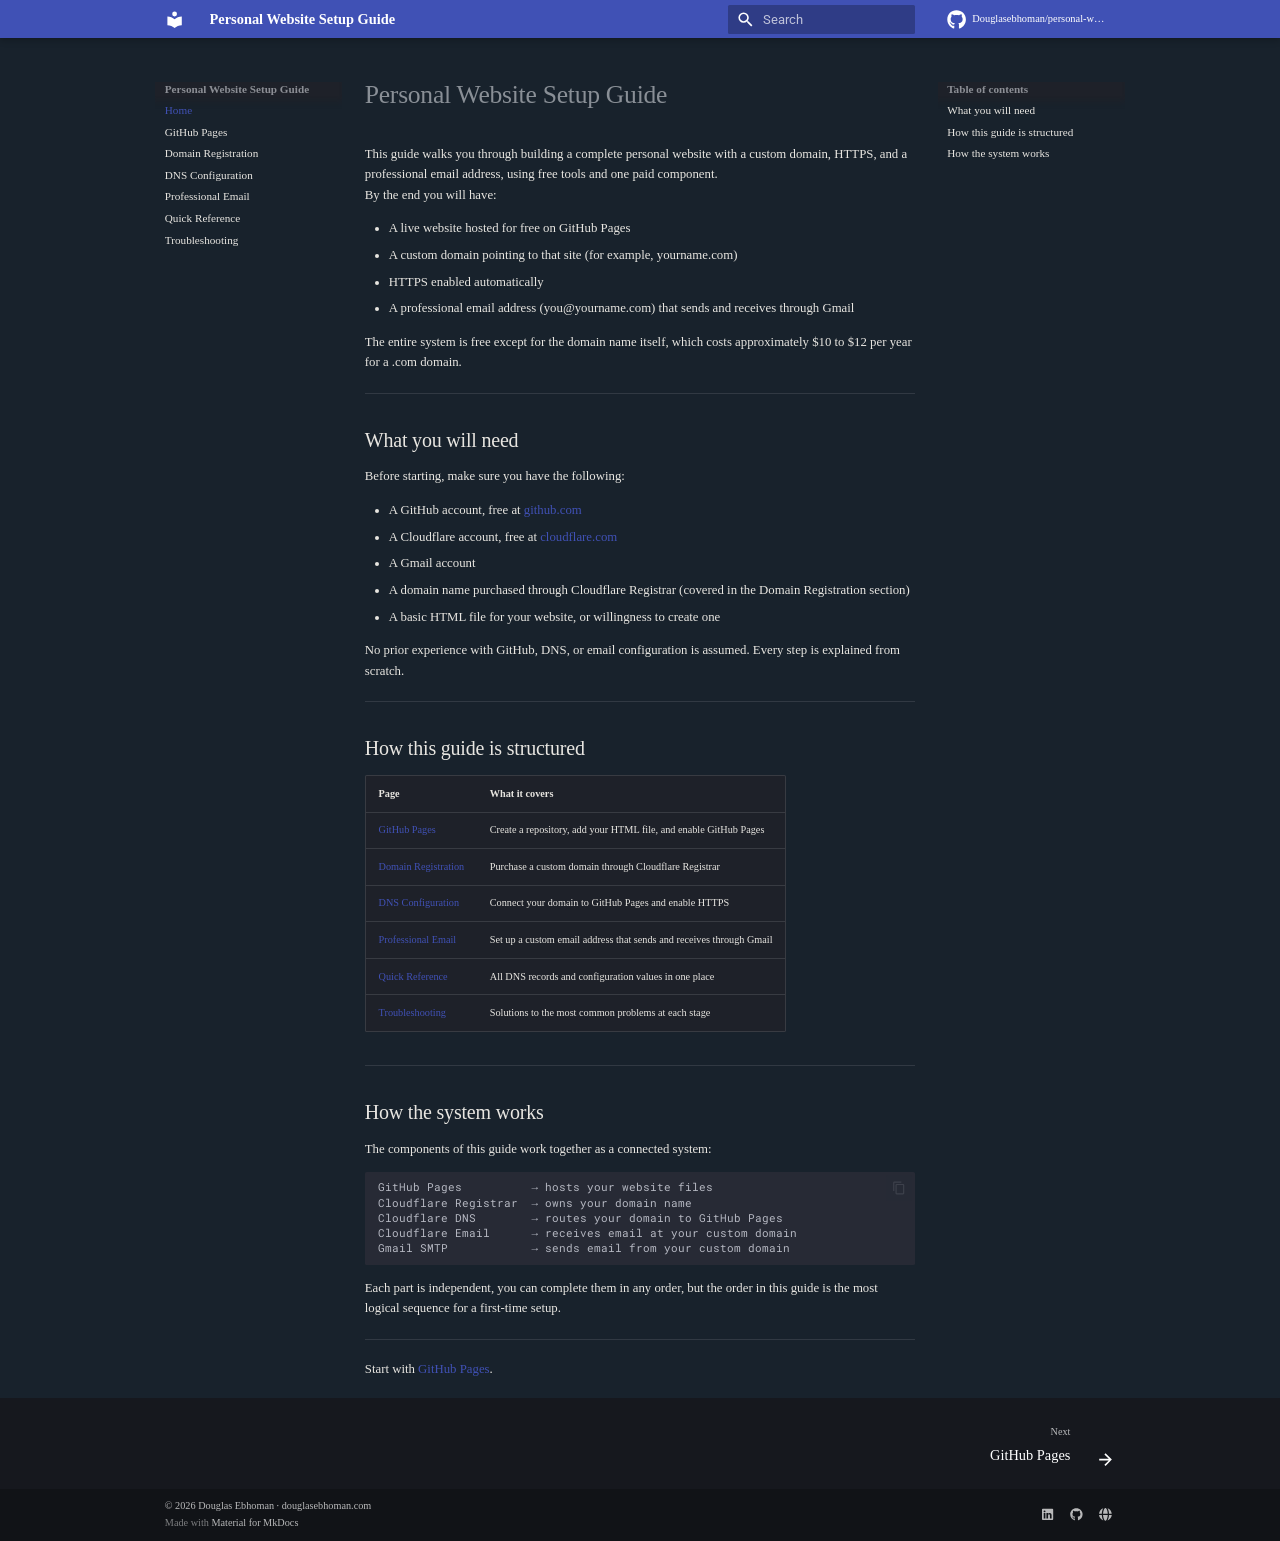
==== commit 37c2a503: "Deployed 247f36f with MkDocs version: 1.6.1" ====
--- a/index.html
+++ b/index.html
@@ -16,7 +16,7 @@
       
       
       
-        <link rel="next" href="troubleshooting/">
+        <link rel="next" href="part-1-github-pages/">
       
       
         
@@ -343,7 +343,7 @@
   
   
     <li class="md-nav__item">
-      <a href="github-pages.md" class="md-nav__link">
+      <a href="part-1-github-pages/" class="md-nav__link">
         
   
   
@@ -370,7 +370,7 @@
   
   
     <li class="md-nav__item">
-      <a href="domain-registration.md" class="md-nav__link">
+      <a href="part-2-domain-registration/" class="md-nav__link">
         
   
   
@@ -397,7 +397,7 @@
   
   
     <li class="md-nav__item">
-      <a href="dns-configuration.md" class="md-nav__link">
+      <a href="part-3-dns-configuration/" class="md-nav__link">
         
   
   
@@ -424,7 +424,7 @@
   
   
     <li class="md-nav__item">
-      <a href="professional-email.md" class="md-nav__link">
+      <a href="part-4-professional-email/" class="md-nav__link">
         
   
   
@@ -451,7 +451,7 @@
   
   
     <li class="md-nav__item">
-      <a href="quick-reference.md" class="md-nav__link">
+      <a href="part-5-quick-reference/" class="md-nav__link">
         
   
   
@@ -682,13 +682,13 @@
         
         
           
-          <a href="troubleshooting/" class="md-footer__link md-footer__link--next" aria-label="Next: Troubleshooting">
+          <a href="part-1-github-pages/" class="md-footer__link md-footer__link--next" aria-label="Next: GitHub Pages">
             <div class="md-footer__title">
               <span class="md-footer__direction">
                 Next
               </span>
               <div class="md-ellipsis">
-                Troubleshooting
+                GitHub Pages
               </div>
             </div>
             <div class="md-footer__button md-icon">
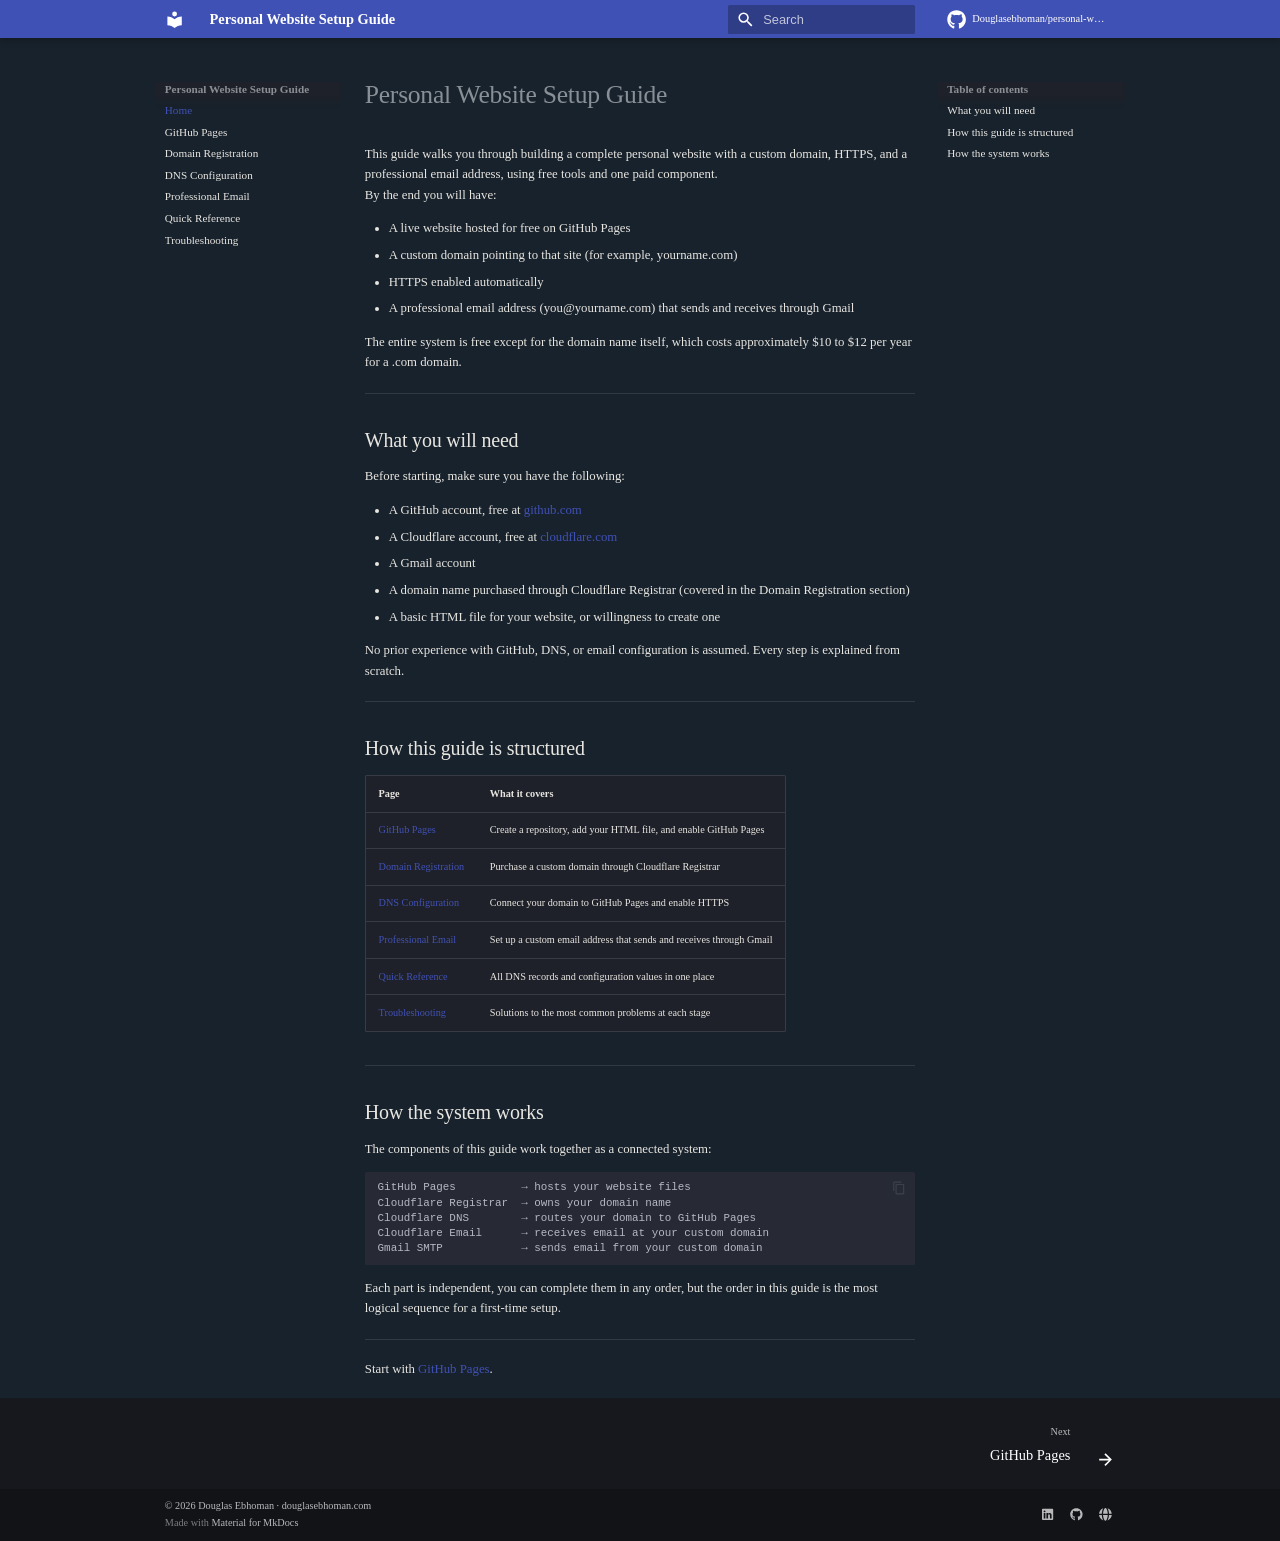
==== commit dbd051ae: "Deployed 7608583 with MkDocs version: 1.6.1" ====
--- a/index.html
+++ b/index.html
@@ -44,12 +44,6 @@
       
     
     
-      
-        
-        
-        <link rel="preconnect" href="https://fonts.gstatic.com" crossorigin>
-        <link rel="stylesheet" href="https://fonts.googleapis.com/css?family=Roboto:300,300i,400,400i,700,700i%7CRoboto+Mono:400,400i,700,700i&display=fallback">
-        <style>:root{--md-text-font:"Roboto";--md-code-font:"Roboto Mono"}</style>
       
     
     
